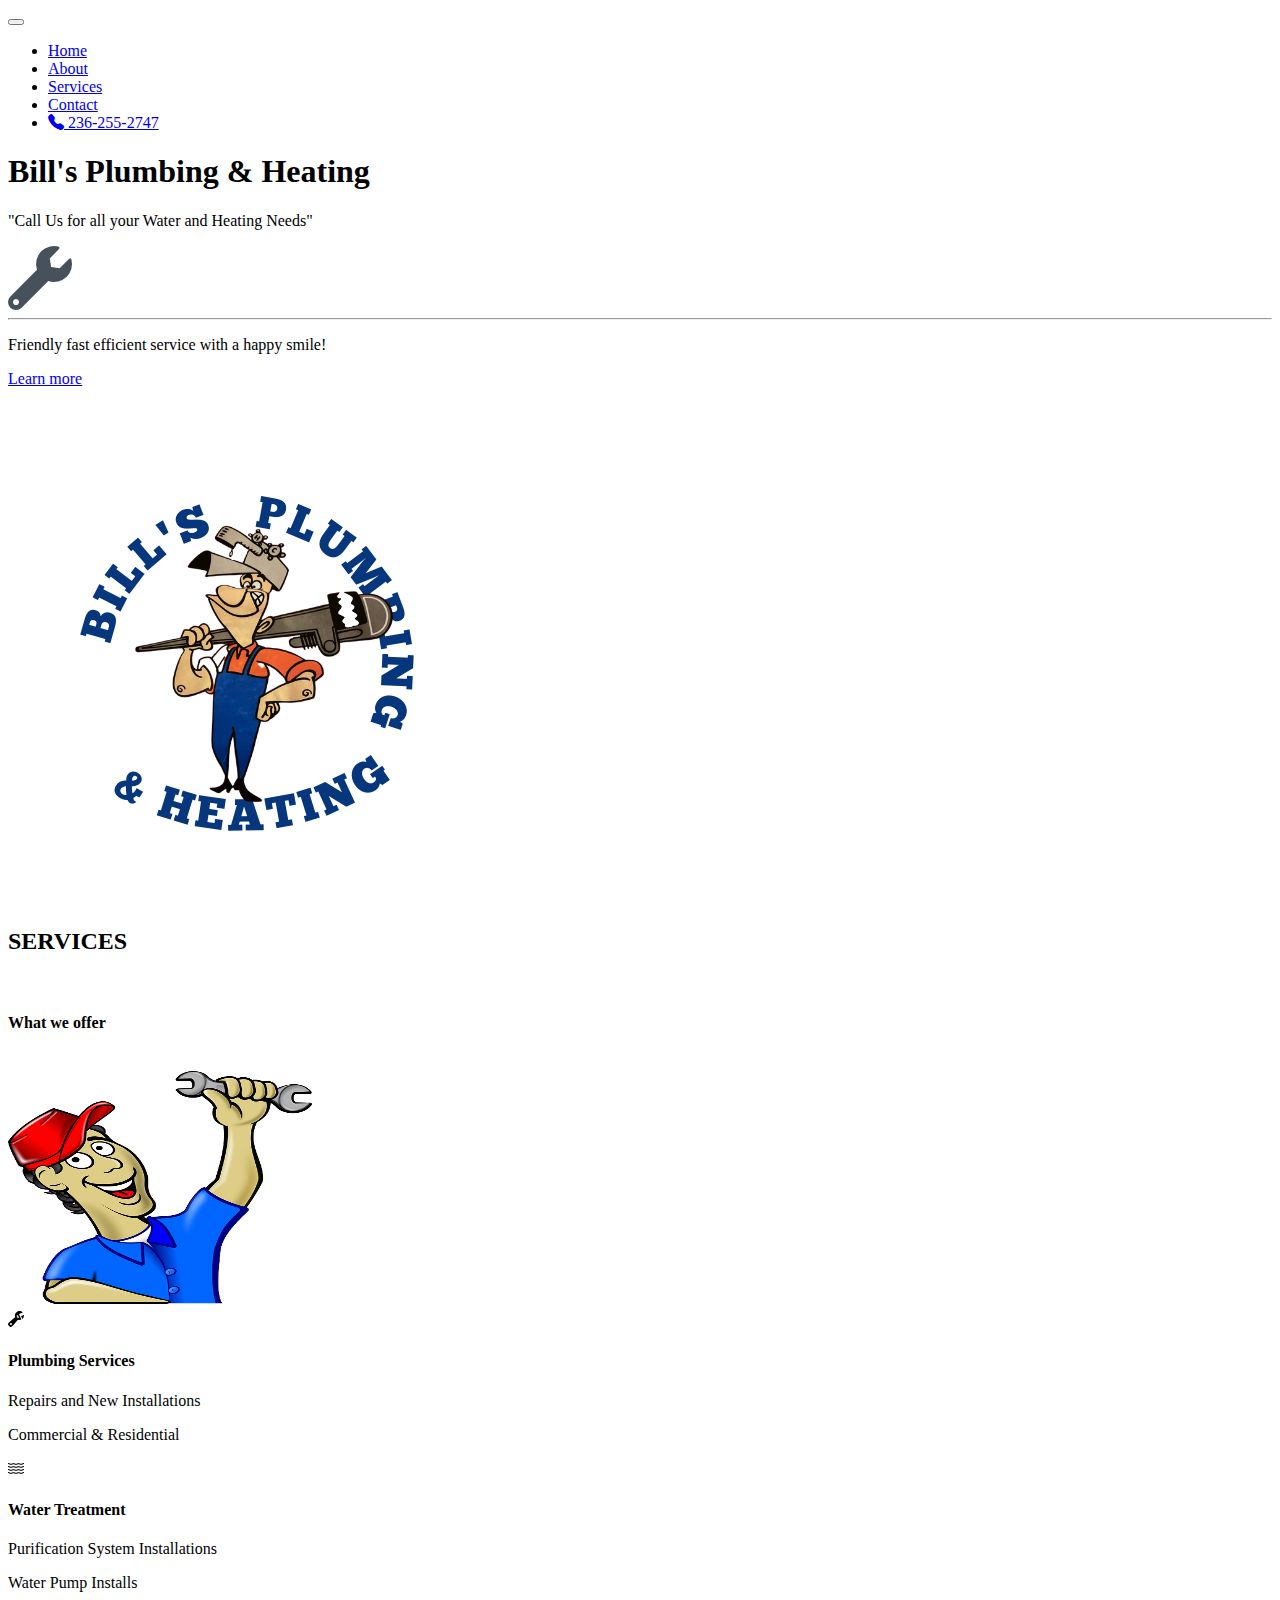
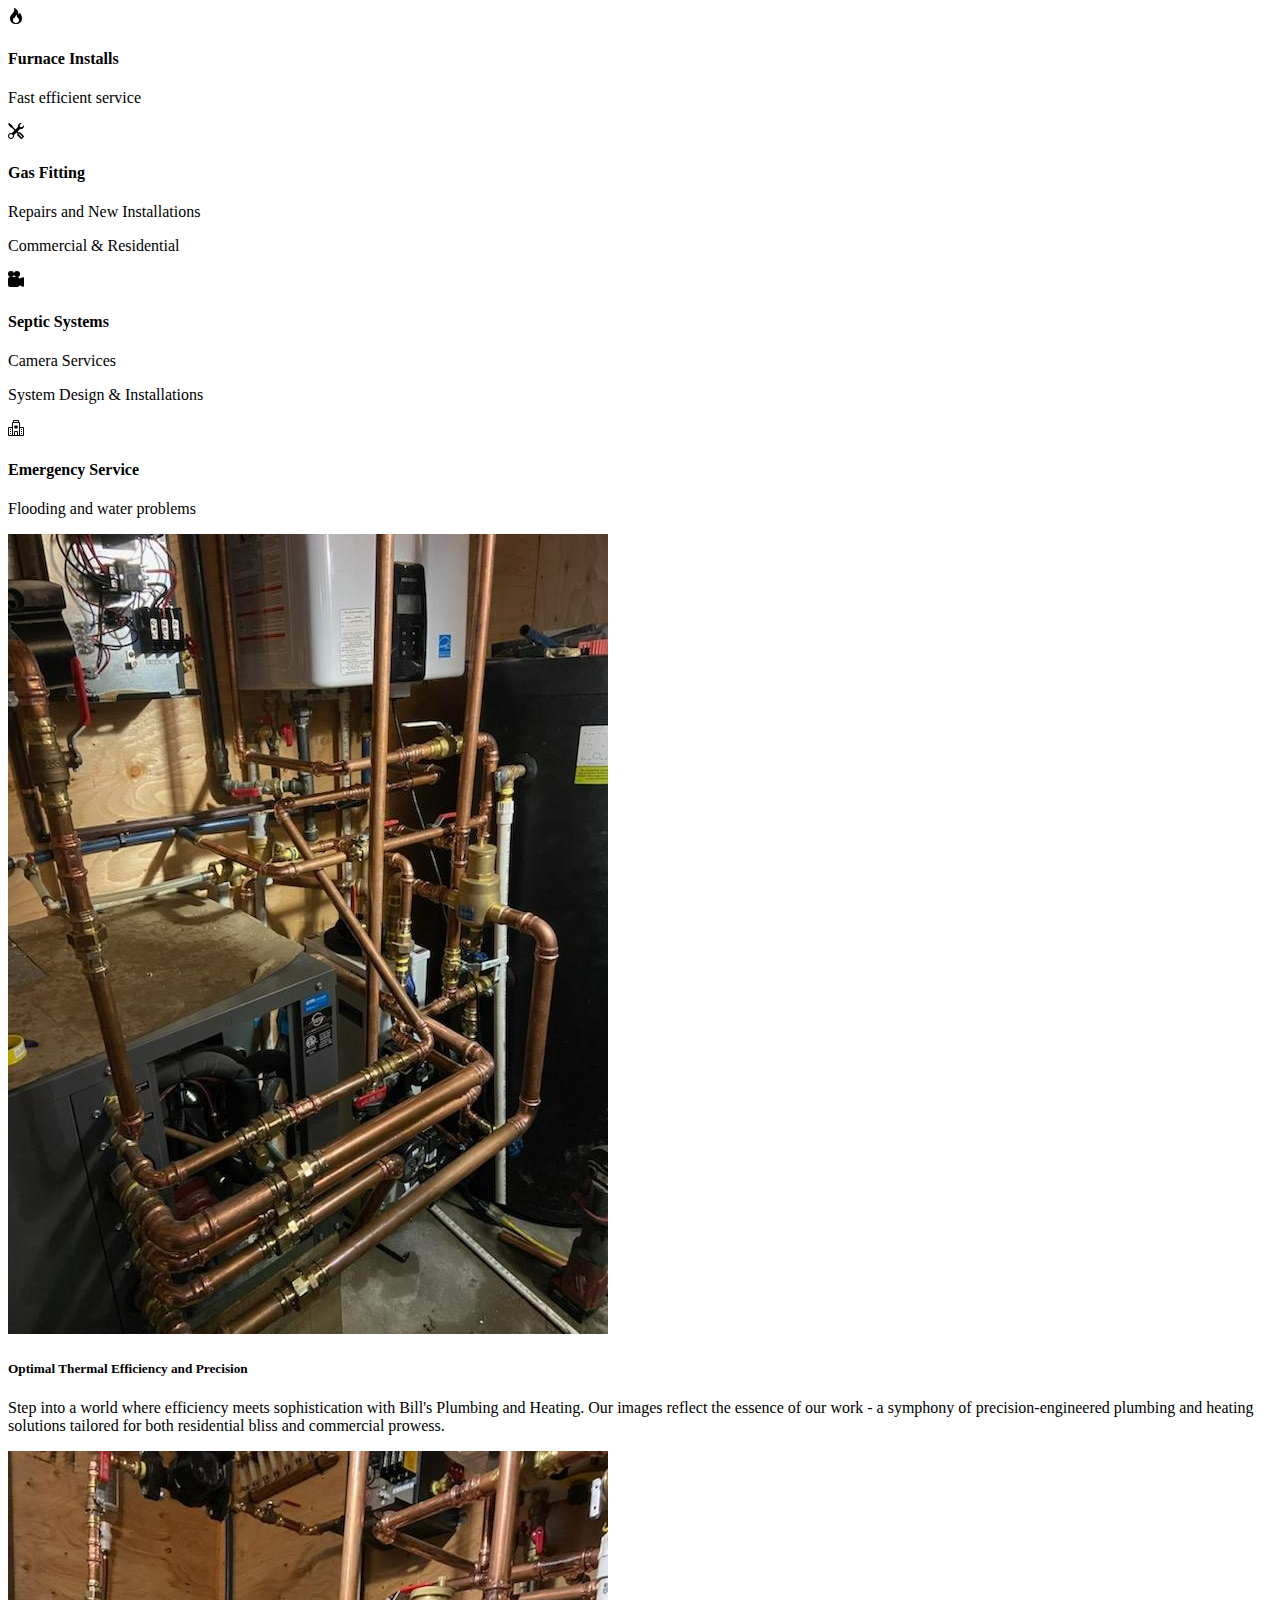
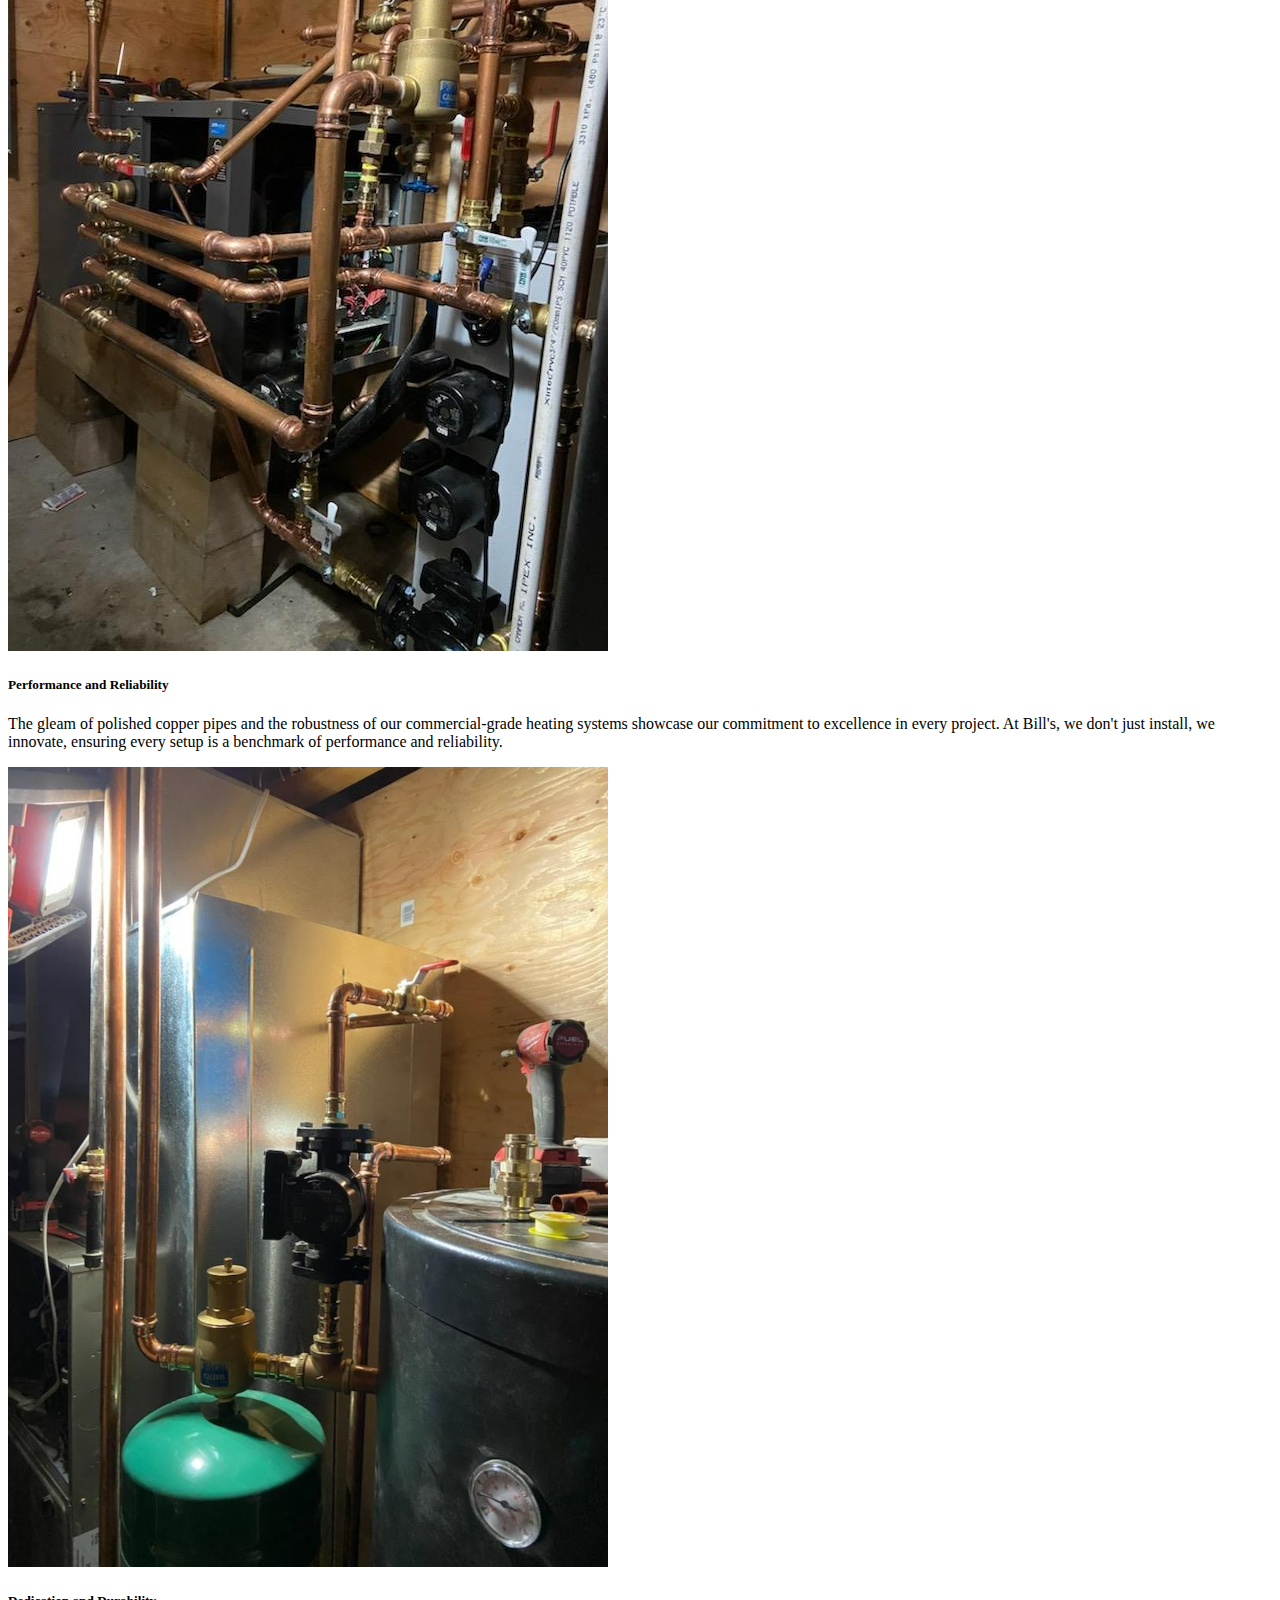
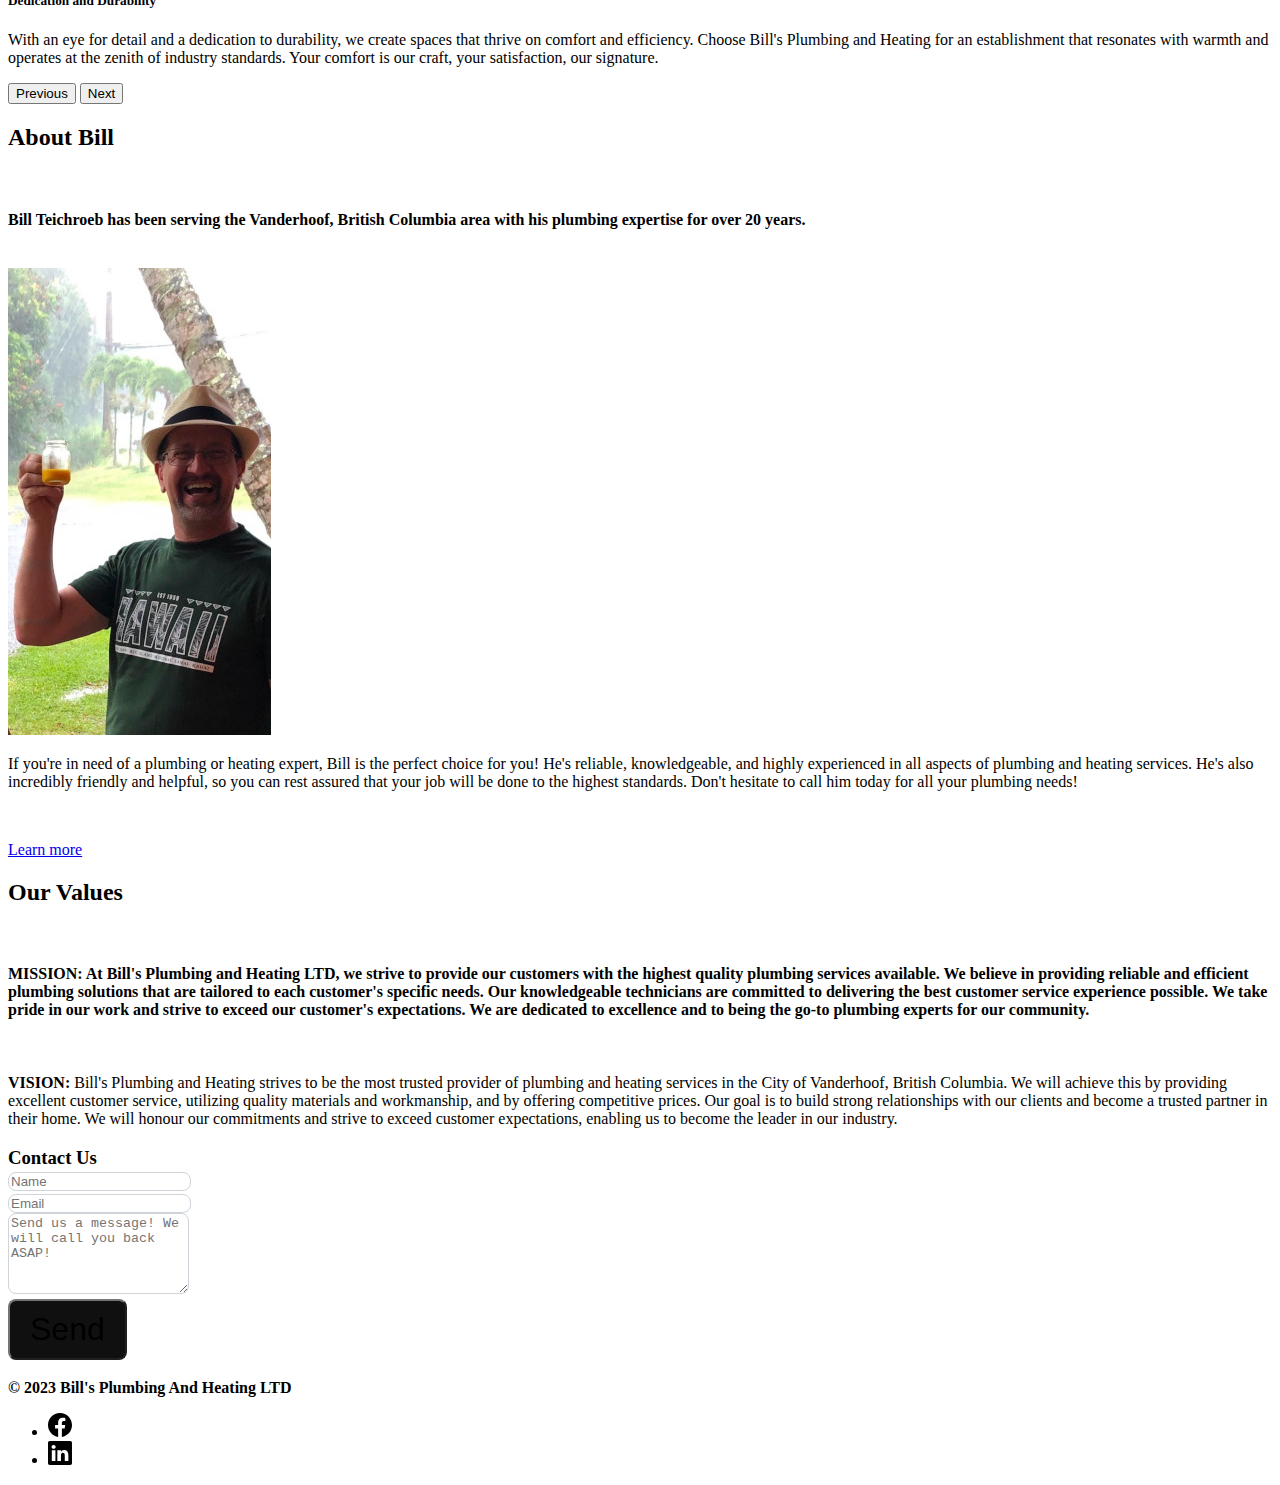
==== index.html @ f5935a3f "changed text added resized images" ====
<!doctype html>
<html lang="en">
  <head>
    <!-- Required meta tags -->
    <meta name="google-site-verification" content="blYQe5kClhHNsCLpT3EsxIN8tRKdFL7WAF-b7ePNeVo" />
    <meta charset="utf-8">
    <meta name="viewport" content="width=device-width, initial-scale=1, shrink-to-fit=no">
    <meta name="description" content="Bill's Plumbing and Heating LTD offers expert plumbing and heating services in Vanderhoof. Our services include water treatment, gas fitting, furnace installation, residential and commercial plumbing, and septic services. Contact us for all your plumbing and heating needs.">

    <!-- Theme Created by Ken McGonigal at Gentoolink Web Services Inc. -->
  
 <link href="https://cdn.jsdelivr.net/npm/bootstrap@5.0.2/dist/css/bootstrap.min.css" rel="stylesheet" integrity="sha384-EVSTQN3/azprG1Anm3QDgpJLIm9Nao0Yz1ztcQTwFspd3yD65VohhpuuCOmLASjC" crossorigin="anonymous">
 <link rel="stylesheet" href="https://cdnjs.cloudflare.com/ajax/libs/font-awesome/5.15.1/css/all.min.css">

<!--
 <link rel="stylesheet" href="css/bootstrap.css">
 <link rel="stylesheet" href="css/bootstrap.min.css"> -->
 <link rel="stylesheet" href="css/custom.css">

 <link rel="stylesheet" href="https://cdn.jsdelivr.net/npm/bootstrap-icons@1.5.0/font/bootstrap-icons.css">
  
  
    <title>Expert Plumbing and Heating Services in Vanderhoof |  | Bill's Plumbing and Heating LTD.</title>

<!--favicon refs-->
<link rel="apple-touch-icon" sizes="180x180" href="images/apple-touch-icon.png">
<link rel="icon" type="image/png" sizes="32x32" href="images/favicon-32x32.png">
<link rel="icon" type="image/png" sizes="16x16" href="images/favicon-16x16.png">
<link rel="manifest" href="images/site.webmanifest">


  </head>

 
<!--Scrolling page start-->

  <body id="myPage" data-spy="scroll" data-target=".navbar" data-offset=""60>


    <svg xmlns="http://www.w3.org/2000/svg" style="display: none;">
      
      <symbol id="facebook" viewBox="0 0 16 16">
        <path d="M16 8.049c0-4.446-3.582-8.05-8-8.05C3.58 0-.002 3.603-.002 8.05c0 4.017 2.926 7.347 6.75 7.951v-5.625h-2.03V8.05H6.75V6.275c0-2.017 1.195-3.131 3.022-3.131.876 0 1.791.157 1.791.157v1.98h-1.009c-.993 0-1.303.621-1.303 1.258v1.51h2.218l-.354 2.326H9.25V16c3.824-.604 6.75-3.934 6.75-7.951z"/>
      </symbol>
      <symbol id="instagram" viewBox="0 0 16 16">
          <path d="M8 0C5.829 0 5.556.01 4.703.048 3.85.088 3.269.222 2.76.42a3.917 3.917 0 0 0-1.417.923A3.927 3.927 0 0 0 .42 2.76C.222 3.268.087 3.85.048 4.7.01 5.555 0 5.827 0 8.001c0 2.172.01 2.444.048 3.297.04.852.174 1.433.372 1.942.205.526.478.972.923 1.417.444.445.89.719 1.416.923.51.198 1.09.333 1.942.372C5.555 15.99 5.827 16 8 16s2.444-.01 3.298-.048c.851-.04 1.434-.174 1.943-.372a3.916 3.916 0 0 0 1.416-.923c.445-.445.718-.891.923-1.417.197-.509.332-1.09.372-1.942C15.99 10.445 16 10.173 16 8s-.01-2.445-.048-3.299c-.04-.851-.175-1.433-.372-1.941a3.926 3.926 0 0 0-.923-1.417A3.911 3.911 0 0 0 13.24.42c-.51-.198-1.092-.333-1.943-.372C10.443.01 10.172 0 7.998 0h.003zm-.717 1.442h.718c2.136 0 2.389.007 3.232.046.78.035 1.204.166 1.486.275.373.145.64.319.92.599.28.28.453.546.598.92.11.281.24.705.275 1.485.039.843.047 1.096.047 3.231s-.008 2.389-.047 3.232c-.035.78-.166 1.203-.275 1.485a2.47 2.47 0 0 1-.599.919c-.28.28-.546.453-.92.598-.28.11-.704.24-1.485.276-.843.038-1.096.047-3.232.047s-2.39-.009-3.233-.047c-.78-.036-1.203-.166-1.485-.276a2.478 2.478 0 0 1-.92-.598 2.48 2.48 0 0 1-.6-.92c-.109-.281-.24-.705-.275-1.485-.038-.843-.046-1.096-.046-3.233 0-2.136.008-2.388.046-3.231.036-.78.166-1.204.276-1.486.145-.373.319-.64.599-.92.28-.28.546-.453.92-.598.282-.11.705-.24 1.485-.276.738-.034 1.024-.044 2.515-.045v.002zm4.988 1.328a.96.96 0 1 0 0 1.92.96.96 0 0 0 0-1.92zm-4.27 1.122a4.109 4.109 0 1 0 0 8.217 4.109 4.109 0 0 0 0-8.217zm0 1.441a2.667 2.667 0 1 1 0 5.334 2.667 2.667 0 0 1 0-5.334z"/>
      </symbol>
      <symbol id="twitter" viewBox="0 0 16 16">
        <path d="M5.026 15c6.038 0 9.341-5.003 9.341-9.334 0-.14 0-.282-.006-.422A6.685 6.685 0 0 0 16 3.542a6.658 6.658 0 0 1-1.889.518 3.301 3.301 0 0 0 1.447-1.817 6.533 6.533 0 0 1-2.087.793A3.286 3.286 0 0 0 7.875 6.03a9.325 9.325 0 0 1-6.767-3.429 3.289 3.289 0 0 0 1.018 4.382A3.323 3.323 0 0 1 .64 6.575v.045a3.288 3.288 0 0 0 2.632 3.218 3.203 3.203 0 0 1-.865.115 3.23 3.23 0 0 1-.614-.057 3.283 3.283 0 0 0 3.067 2.277A6.588 6.588 0 0 1 .78 13.58a6.32 6.32 0 0 1-.78-.045A9.344 9.344 0 0 0 5.026 15z"/>
      </symbol>
      <symbol id="linkedin" viewBox="0 0 16 16">
        <path d="M0 1.146C0 .513.526 0 1.175 0h13.65C15.474 0 16 .513 16 1.146v13.708c0 .633-.526 1.146-1.175 1.146H1.175C.526 16 0 15.487 0 14.854V1.146zm4.943 12.248V6.169H2.542v7.225h2.401zm-1.2-8.212c.837 0 1.358-.554 1.358-1.248-.015-.709-.52-1.248-1.342-1.248-.822 0-1.359.54-1.359 1.248 0 .694.521 1.248 1.327 1.248h.016zm4.908 8.212V9.359c0-.216.016-.432.08-.586.173-.431.568-.878 1.232-.878.869 0 1.216.662 1.216 1.634v3.865h2.401V9.25c0-2.22-1.184-3.252-2.764-3.252-1.274 0-1.845.7-2.165 1.193v.025h-.016a5.54 5.54 0 0 1 .016-.025V6.169h-2.4c.03.678 0 7.225 0 7.225h2.4z"/>
      </symbol>
    </svg>








<!--Nav bar start-->
<nav class="navbar sticky-top navbar-expand-lg navbar-dark bg-primary">
  <div class="container-fluid">
    <a class="navbar-brand" href="#">
      <!--logo goes here on this line-->
      
    </a> 
    
    <button class="navbar-toggler" type="button" data-bs-toggle="collapse" data-bs-target="#navbartoggler" aria-controls="navbartoggler" aria-expanded="false" aria-label="Toggle navigation">
      <span class="navbar-toggler-icon"></span>
    </button>
    <div class="collapse navbar-collapse" id="navbartoggler">
      <ul class="navbar-nav ms-auto text-center">
        <li class="nav-item">
          <a class="nav-link active" aria-current="page" href="#">Home</a>
        </li>
        <li class="nav-item">
          <a class="nav-link" href="#about">About</a>
        </li>
        <li class="nav-item">
          <a class="nav-link" href="#services">Services</a>
        </li>
        <li class="nav-item">
          <a class="nav-link" href="#contact">Contact</a>
        </li>
        <li class="nav-item">
          <a class="nav-link bi-telephone-fill btn-info" href="tel:236-255-2747"> 236-255-2747</a><!--Place for phone num-->

        </li>
        
      </ul>
      
      
    </div>
  </div>
</nav>
<!--Nav bar end-->



<div id="home" class="container-fluid mt-3 text-center">

  <div class="mt-4 p-5 bg-primary text-white rounded">
   
  
  <h1 class="display-3">Bill's Plumbing & Heating</h1>
  <p class="lead">"Call Us for all your Water and Heating Needs"</p>
  <!--Spinning wrench effect-->
  <i class="fas fa-wrench" id="spinningWrench"></i>

  
  <hr class="my-4">
  <p>Friendly fast efficient service with a happy smile!</p>
  <p class="lead">
    <a class="btn btn-primary btn-lg" href="#contact" role="button">Learn more</a>
  </p>
  <img src="images/BillsPlumbingLogo2.png" class="img-fluid" alt="Bills Plumbing and Heating Logo">
</div>







<!-- Container (Services Section) -->
<div id="services" class="container-fluid text-center pt-5">
  
  <h2>SERVICES</h2>
  <br>
  <h4>What we offer</h4>
  <br>
  <img src="images/clipart plumber.png" class="rounded-circle" alt="Bill's Plumbing and Heating Logo" width="304" height="236">
  <div class="row slideanim">
    <div class="col-sm-4">
      <svg xmlns="http://www.w3.org/2000/svg" width="16" height="16" fill="currentColor" class="bi bi-wrench-adjustable" viewBox="0 0 16 16">
        <path d="M16 4.5a4.492 4.492 0 0 1-1.703 3.526L13 5l2.959-1.11c.027.2.041.403.041.61Z"/>
        <path d="M11.5 9c.653 0 1.273-.139 1.833-.39L12 5.5 11 3l3.826-1.53A4.5 4.5 0 0 0 7.29 6.092l-6.116 5.096a2.583 2.583 0 1 0 3.638 3.638L9.908 8.71A4.49 4.49 0 0 0 11.5 9Zm-1.292-4.361-.596.893.809-.27a.25.25 0 0 1 .287.377l-.596.893.809-.27.158.475-1.5.5a.25.25 0 0 1-.287-.376l.596-.893-.809.27a.25.25 0 0 1-.287-.377l.596-.893-.809.27-.158-.475 1.5-.5a.25.25 0 0 1 .287.376ZM3 14a1 1 0 1 1 0-2 1 1 0 0 1 0 2Z"/>
      </svg>
      
      <h4>Plumbing Services</h4>
      <p>Repairs and New Installations</p>
      <p>Commercial & Residential</p>
    </div>
    <div class="col-sm-4">
      <svg xmlns="http://www.w3.org/2000/svg" width="16" height="16" fill="currentColor" class="bi bi-water" viewBox="0 0 16 16">
        <path d="M.036 3.314a.5.5 0 0 1 .65-.278l1.757.703a1.5 1.5 0 0 0 1.114 0l1.014-.406a2.5 2.5 0 0 1 1.857 0l1.015.406a1.5 1.5 0 0 0 1.114 0l1.014-.406a2.5 2.5 0 0 1 1.857 0l1.015.406a1.5 1.5 0 0 0 1.114 0l1.757-.703a.5.5 0 1 1 .372.928l-1.758.703a2.5 2.5 0 0 1-1.857 0l-1.014-.406a1.5 1.5 0 0 0-1.114 0l-1.015.406a2.5 2.5 0 0 1-1.857 0l-1.014-.406a1.5 1.5 0 0 0-1.114 0l-1.015.406a2.5 2.5 0 0 1-1.857 0L.314 3.964a.5.5 0 0 1-.278-.65zm0 3a.5.5 0 0 1 .65-.278l1.757.703a1.5 1.5 0 0 0 1.114 0l1.014-.406a2.5 2.5 0 0 1 1.857 0l1.015.406a1.5 1.5 0 0 0 1.114 0l1.014-.406a2.5 2.5 0 0 1 1.857 0l1.015.406a1.5 1.5 0 0 0 1.114 0l1.757-.703a.5.5 0 1 1 .372.928l-1.758.703a2.5 2.5 0 0 1-1.857 0l-1.014-.406a1.5 1.5 0 0 0-1.114 0l-1.015.406a2.5 2.5 0 0 1-1.857 0l-1.014-.406a1.5 1.5 0 0 0-1.114 0l-1.015.406a2.5 2.5 0 0 1-1.857 0L.314 6.964a.5.5 0 0 1-.278-.65zm0 3a.5.5 0 0 1 .65-.278l1.757.703a1.5 1.5 0 0 0 1.114 0l1.014-.406a2.5 2.5 0 0 1 1.857 0l1.015.406a1.5 1.5 0 0 0 1.114 0l1.014-.406a2.5 2.5 0 0 1 1.857 0l1.015.406a1.5 1.5 0 0 0 1.114 0l1.757-.703a.5.5 0 1 1 .372.928l-1.758.703a2.5 2.5 0 0 1-1.857 0l-1.014-.406a1.5 1.5 0 0 0-1.114 0l-1.015.406a2.5 2.5 0 0 1-1.857 0l-1.014-.406a1.5 1.5 0 0 0-1.114 0l-1.015.406a2.5 2.5 0 0 1-1.857 0L.314 9.964a.5.5 0 0 1-.278-.65zm0 3a.5.5 0 0 1 .65-.278l1.757.703a1.5 1.5 0 0 0 1.114 0l1.014-.406a2.5 2.5 0 0 1 1.857 0l1.015.406a1.5 1.5 0 0 0 1.114 0l1.014-.406a2.5 2.5 0 0 1 1.857 0l1.015.406a1.5 1.5 0 0 0 1.114 0l1.757-.703a.5.5 0 1 1 .372.928l-1.758.703a2.5 2.5 0 0 1-1.857 0l-1.014-.406a1.5 1.5 0 0 0-1.114 0l-1.015.406a2.5 2.5 0 0 1-1.857 0l-1.014-.406a1.5 1.5 0 0 0-1.114 0l-1.015.406a2.5 2.5 0 0 1-1.857 0l-1.757-.703a.5.5 0 0 1-.278-.65z"/>
      </svg>
      <h4>Water Treatment</h4>
      <p>Purification System Installations</p>
      <p>Water Pump Installs</p>
    </div>
    <div class="col-sm-4">
      <svg xmlns="http://www.w3.org/2000/svg" width="16" height="16" fill="currentColor" class="bi bi-fire" viewBox="0 0 16 16">
        <path d="M8 16c3.314 0 6-2 6-5.5 0-1.5-.5-4-2.5-6 .25 1.5-1.25 2-1.25 2C11 4 9 .5 6 0c.357 2 .5 4-2 6-1.25 1-2 2.729-2 4.5C2 14 4.686 16 8 16Zm0-1c-1.657 0-3-1-3-2.75 0-.75.25-2 1.25-3C6.125 10 7 10.5 7 10.5c-.375-1.25.5-3.25 2-3.5-.179 1-.25 2 1 3 .625.5 1 1.364 1 2.25C11 14 9.657 15 8 15Z"/>
      </svg>
      <h4>Furnace Installs</h4>
      <p>Fast efficient service</p>
    </div>
  </div>

  
  <div class="row slideanim">
    <div class="col-sm-4">
      <svg xmlns="http://www.w3.org/2000/svg" width="16" height="16" fill="currentColor" class="bi bi-tools" viewBox="0 0 16 16">
        <path d="M1 0 0 1l2.2 3.081a1 1 0 0 0 .815.419h.07a1 1 0 0 1 .708.293l2.675 2.675-2.617 2.654A3.003 3.003 0 0 0 0 13a3 3 0 1 0 5.878-.851l2.654-2.617.968.968-.305.914a1 1 0 0 0 .242 1.023l3.27 3.27a.997.997 0 0 0 1.414 0l1.586-1.586a.997.997 0 0 0 0-1.414l-3.27-3.27a1 1 0 0 0-1.023-.242L10.5 9.5l-.96-.96 2.68-2.643A3.005 3.005 0 0 0 16 3c0-.269-.035-.53-.102-.777l-2.14 2.141L12 4l-.364-1.757L13.777.102a3 3 0 0 0-3.675 3.68L7.462 6.46 4.793 3.793a1 1 0 0 1-.293-.707v-.071a1 1 0 0 0-.419-.814L1 0Zm9.646 10.646a.5.5 0 0 1 .708 0l2.914 2.915a.5.5 0 0 1-.707.707l-2.915-2.914a.5.5 0 0 1 0-.708ZM3 11l.471.242.529.026.287.445.445.287.026.529L5 13l-.242.471-.026.529-.445.287-.287.445-.529.026L3 15l-.471-.242L2 14.732l-.287-.445L1.268 14l-.026-.529L1 13l.242-.471.026-.529.445-.287.287-.445.529-.026L3 11Z"/>
      </svg>
      <h4>Gas Fitting</h4>
      <p>Repairs and New Installations</p>
      <p>Commercial & Residential</p>
    </div>
    <div class="col-sm-4">
      <svg xmlns="http://www.w3.org/2000/svg" width="16" height="16" fill="currentColor" class="bi bi-camera-reels-fill" viewBox="0 0 16 16">
        <path d="M6 3a3 3 0 1 1-6 0 3 3 0 0 1 6 0z"/>
        <path d="M9 6a3 3 0 1 1 0-6 3 3 0 0 1 0 6z"/>
        <path d="M9 6h.5a2 2 0 0 1 1.983 1.738l3.11-1.382A1 1 0 0 1 16 7.269v7.462a1 1 0 0 1-1.406.913l-3.111-1.382A2 2 0 0 1 9.5 16H2a2 2 0 0 1-2-2V8a2 2 0 0 1 2-2h7z"/>
      </svg>
      <h4>Septic Systems</h4>
      <p>Camera Services</p>
      <p>System Design & Installations</p>
    </div>
    <div class="col-sm-4">
      <svg xmlns="http://www.w3.org/2000/svg" width="16" height="16" fill="currentColor" class="bi bi-hospital" viewBox="0 0 16 16">
        <path d="M8.5 5.034v1.1l.953-.55.5.867L9 7l.953.55-.5.866-.953-.55v1.1h-1v-1.1l-.953.55-.5-.866L7 7l-.953-.55.5-.866.953.55v-1.1h1ZM13.25 9a.25.25 0 0 0-.25.25v.5c0 .138.112.25.25.25h.5a.25.25 0 0 0 .25-.25v-.5a.25.25 0 0 0-.25-.25h-.5ZM13 11.25a.25.25 0 0 1 .25-.25h.5a.25.25 0 0 1 .25.25v.5a.25.25 0 0 1-.25.25h-.5a.25.25 0 0 1-.25-.25v-.5Zm.25 1.75a.25.25 0 0 0-.25.25v.5c0 .138.112.25.25.25h.5a.25.25 0 0 0 .25-.25v-.5a.25.25 0 0 0-.25-.25h-.5Zm-11-4a.25.25 0 0 0-.25.25v.5c0 .138.112.25.25.25h.5A.25.25 0 0 0 3 9.75v-.5A.25.25 0 0 0 2.75 9h-.5Zm0 2a.25.25 0 0 0-.25.25v.5c0 .138.112.25.25.25h.5a.25.25 0 0 0 .25-.25v-.5a.25.25 0 0 0-.25-.25h-.5ZM2 13.25a.25.25 0 0 1 .25-.25h.5a.25.25 0 0 1 .25.25v.5a.25.25 0 0 1-.25.25h-.5a.25.25 0 0 1-.25-.25v-.5Z"/>
        <path d="M5 1a1 1 0 0 1 1-1h4a1 1 0 0 1 1 1v1a1 1 0 0 1 1 1v4h3a1 1 0 0 1 1 1v7a1 1 0 0 1-1 1H1a1 1 0 0 1-1-1V8a1 1 0 0 1 1-1h3V3a1 1 0 0 1 1-1V1Zm2 14h2v-3H7v3Zm3 0h1V3H5v12h1v-3a1 1 0 0 1 1-1h2a1 1 0 0 1 1 1v3Zm0-14H6v1h4V1Zm2 7v7h3V8h-3Zm-8 7V8H1v7h3Z"/>
      </svg>
      <h4>Emergency Service</h4>
      <p>Flooding and water problems</p>
    </div>
  </div>
</div>
<!--Start of commercial services carousel container-->
<div id="carouselControl" class="carousel slide" data-bs-ride="carousel">
  <div class="carousel-inner">
    <div class="carousel-item active">
      <div class="aspect-ratio-box">
      <img src="images/copperpipes1.png" class="img-fluid" alt="Thermal copper pipes installation">
      </div>
      <h5>Optimal Thermal Efficiency and Precision</h5>
      <p>Step into a world where efficiency meets sophistication with Bill's Plumbing and Heating. Our images reflect the essence of our work - a symphony of precision-engineered plumbing and heating solutions tailored for both residential bliss and commercial prowess. </p>
    </div>
    <div class="carousel-item">
      <div class="aspect-ratio-box">
      <img src="images/copperpipes2.png" class="img-fluid" alt="Copper pipes installation">
      </div>
      <h5>Performance and Reliability</h5>
      <p>The gleam of polished copper pipes and the robustness of our commercial-grade heating systems showcase our commitment to excellence in every project. At Bill's, we don't just install, we innovate, ensuring every setup is a benchmark of performance and reliability. </p>
    </div>
    <div class="carousel-item">
      <div class="aspect-ratio-box">
      <img src="images/heatingsystem2.png" class="img-fluid" alt="Thermal Pipe heating">
      </div>
      <h5>Dedication and Durability</h5>
      <p>With an eye for detail and a dedication to durability, we create spaces that thrive on comfort and efficiency. Choose Bill's Plumbing and Heating for an establishment that resonates with warmth and operates at the zenith of industry standards. Your comfort is our craft, your satisfaction, our signature.</p>
    </div>
  </div>
  <button class="carousel-control-prev" type="button" data-bs-target="#carouselControl" data-bs-slide="prev">
    <span class="carousel-control-prev-icon" aria-hidden="true"></span>
    <span class="visually-hidden">Previous</span>
  </button>
  <button class="carousel-control-next" type="button" data-bs-target="#carouselControl" data-bs-slide="next">
    <span class="carousel-control-next-icon" aria-hidden="true"></span>
    <span class="visually-hidden">Next</span>
  </button>
</div>
 
  
<!--End of commercial services container-->

 <!--Start of about page container-->

 <div id="about" class="container-fluid pt-5 bg-light">

  <div class="row">
    <div class="col-sm-8">
      <h2 id="about">About Bill</h2><br>
      
      <h4>Bill Teichroeb has been serving the Vanderhoof, British Columbia area with his plumbing expertise for over 20 years.</h4><br>
      <img src="images/bill-small.jpeg" class="img-fluid" alt="Bill Teichroeb">
      <p>If you're in need of a plumbing or heating expert, Bill is the perfect choice for you! He's reliable, knowledgeable, and highly experienced in all aspects of plumbing and heating services. He's also incredibly friendly and helpful, so you can rest assured that your job will be done to the highest standards. Don't hesitate to call him today for all your plumbing needs!</p>
      <br>
      <p class="lead">
        <a class="btn btn-primary btn-lg" href="#contact" role="button">Learn more</a>
      </p>
    </div>
    <div class="col-sm-4">
      
    </div>
  </div>
</div>
<!--End of About-->

<div class="container-fluid pt-5">
  <div class="row">
    <div class="col-sm-4">
      <span class="glyphicon glyphicon-globe logo slideanim"></span>
    </div>
    <div class="col-sm-8">
      <h2>Our Values</h2><br>
      <h4><strong>MISSION:</strong> At Bill's Plumbing and Heating LTD, we strive to provide our customers with the highest quality plumbing services available. We believe in providing reliable and efficient plumbing solutions that are tailored to each customer's specific needs. Our knowledgeable technicians are committed to delivering the best customer service experience possible. We take pride in our work and strive to exceed our customer's expectations. We are dedicated to excellence and to being the go-to plumbing experts for our community.</h4><br>
      <p><strong>VISION:</strong> Bill's Plumbing and Heating strives to be the most trusted provider of plumbing and heating services in the City of Vanderhoof, British Columbia. We will achieve this by providing excellent customer service, utilizing quality materials and workmanship, and by offering competitive prices. Our goal is to build strong relationships with our clients and become a trusted partner in their home. We will honour our commitments and strive to exceed customer expectations, enabling us to become the leader in our industry.</p>
    </div>
  </div>
</div>
<!--End of Mission page-->

<div id="contact" class="container-fluid pt-5 bg-secondary"></div>

    <div class="col-sm-12 slideanim">
      <H3><strong>Contact Us</strong</H3>
      <div class="form-row">
        <div class="col-sm-6 form-group">
        
          <form target="_blank" action="https://formsubmit.co/f33bdb8f75b4d4e6c2ca3098950e14b7" method="POST">
    

          <input class="form-control" id="name" name="name" placeholder="Name" type="text" required>
        </div>
        <div class="col-sm-6 form-group">
          <input class="form-control" id="email" name="email" placeholder="Email" type="email" required>
        </div>
      </div>
      <textarea class="form-control" id="comments" name="comments" placeholder="Send us a message! We will call you back ASAP!" rows="5"></textarea><br>
      <div class="row">
        <div class="col-sm-12 form-group">
          <button class="btn btn-lg pull-right bg-primary" type="submit">Send</button>

        </form>


        </div>
      </div>
    </div>
  </div>



<!--Contact ends-->

<!--Footer begins here-->




<div class="container-fluid bg-secondary">
  <footer class="d-flex flex-wrap justify-content-between align-items-center py-3 my-4 border-top">
    <div class="col-md-4 d-flex align-items-center">
      <a href="/" class="mb-3 me-2 mb-md-0 text-muted text-decoration-none lh-1">
        <!--
        This website was designed by Ken McGonigal at Gentoolink Web Services Inc.
        -->
        
      </a>
      <span class="text-muted">&copy; 2023 Bill's Plumbing And Heating LTD</span>
    </div>

    <ul class="nav col-md-4 justify-content-end list-unstyled d-flex">
      
      <li class="ms-3"><a class="text-muted" href="https://www.facebook.com/100089593513567"><svg class="bi" width="24" height="24"><use xlink:href="#facebook"/></svg></a></li>
      <li class="ms-3"><a class="text-muted" href="https://ca.linkedin.com/in/william-teichroeb-4a1b8230"><svg class="bi" width="24" height="24"><use xlink:href="#linkedin"/></svg></a></li>
    
     

      
      
    </ul>
  </footer>
</div>
<!--Need to add social accounts when available-->

<!--Footer ends-->


<!--Smooth scrolling script-->
<script>
  $(document).ready(function(){
    
    $(".navbar a, footer a[href='#myPage']").on('click', function(event) {
      
      if (this.hash !== ""){
        
        event.preventDefault();
  
        
        var hash = this.hash;
  
        
        $('html, body').animate({
          scrollTop: $(hash).offset().top
        }, 900, function(){
     
        
          window.location.hash = hash;
        });
      } // End if
    });
  })
  </script>




<!--
<script src="https://cdn.jsdelivr.net/npm/bootstrap@5.2.3/dist/js/bootstrap.bundle.min.js" integrity="sha384-kenU1KFdBIe4zVF0s0G1M5b4hcpxyD9F7jL+jjXkk+Q2h455rYXK/7HAuoJl+0I4" crossorigin="anonymous"></script>
-->
<script src="https://cdn.jsdelivr.net/npm/bootstrap@5.0.2/dist/js/bootstrap.bundle.min.js" integrity="sha384-MrcW6ZMFYlzcLA8Nl+NtUVF0sA7MsXsP1UyJoMp4YLEuNSfAP+JcXn/tWtIaxVXM" crossorigin="anonymous"></script>

</body>

</html>
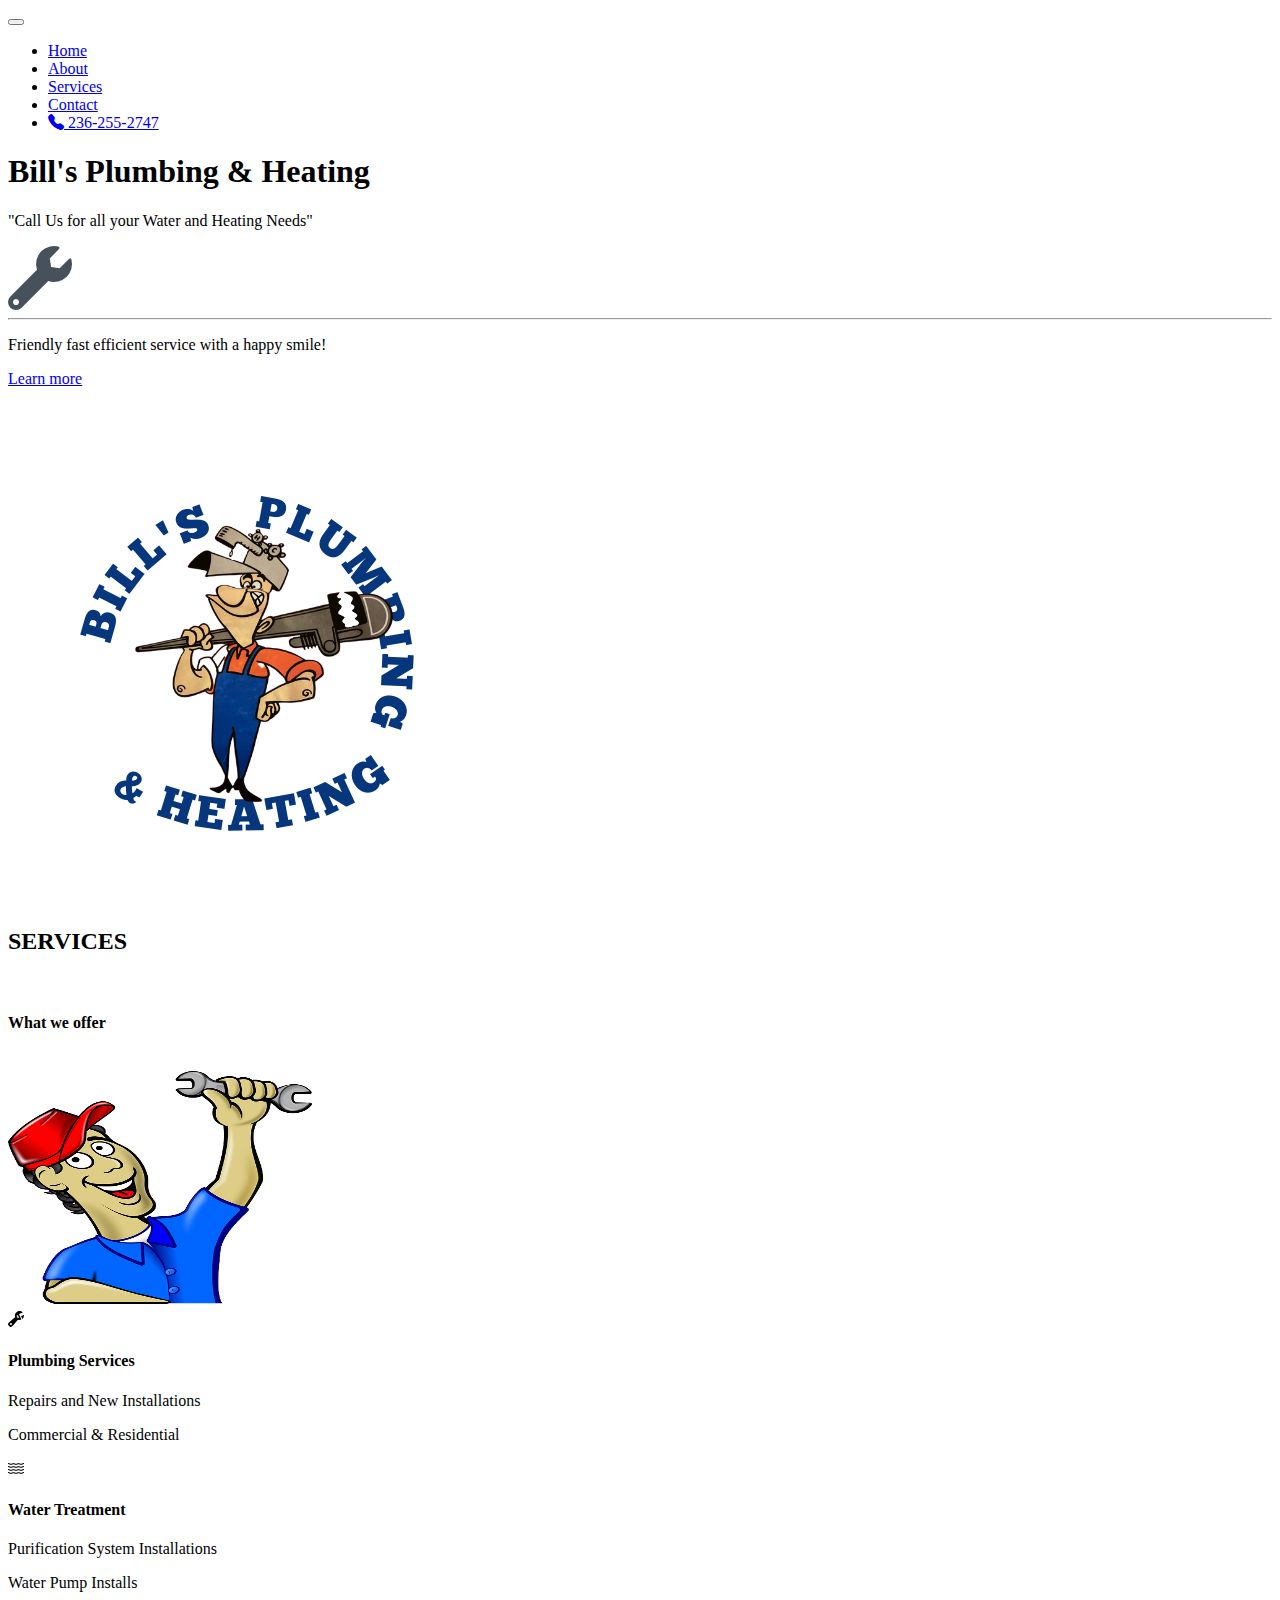
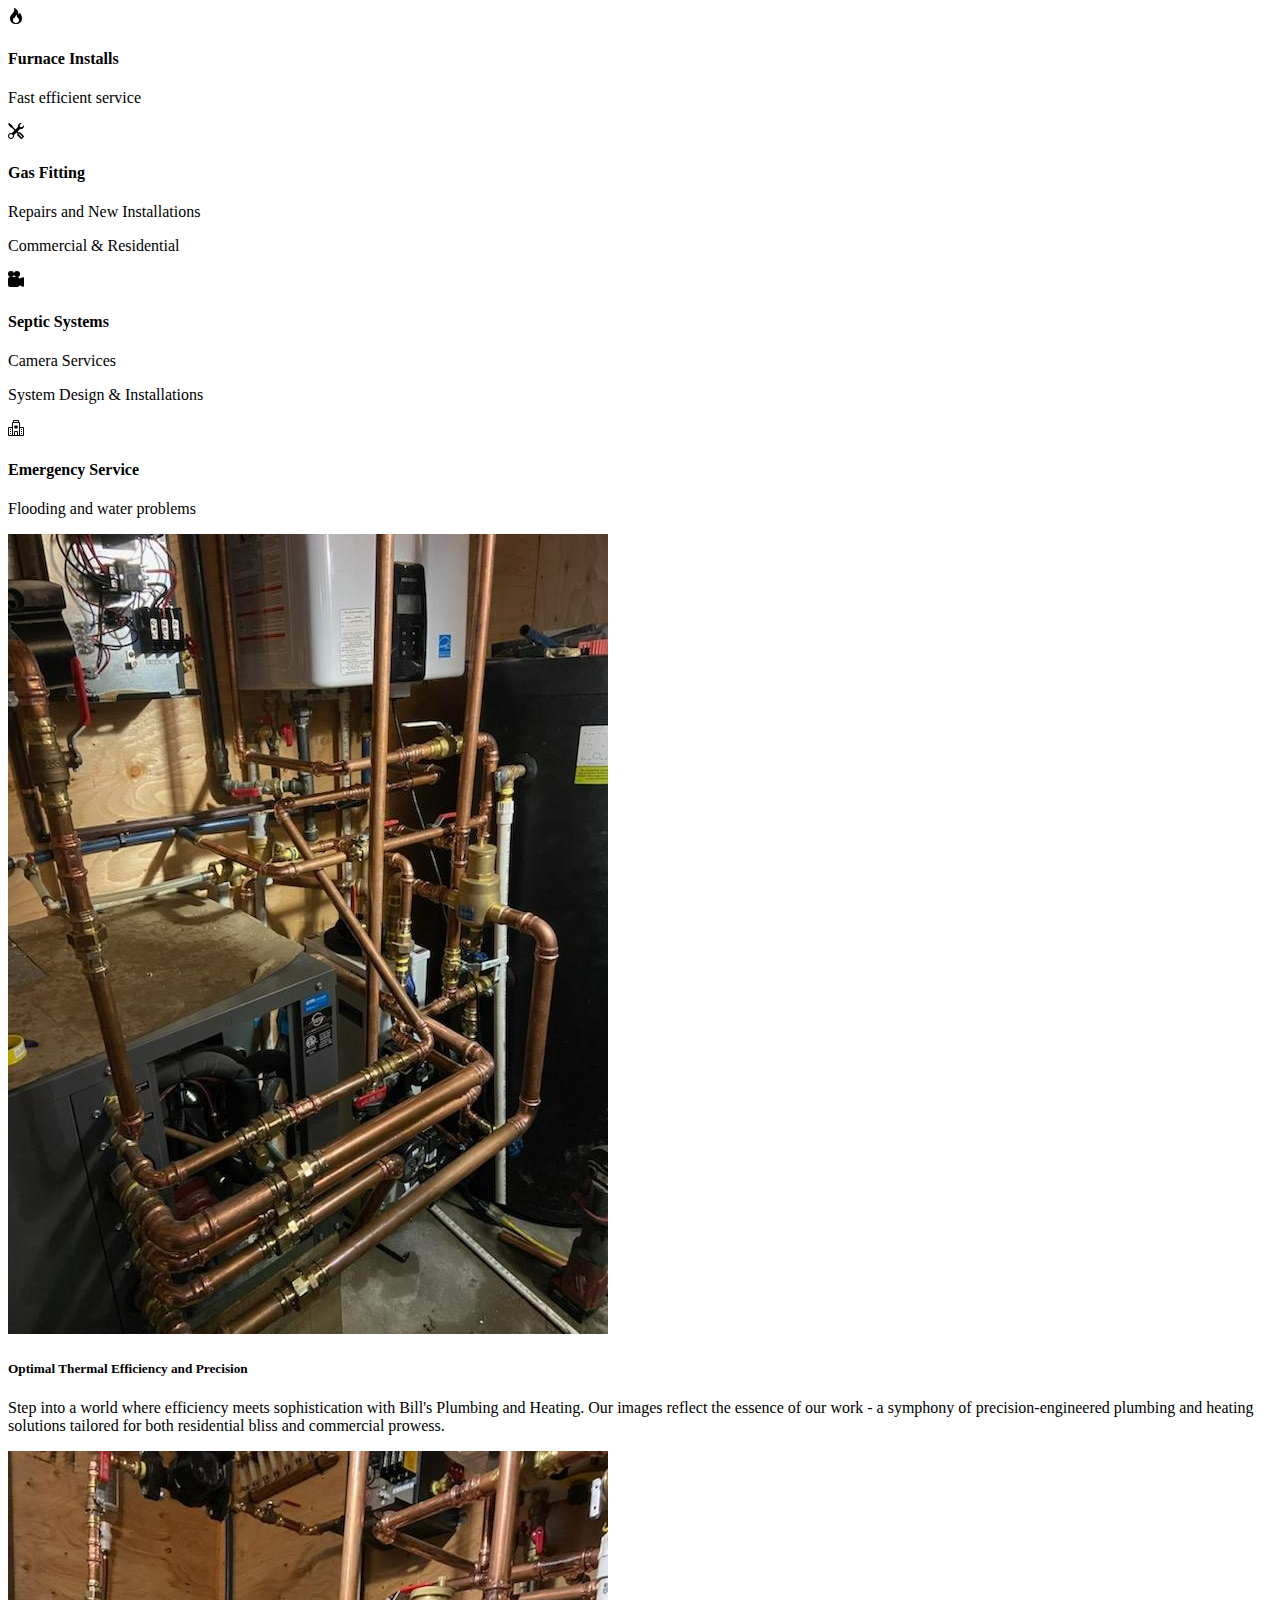
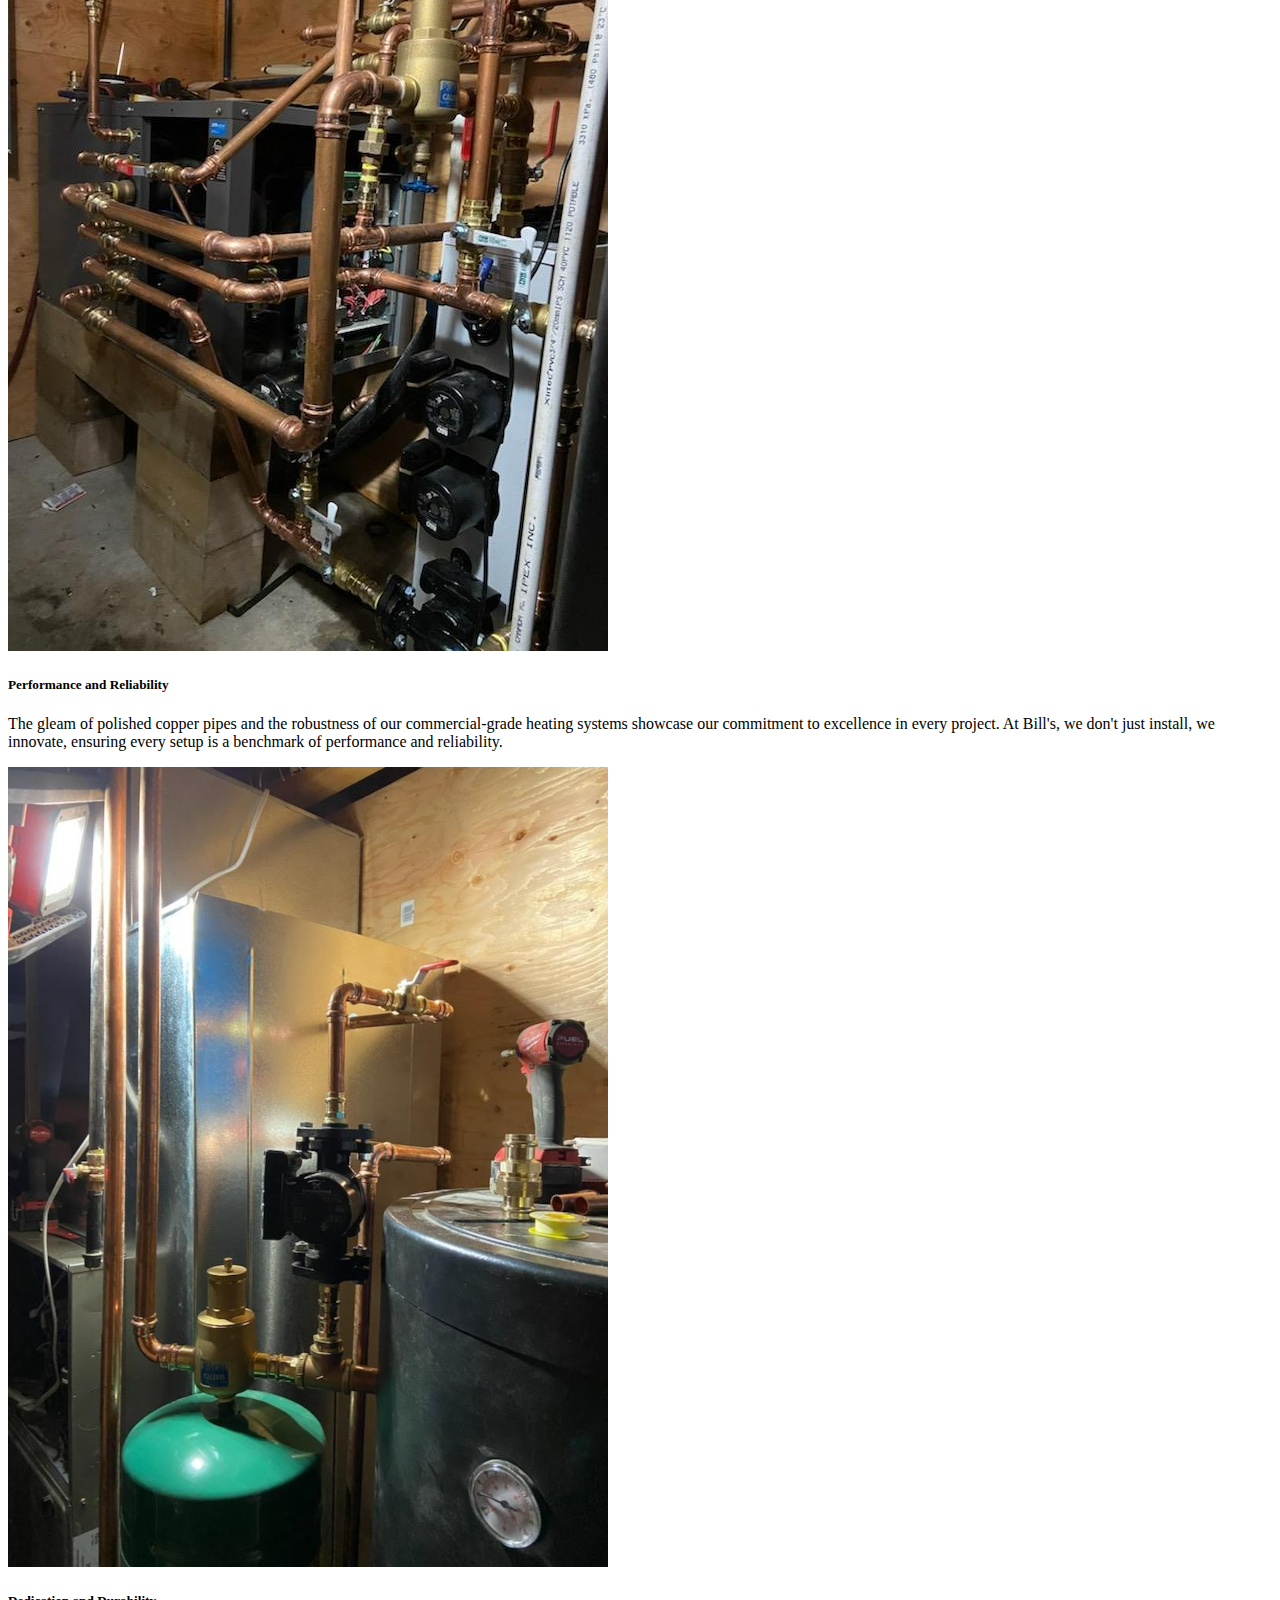
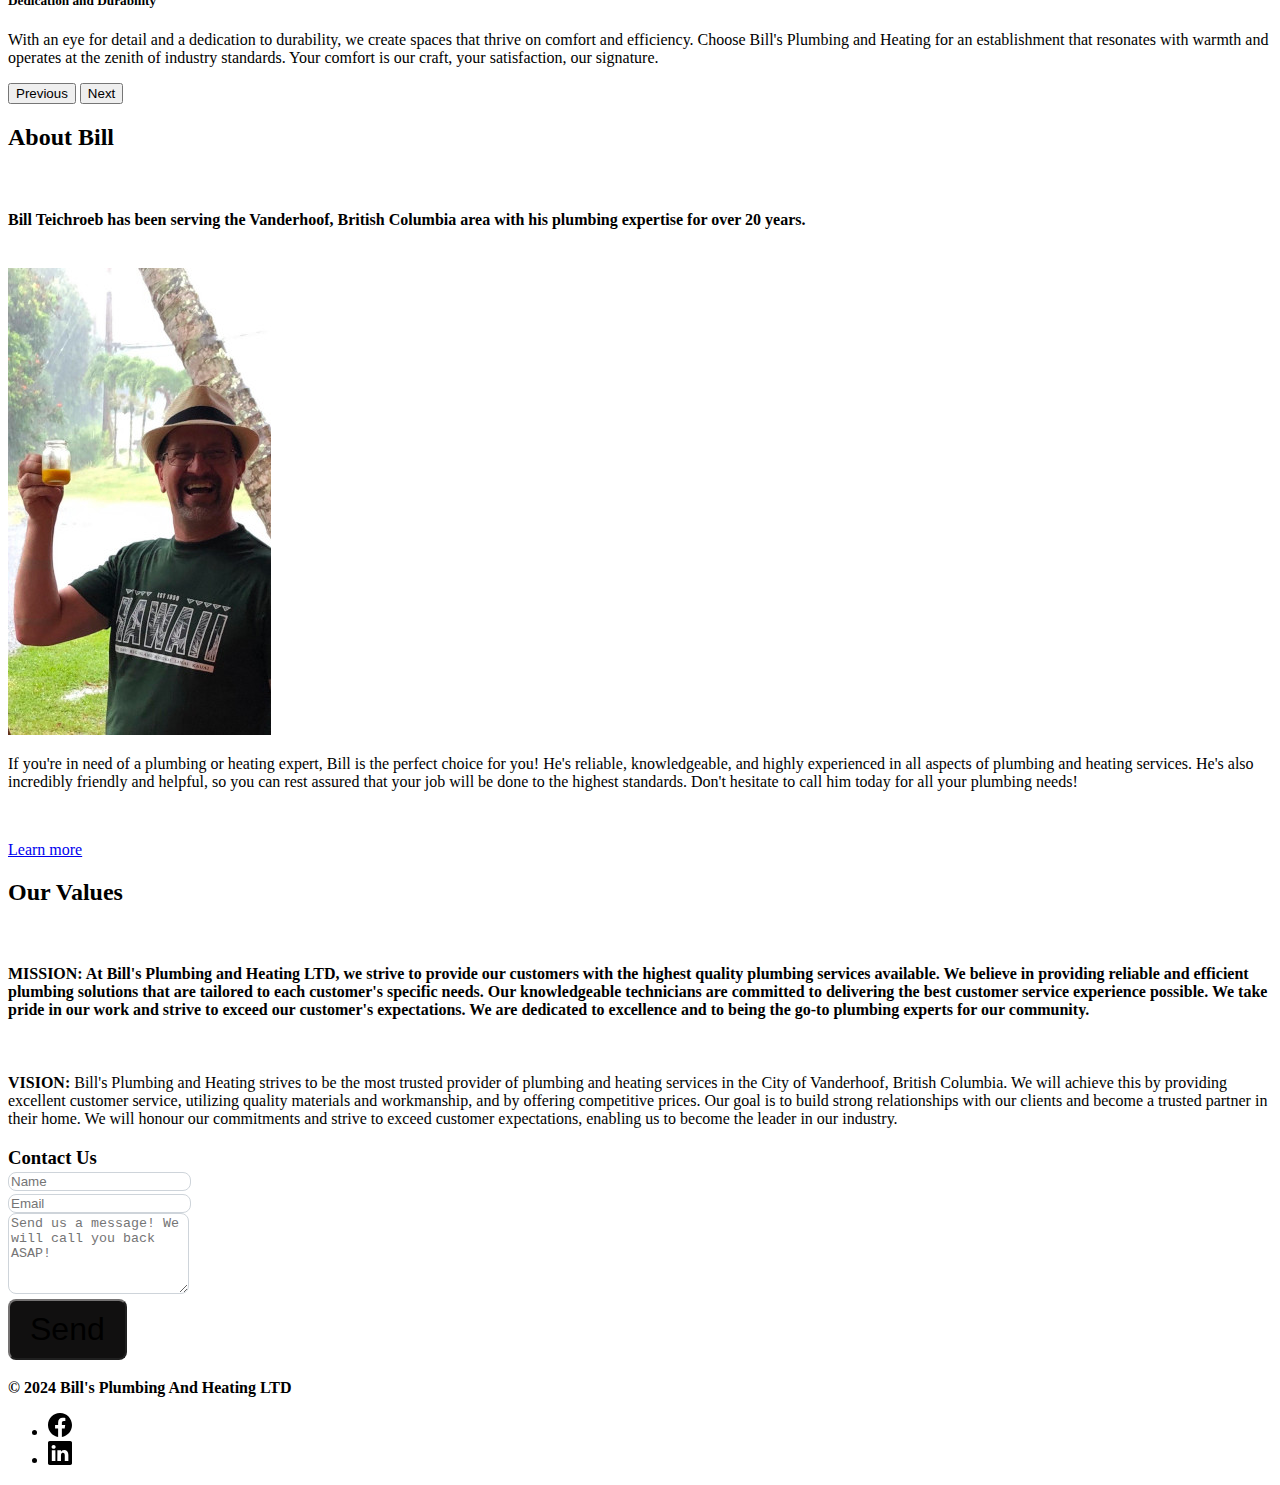
==== commit 63cb10f0: "changed footer bg to light" ====
--- a/index.html
+++ b/index.html
@@ -304,7 +304,7 @@
 
 
 
-<div class="container-fluid bg-secondary">
+<div class="container-fluid bg-light">
   <footer class="d-flex flex-wrap justify-content-between align-items-center py-3 my-4 border-top">
     <div class="col-md-4 d-flex align-items-center">
       <a href="/" class="mb-3 me-2 mb-md-0 text-muted text-decoration-none lh-1">
@@ -313,7 +313,7 @@
         -->
         
       </a>
-      <span class="text-muted">&copy; 2023 Bill's Plumbing And Heating LTD</span>
+      <span class="text-muted">&copy; 2024 Bill's Plumbing And Heating LTD</span>
     </div>
 
     <ul class="nav col-md-4 justify-content-end list-unstyled d-flex">
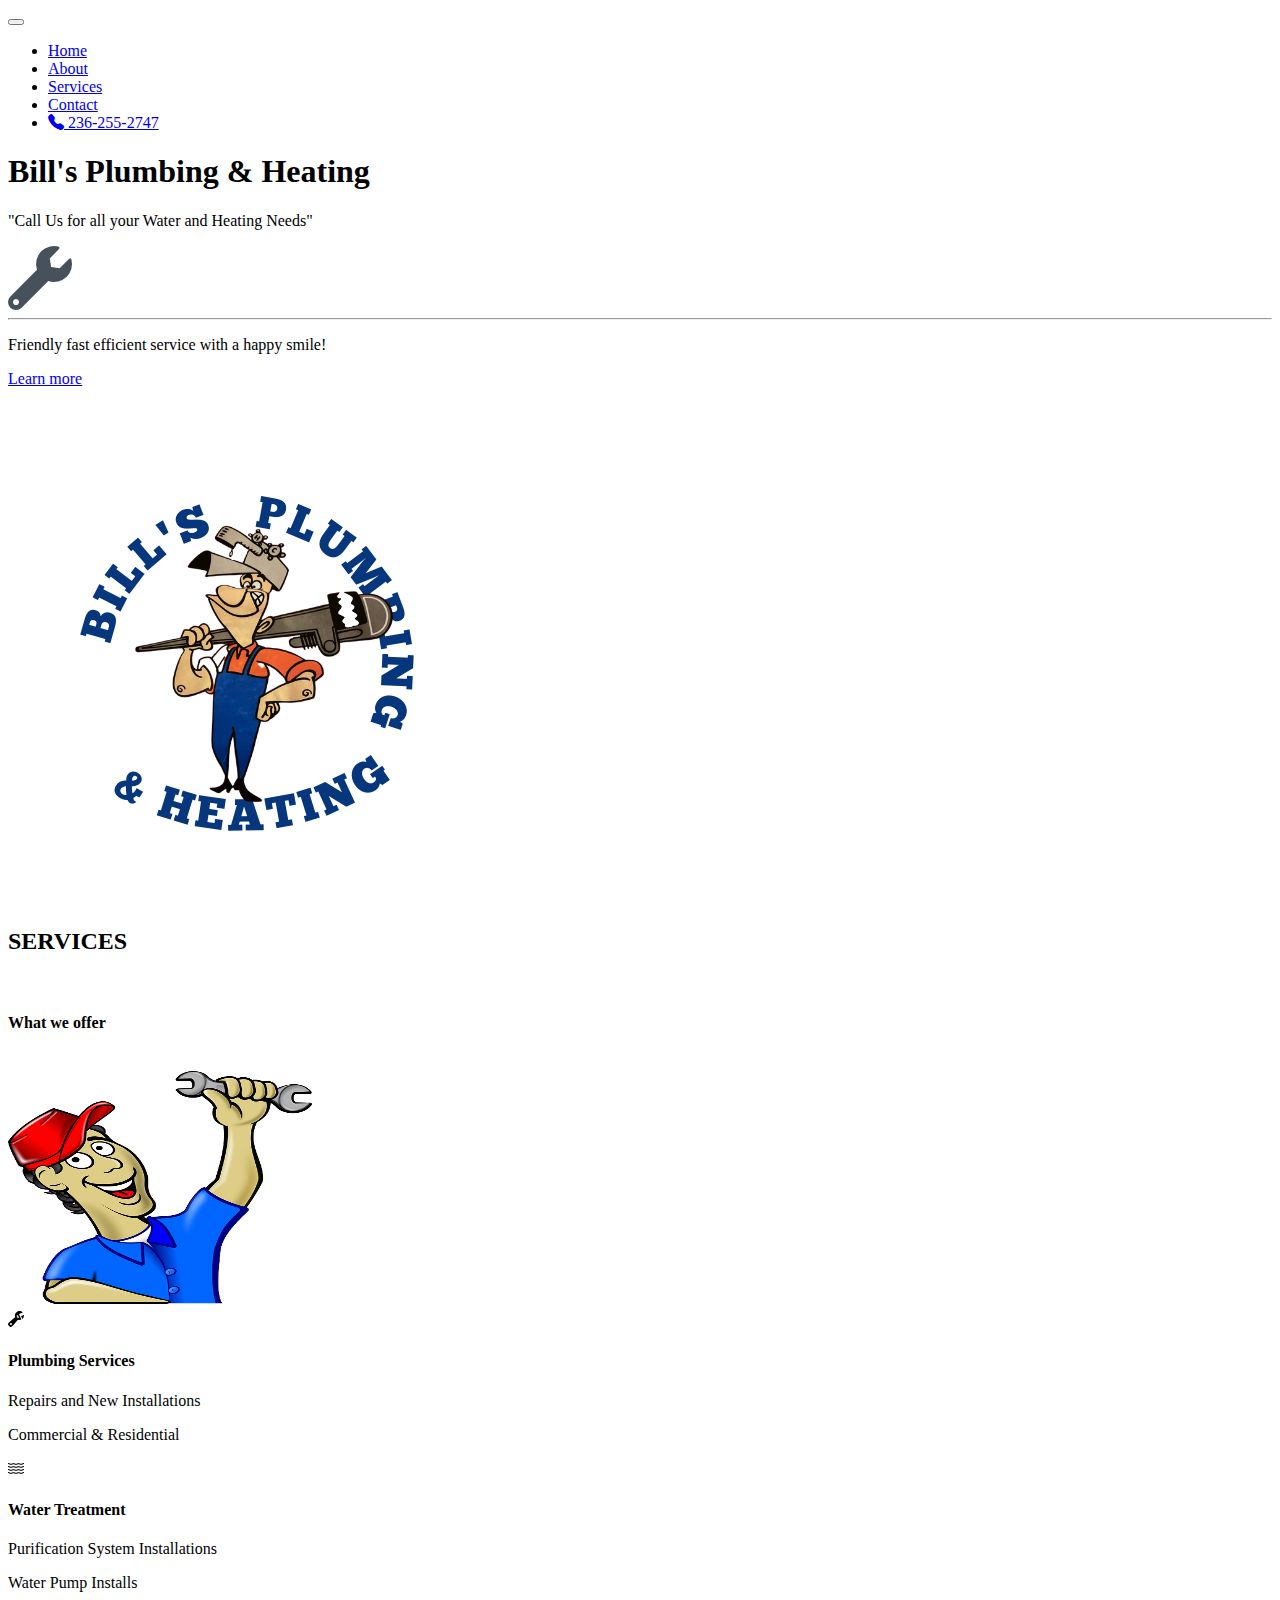
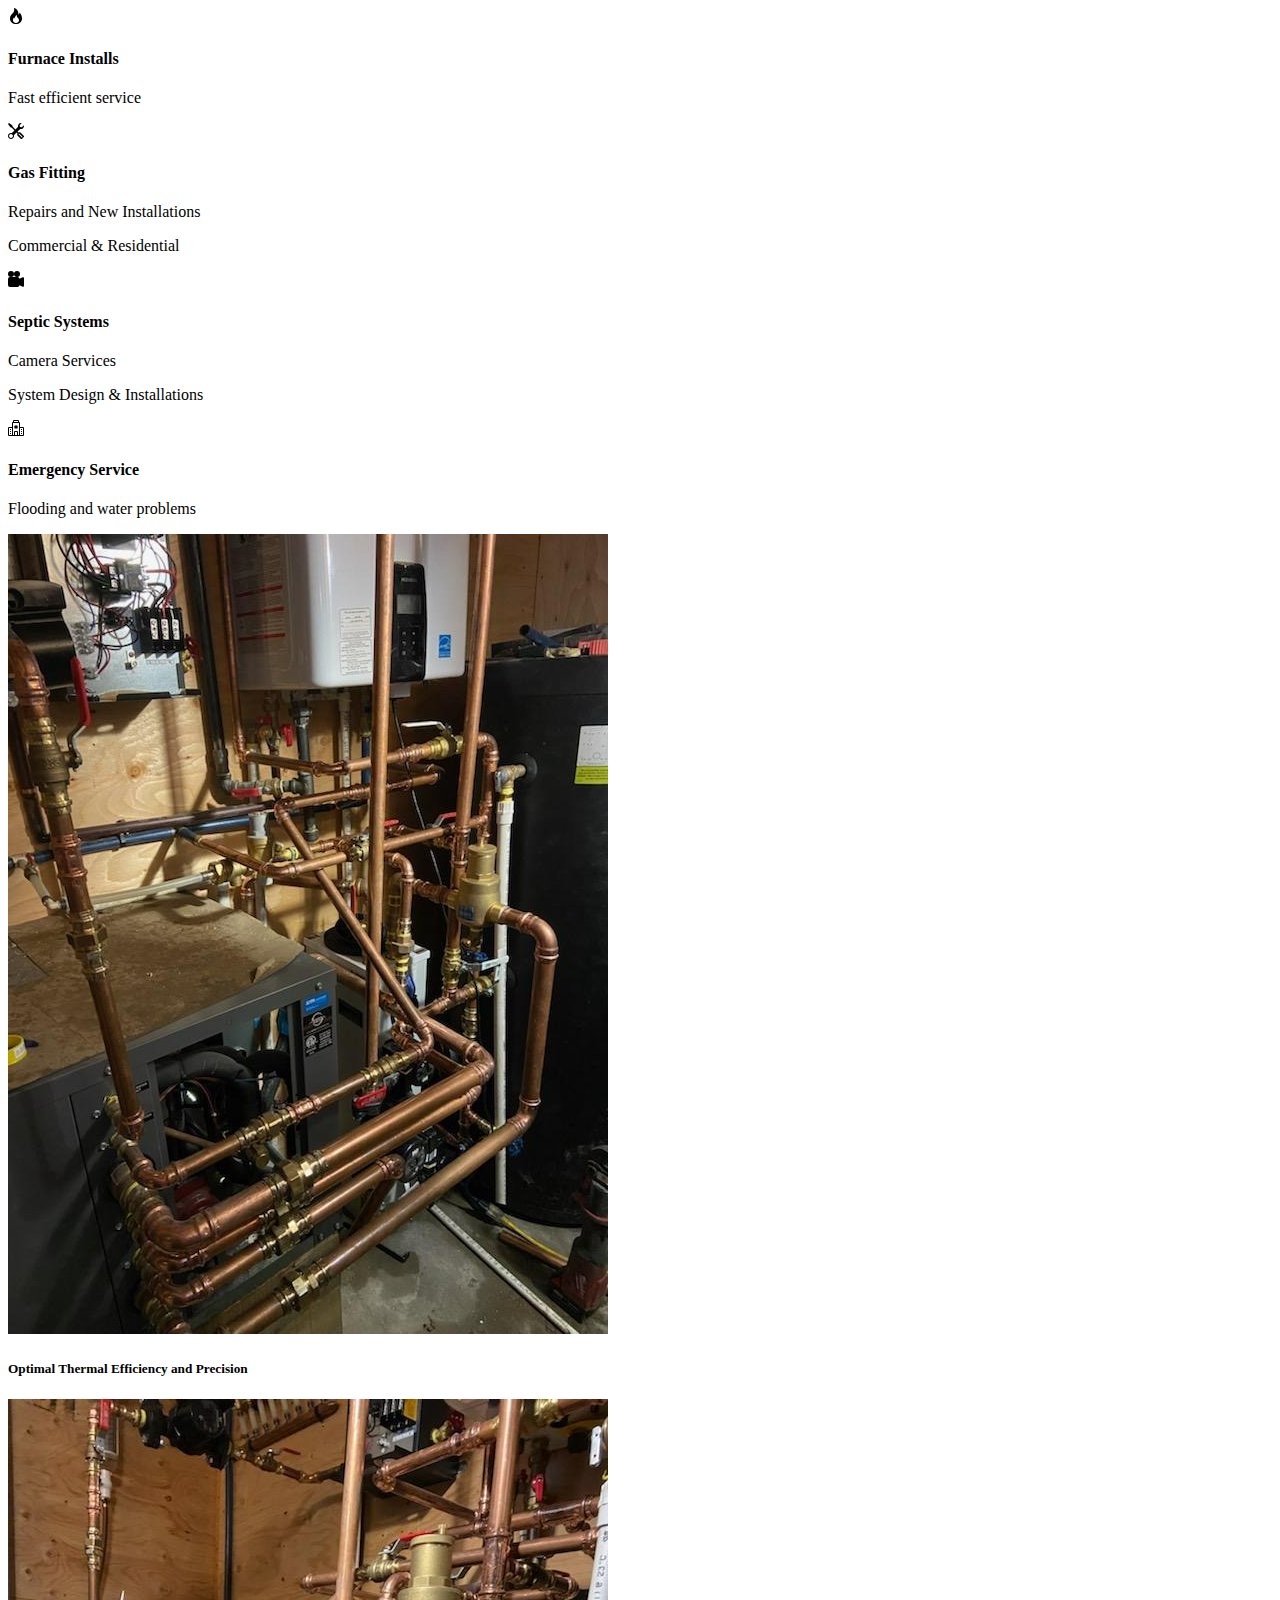
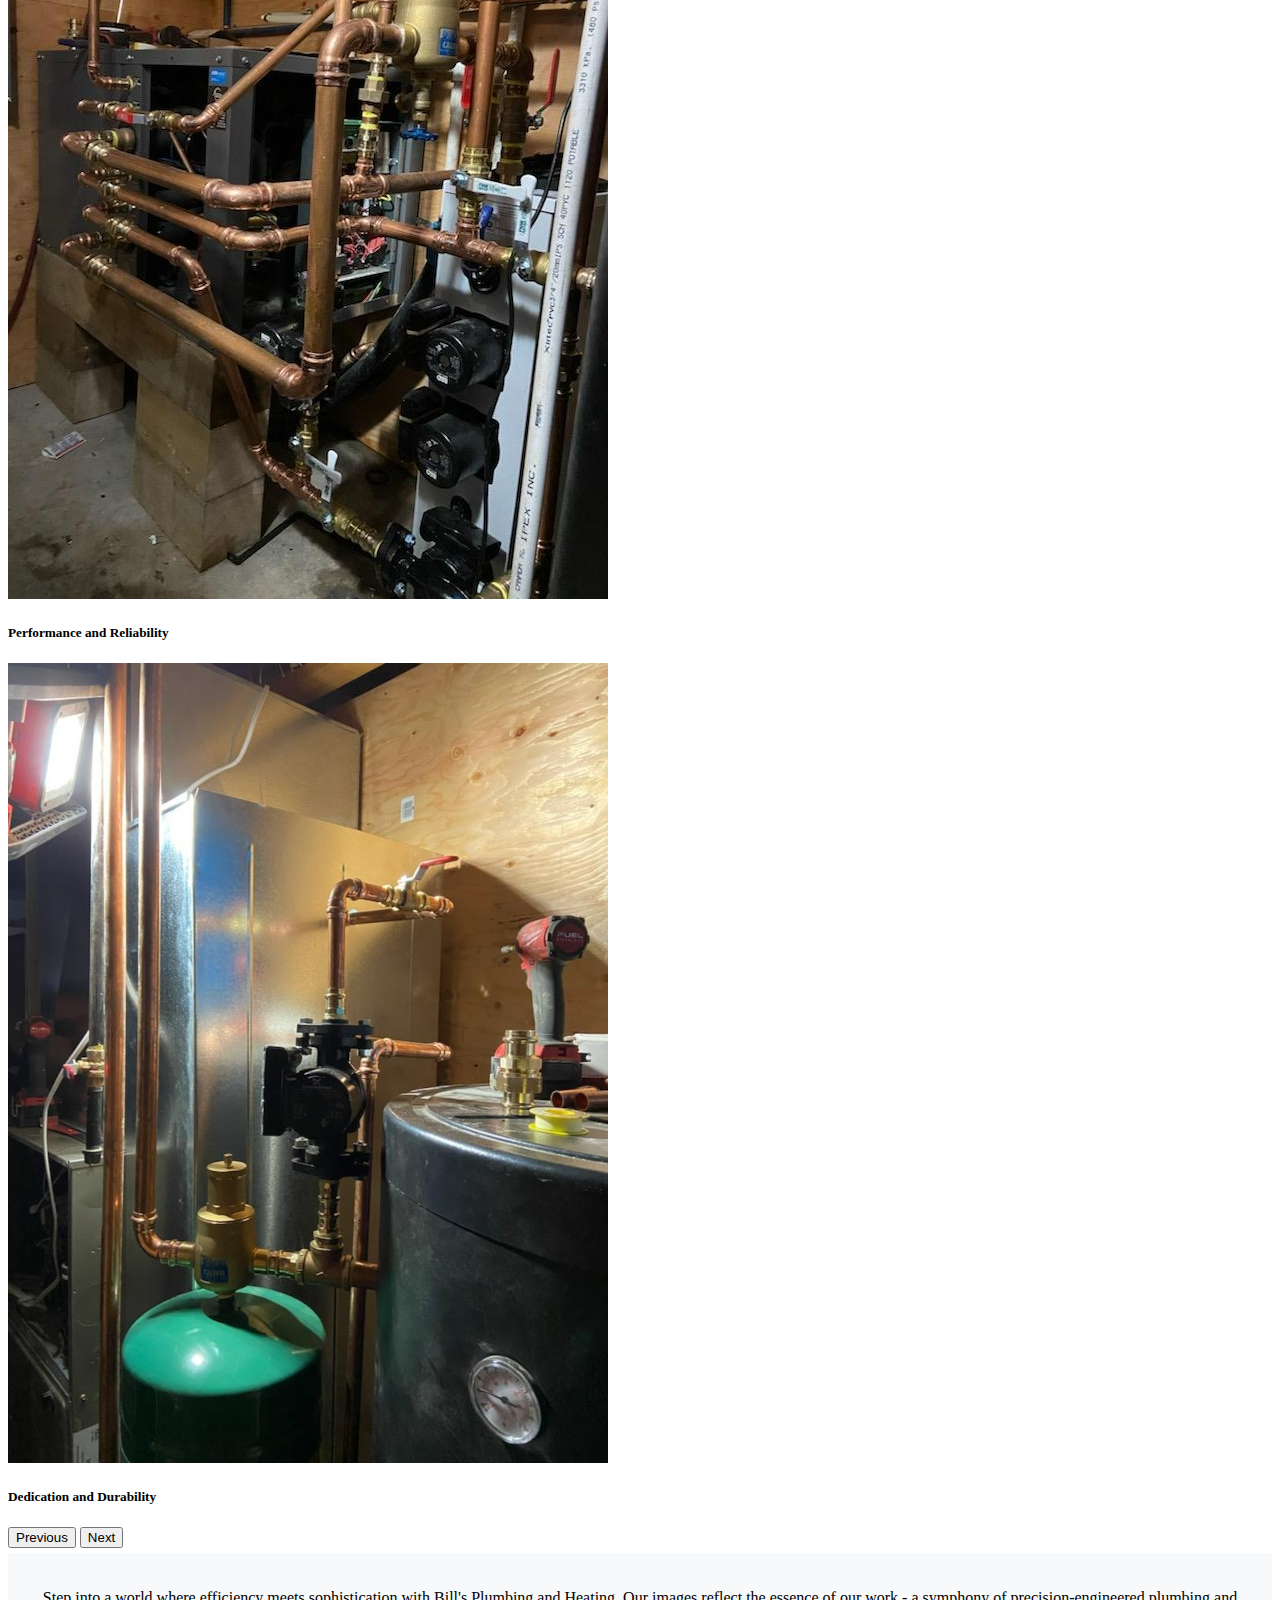
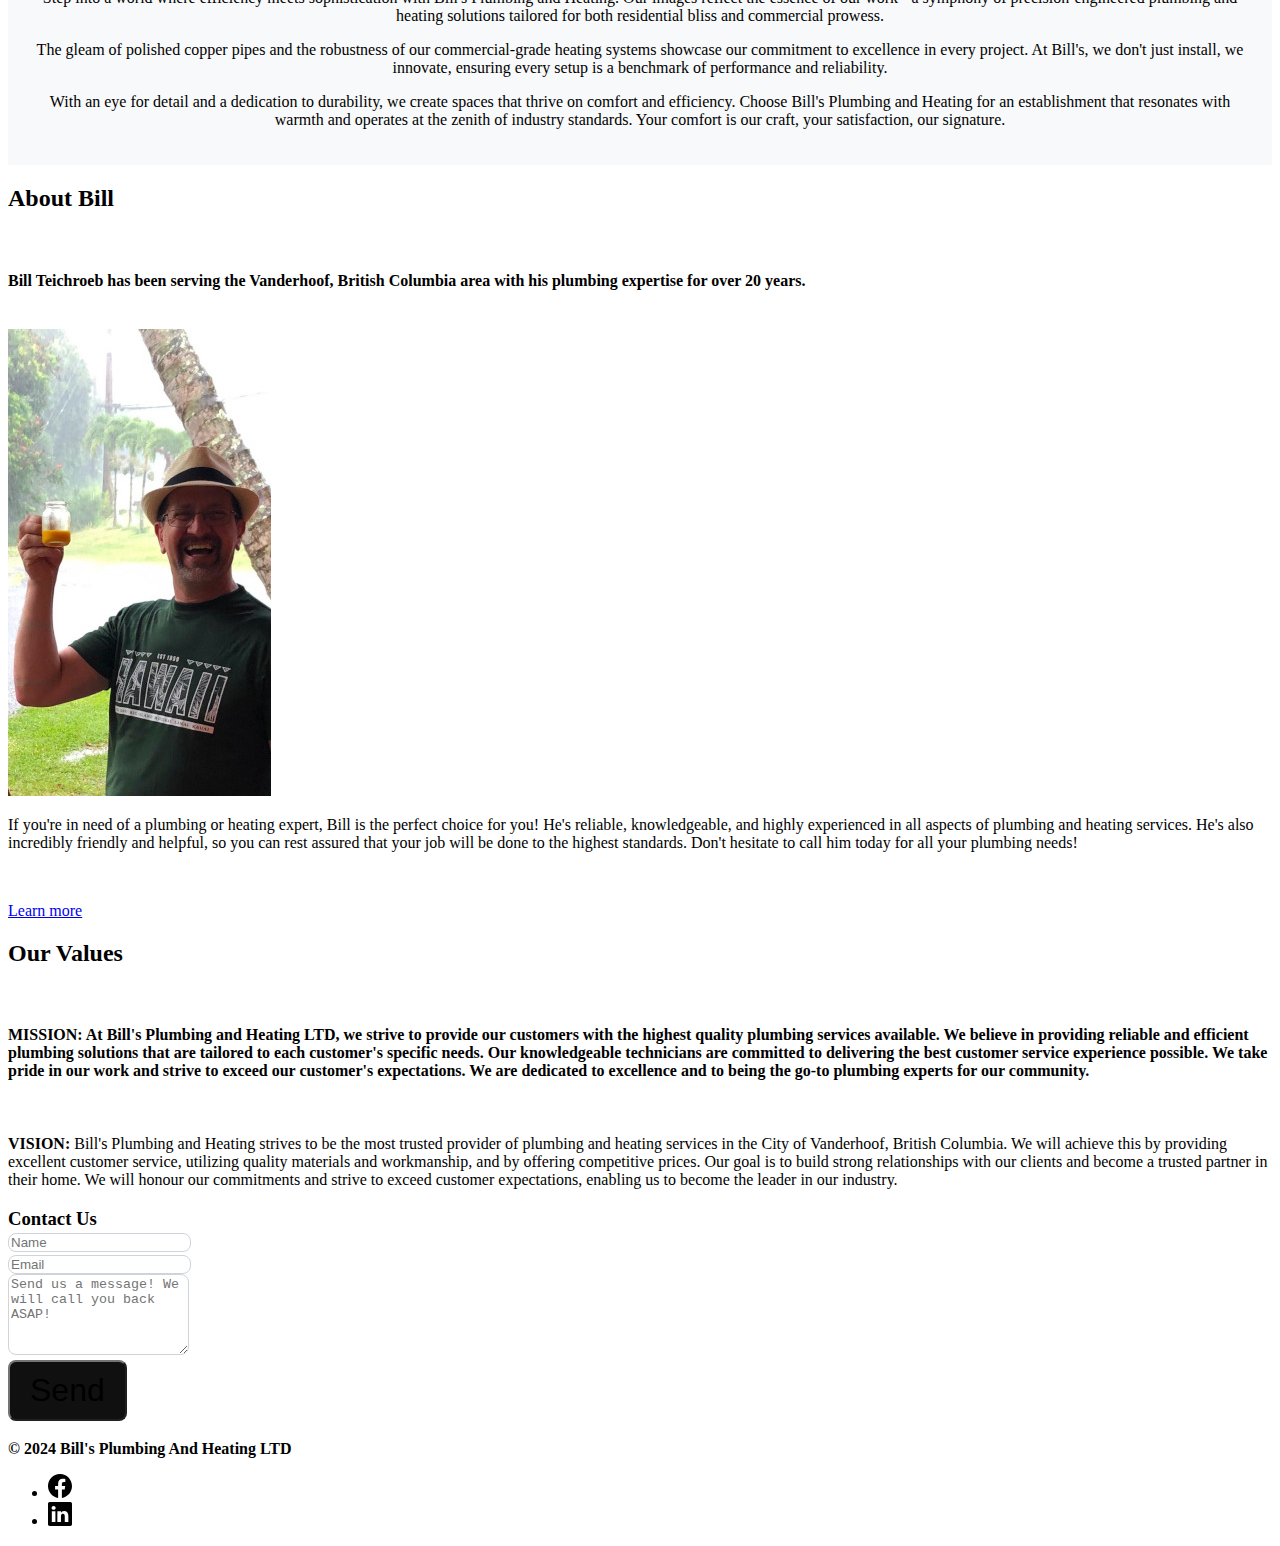
==== commit fc91fcf6: "fixed text under carousel issue" ====
--- a/index.html
+++ b/index.html
@@ -199,21 +199,21 @@
       <img src="images/copperpipes1.png" class="img-fluid" alt="Thermal copper pipes installation">
       </div>
       <h5>Optimal Thermal Efficiency and Precision</h5>
-      <p>Step into a world where efficiency meets sophistication with Bill's Plumbing and Heating. Our images reflect the essence of our work - a symphony of precision-engineered plumbing and heating solutions tailored for both residential bliss and commercial prowess. </p>
+      
     </div>
     <div class="carousel-item">
       <div class="aspect-ratio-box">
       <img src="images/copperpipes2.png" class="img-fluid" alt="Copper pipes installation">
       </div>
       <h5>Performance and Reliability</h5>
-      <p>The gleam of polished copper pipes and the robustness of our commercial-grade heating systems showcase our commitment to excellence in every project. At Bill's, we don't just install, we innovate, ensuring every setup is a benchmark of performance and reliability. </p>
+      
     </div>
     <div class="carousel-item">
       <div class="aspect-ratio-box">
       <img src="images/heatingsystem2.png" class="img-fluid" alt="Thermal Pipe heating">
       </div>
       <h5>Dedication and Durability</h5>
-      <p>With an eye for detail and a dedication to durability, we create spaces that thrive on comfort and efficiency. Choose Bill's Plumbing and Heating for an establishment that resonates with warmth and operates at the zenith of industry standards. Your comfort is our craft, your satisfaction, our signature.</p>
+      
     </div>
   </div>
   <button class="carousel-control-prev" type="button" data-bs-target="#carouselControl" data-bs-slide="prev">
@@ -225,7 +225,11 @@
     <span class="visually-hidden">Next</span>
   </button>
 </div>
- 
+<div class="text-under-carousel">
+  <p>Step into a world where efficiency meets sophistication with Bill's Plumbing and Heating. Our images reflect the essence of our work - a symphony of precision-engineered plumbing and heating solutions tailored for both residential bliss and commercial prowess. </p>
+  <p>The gleam of polished copper pipes and the robustness of our commercial-grade heating systems showcase our commitment to excellence in every project. At Bill's, we don't just install, we innovate, ensuring every setup is a benchmark of performance and reliability. </p>
+  <p>With an eye for detail and a dedication to durability, we create spaces that thrive on comfort and efficiency. Choose Bill's Plumbing and Heating for an establishment that resonates with warmth and operates at the zenith of industry standards. Your comfort is our craft, your satisfaction, our signature.</p>
+</div>
   
 <!--End of commercial services container-->
 
--- a/css/custom.css
+++ b/css/custom.css
@@ -53,3 +53,17 @@
         max-height: 300px; /* Smaller height on small screens */
     }
 }
+
+.text-under-carousel {
+    padding: 20px; /* Add some space around the text */
+    text-align: center; /* Center the text, if that's your design */
+    background-color: #f8f9fa; /* Optional: if you want a different background */
+    margin-top: 5px; /* Optional: to remove any space between carousel and text */
+}
+
+@media (max-width: 768px) {
+    .text-under-carousel {
+        padding: 10px; /* Less padding on smaller screens */
+        font-size: 14px; /* Smaller font size for smaller screens */
+    }
+}
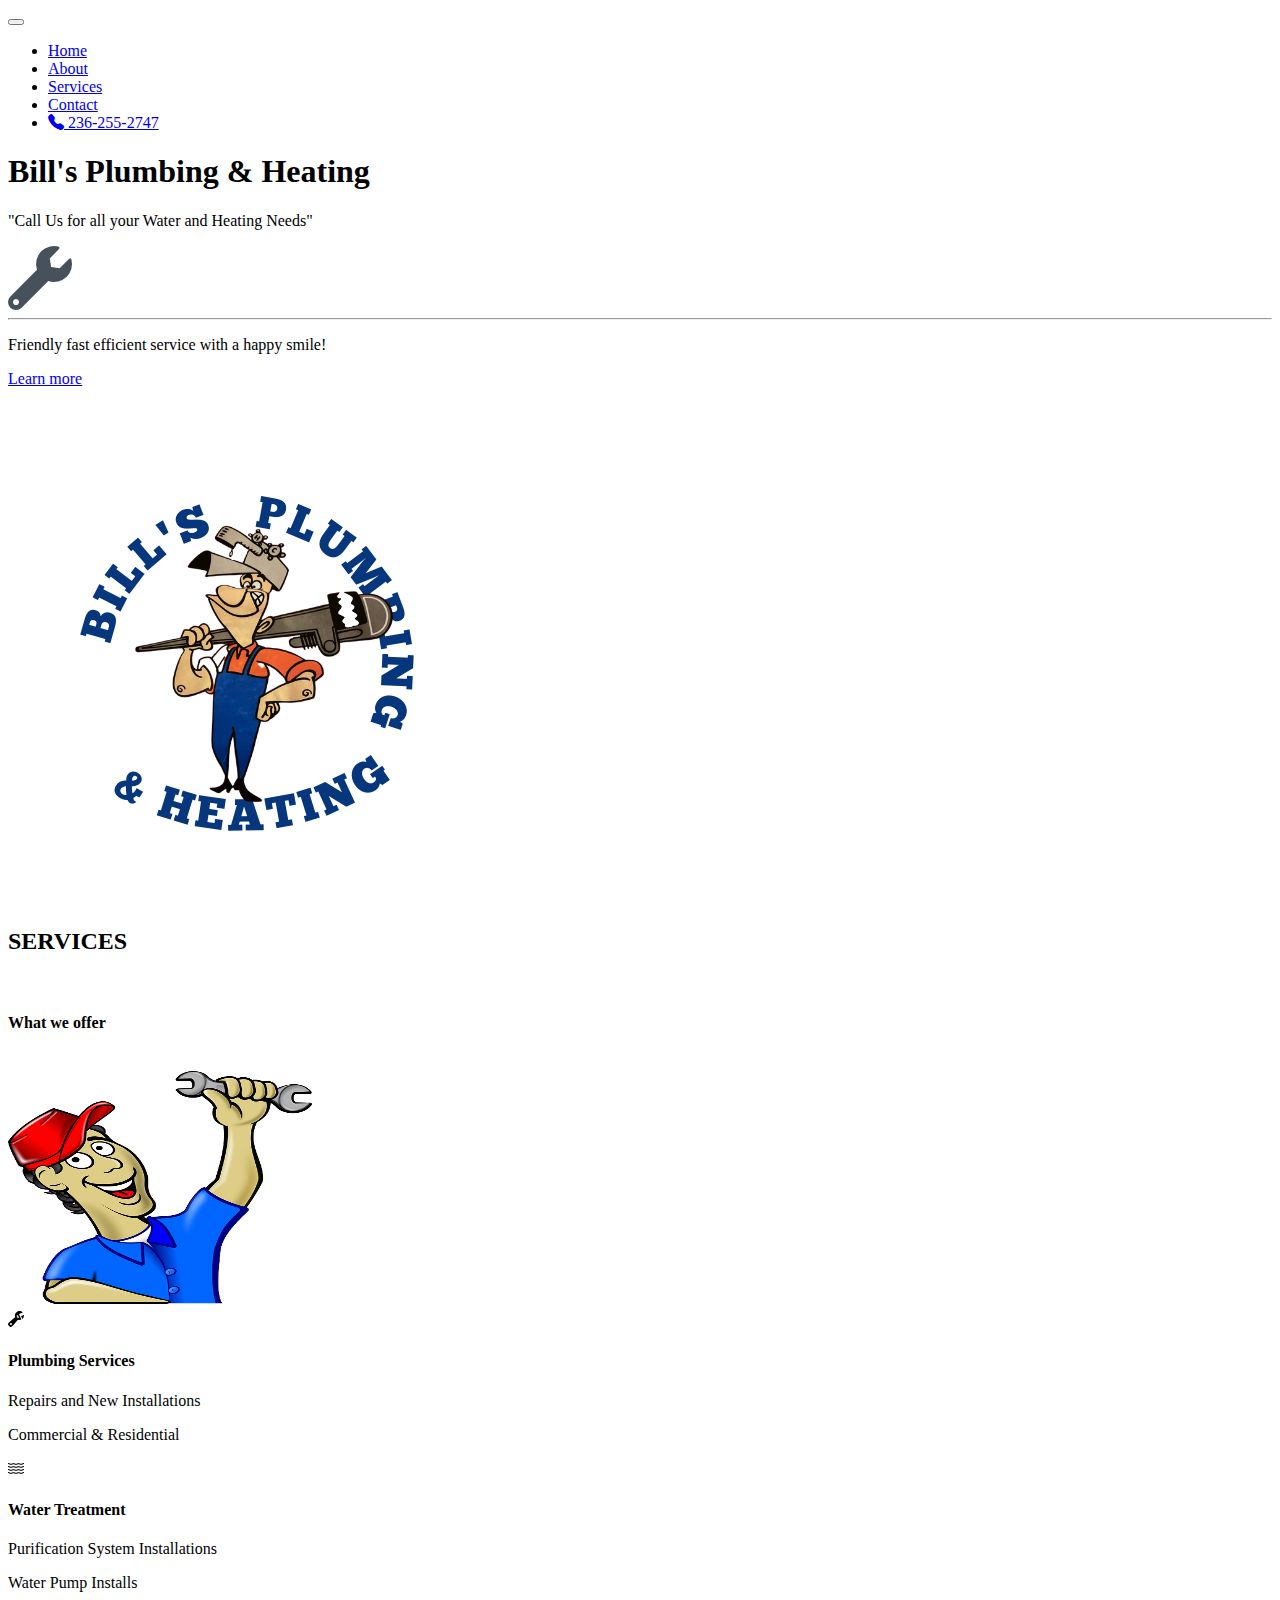
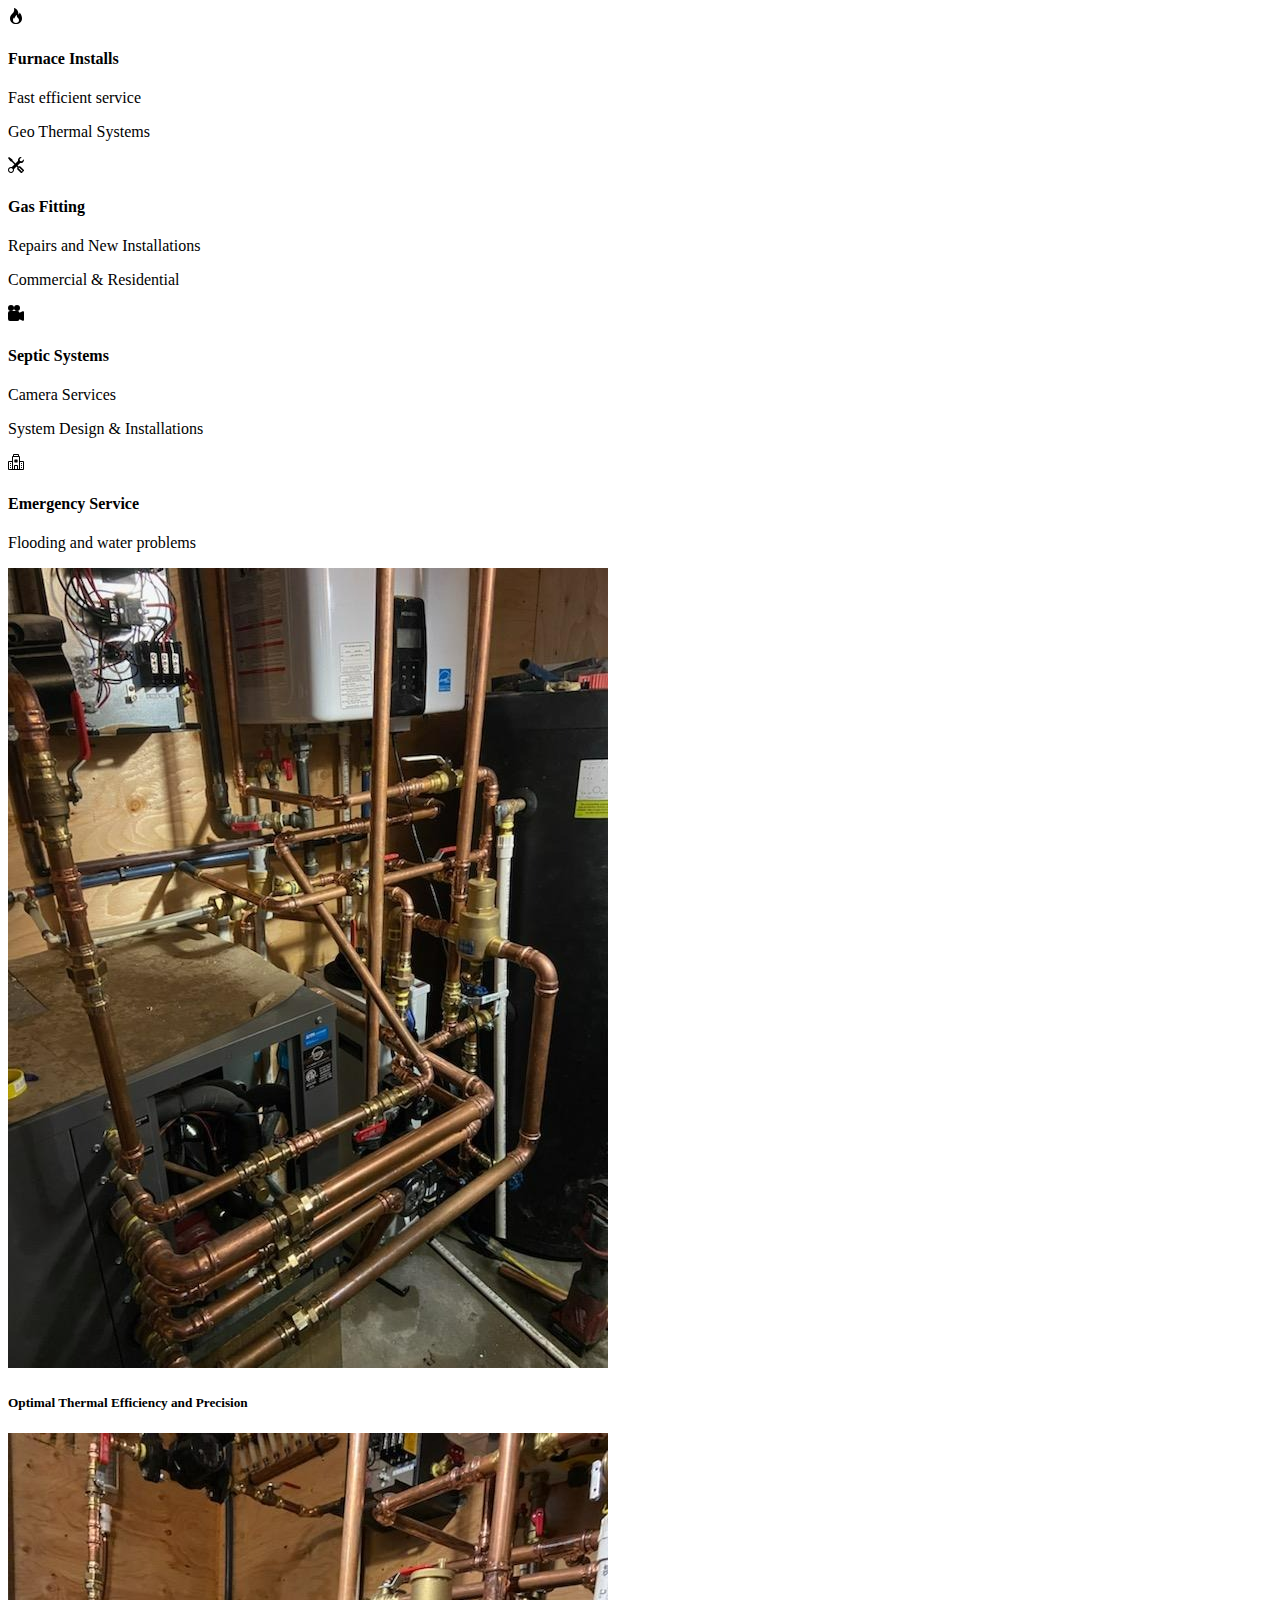
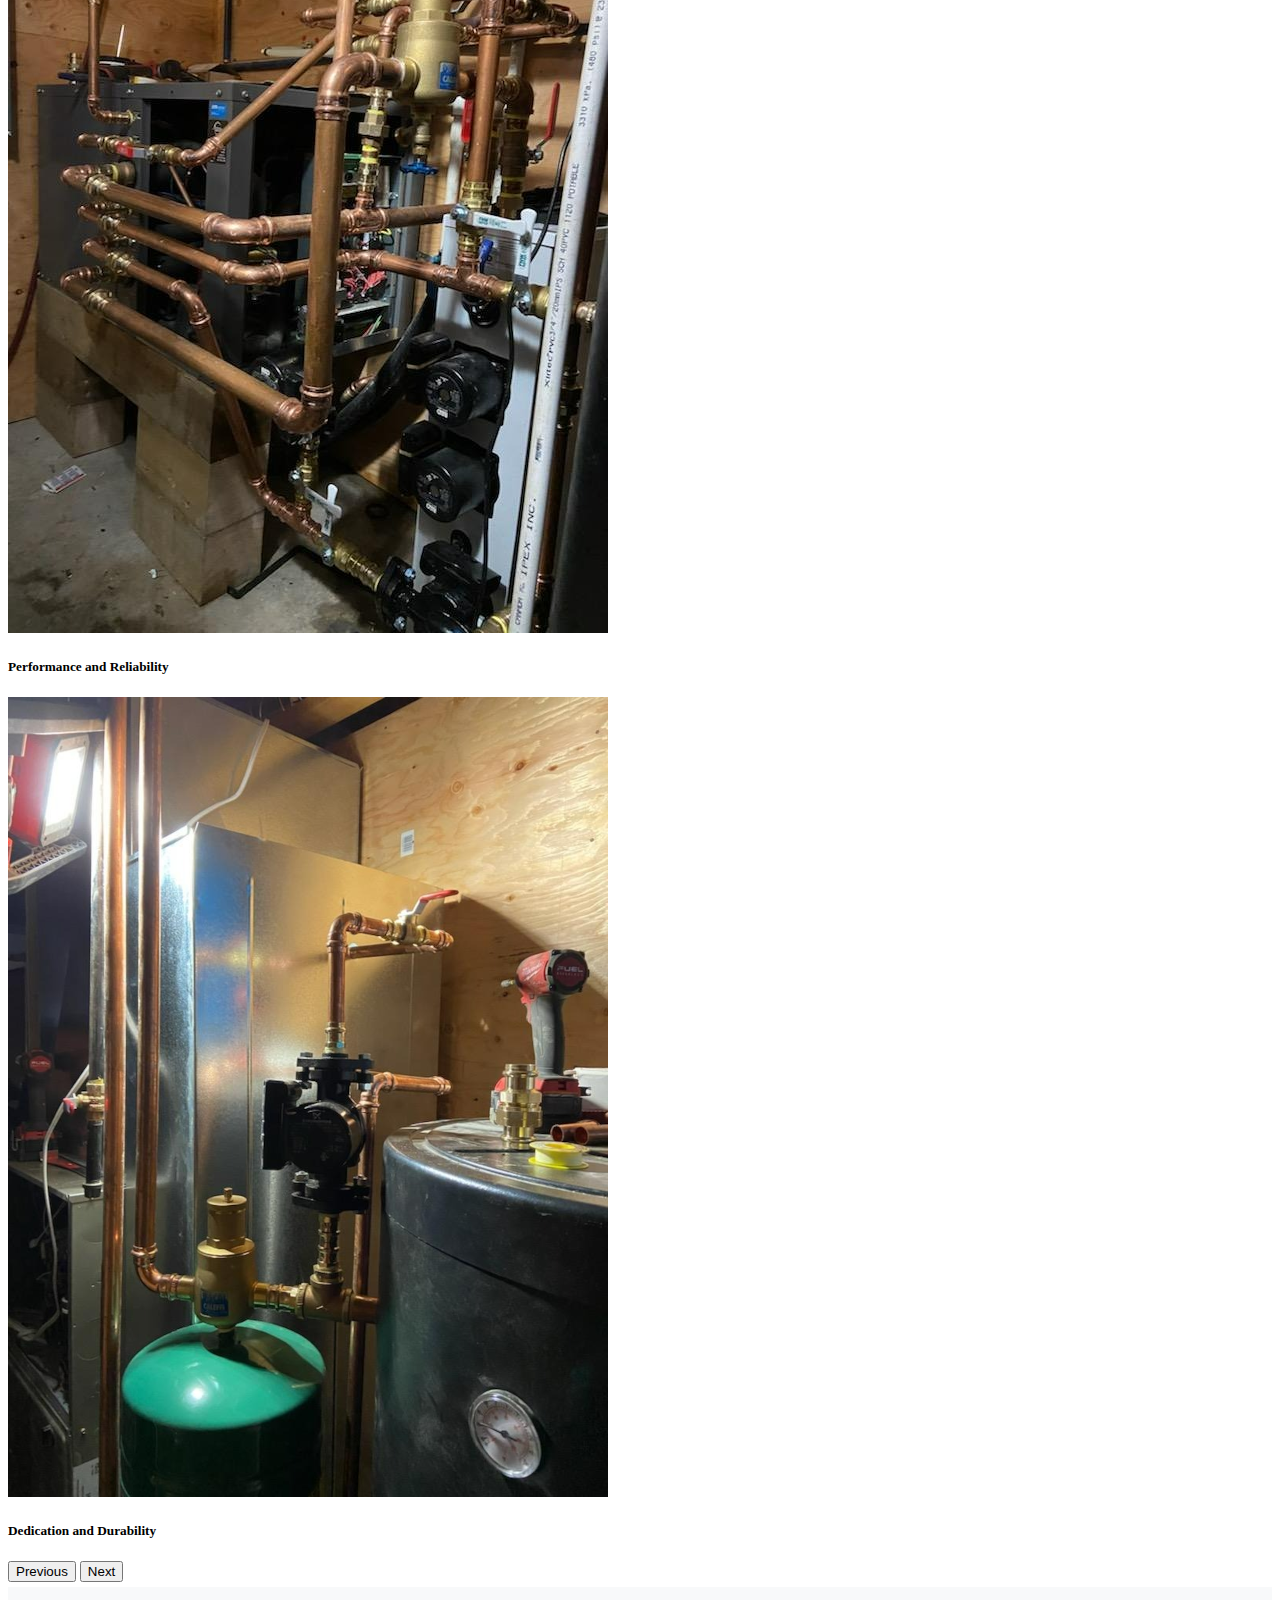
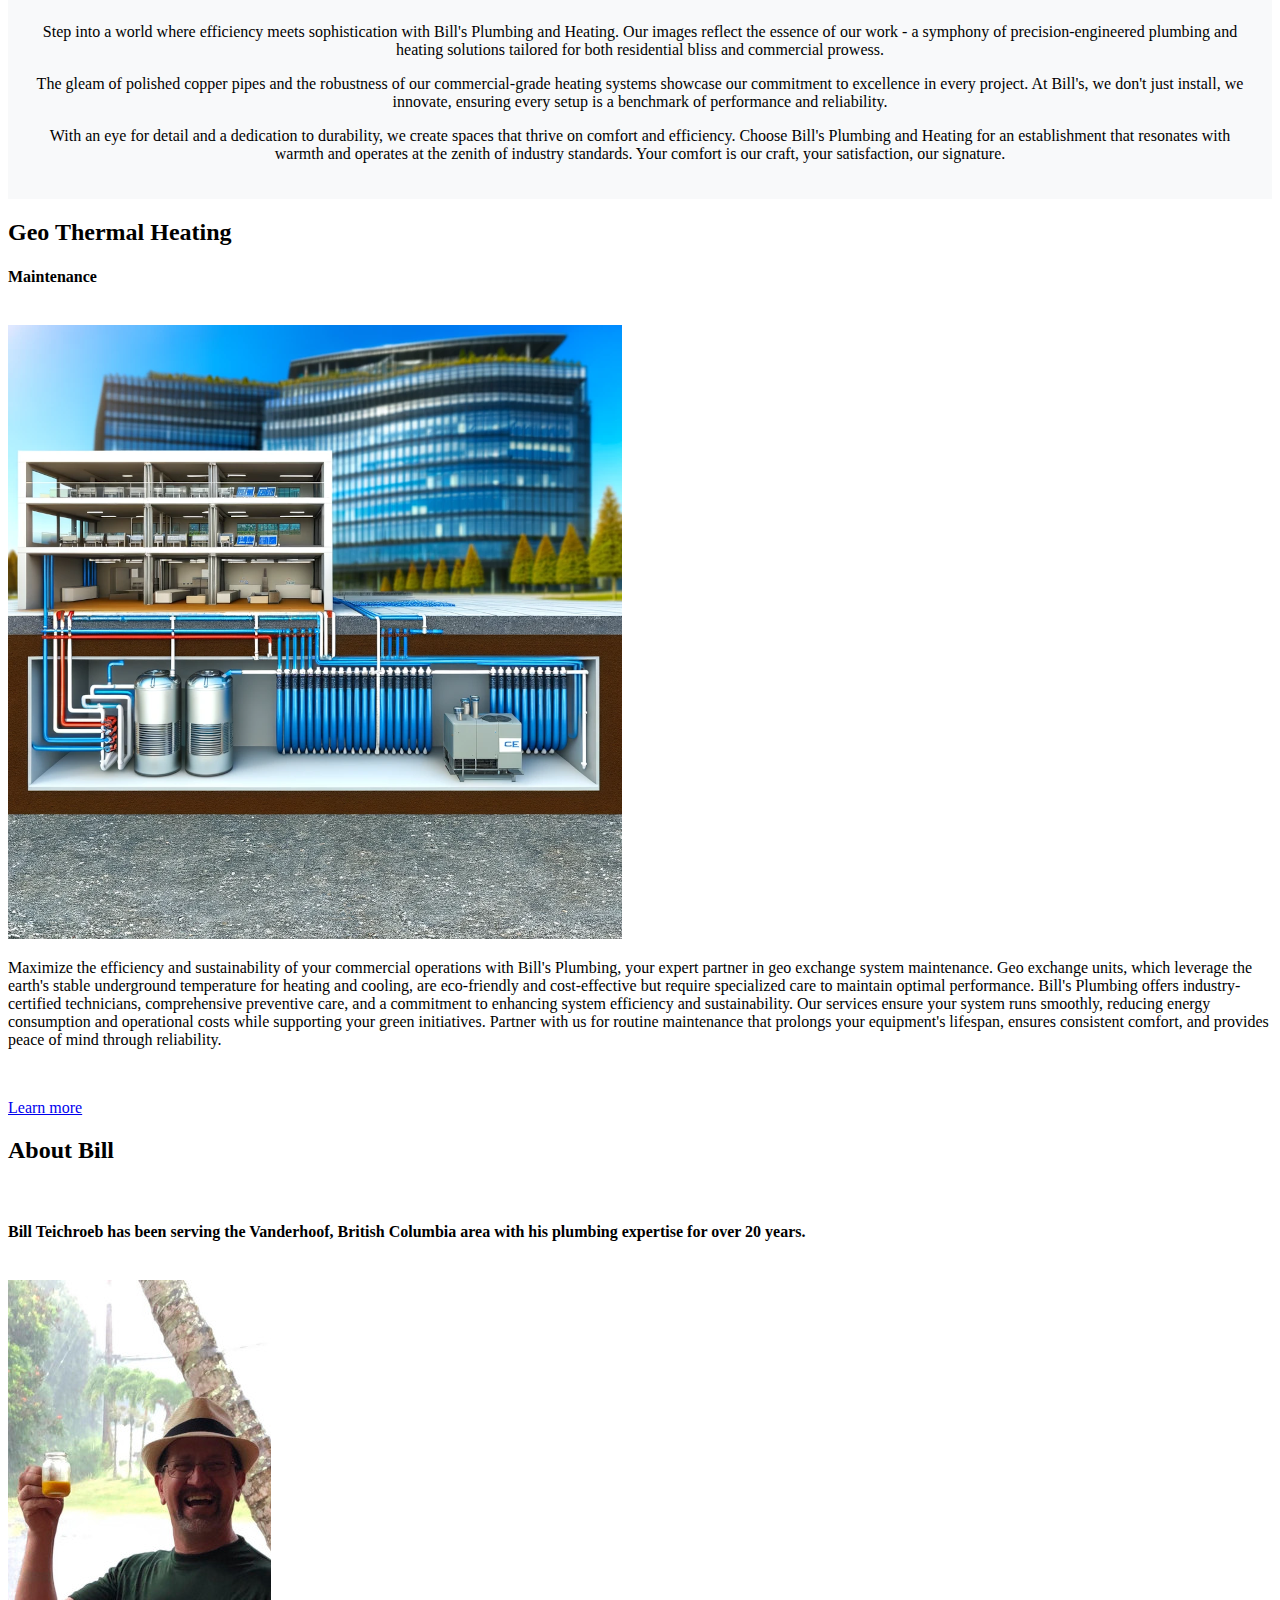
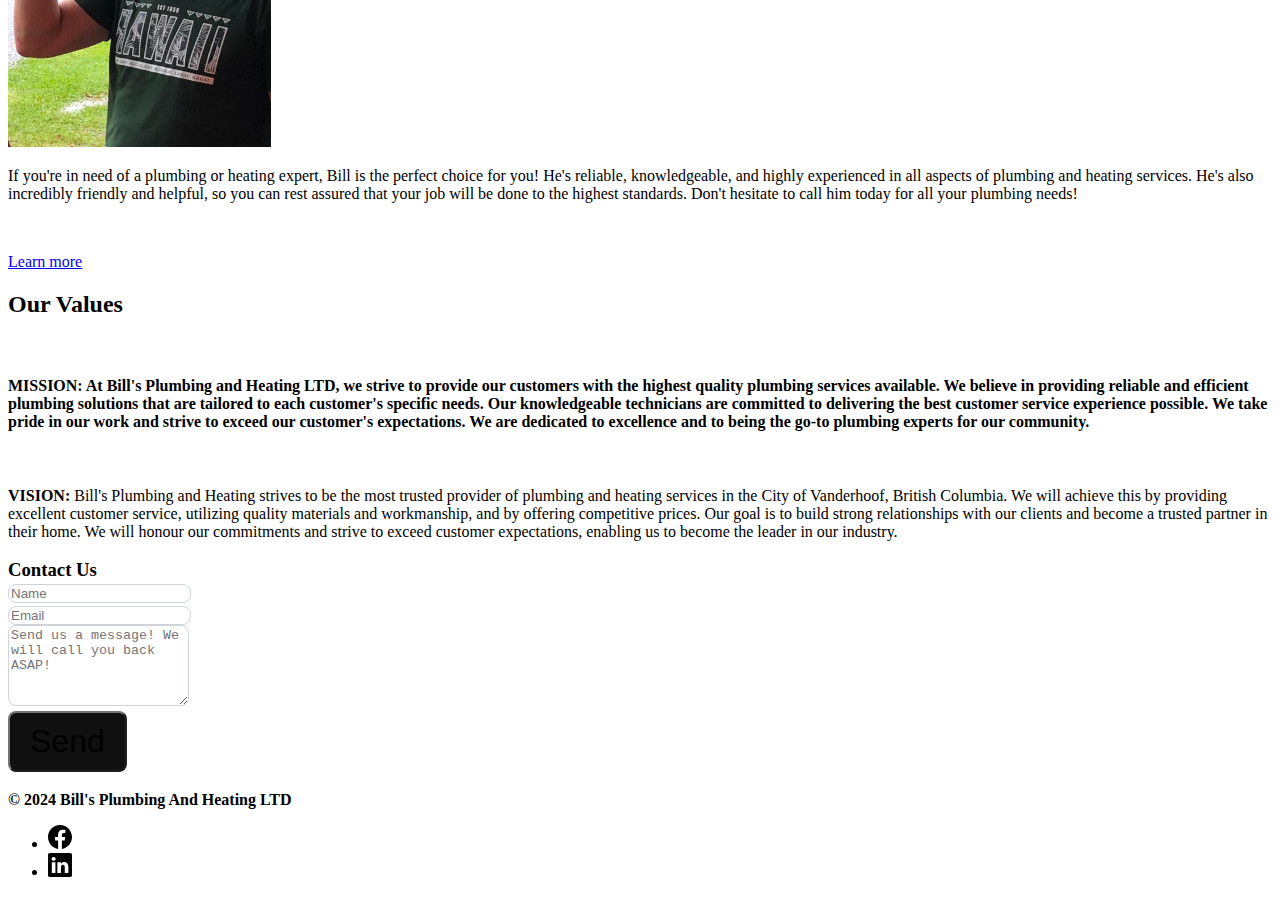
==== commit 20d35737: "added geo thermal also changed color of CTA buttons to red" ====
--- a/index.html
+++ b/index.html
@@ -1,6 +1,7 @@
+
 <!doctype html>
 <html lang="en">
-  <head>
+  <head><script type="text/javascript" src="/___vscode_livepreview_injected_script"></script>
     <!-- Required meta tags -->
     <meta name="google-site-verification" content="blYQe5kClhHNsCLpT3EsxIN8tRKdFL7WAF-b7ePNeVo" />
     <meta charset="utf-8">
@@ -86,7 +87,7 @@
           <a class="nav-link" href="#contact">Contact</a>
         </li>
         <li class="nav-item">
-          <a class="nav-link bi-telephone-fill btn-info" href="tel:236-255-2747"> 236-255-2747</a><!--Place for phone num-->
+          <a class="nav-link bi-telephone-fill btn-danger" href="tel:236-255-2747"> 236-255-2747</a><!--Place for phone num-->
 
         </li>
         
@@ -102,11 +103,11 @@
 
 <div id="home" class="container-fluid mt-3 text-center">
 
-  <div class="mt-4 p-5 bg-primary text-white rounded">
+  <div class="mt-4 p-5 bg-primary text-white">
    
   
-  <h1 class="display-3">Bill's Plumbing & Heating</h1>
-  <p class="lead">"Call Us for all your Water and Heating Needs"</p>
+  <h1 class="display">Bill's Plumbing & Heating</h1>
+  <p class="text-center">"Call Us for all your Water and Heating Needs"</p>
   <!--Spinning wrench effect-->
   <i class="fas fa-wrench" id="spinningWrench"></i>
 
@@ -114,7 +115,7 @@
   <hr class="my-4">
   <p>Friendly fast efficient service with a happy smile!</p>
   <p class="lead">
-    <a class="btn btn-primary btn-lg" href="#contact" role="button">Learn more</a>
+    <a class="btn btn-danger" href="#contact" role="button">Learn more</a>
   </p>
   <img src="images/BillsPlumbingLogo2.png" class="img-fluid" alt="Bills Plumbing and Heating Logo">
 </div>
@@ -158,6 +159,7 @@
       </svg>
       <h4>Furnace Installs</h4>
       <p>Fast efficient service</p>
+      <p>Geo Thermal Systems</p>
     </div>
   </div>
 
@@ -233,6 +235,26 @@
   
 <!--End of commercial services container-->
 
+<!--Start of geo thermal-->
+<div id="geothermal" class="container pt-5 bg-light">
+  <div class="row justify-content-center"> <!-- Ensure row centers its children -->
+    <div class="col-12 col-md-10 col-lg-8 mx-auto"> <!-- Adjust column sizes and auto margins -->
+      <h2 id="geothermal-heading">Geo Thermal Heating</h2> <!-- Updated ID for uniqueness -->
+      
+      <h4>Maintenance</h4><br>
+      
+      <img src="images/geothermalsystem.png" class="img-fluid" alt="Geo Thermal System">
+      
+      <p>Maximize the efficiency and sustainability of your commercial operations with Bill's Plumbing, your expert partner in geo exchange system maintenance. Geo exchange units, which leverage the earth's stable underground temperature for heating and cooling, are eco-friendly and cost-effective but require specialized care to maintain optimal performance. Bill's Plumbing offers industry-certified technicians, comprehensive preventive care, and a commitment to enhancing system efficiency and sustainability. Our services ensure your system runs smoothly, reducing energy consumption and operational costs while supporting your green initiatives. Partner with us for routine maintenance that prolongs your equipment's lifespan, ensures consistent comfort, and provides peace of mind through reliability.</p>
+      <br>
+      <p class="lead">
+        <a class="btn btn-primary btn-lg" href="#contact" role="button">Learn more</a>
+      </p>
+    </div>
+  </div>
+</div>
+<!--End of geo thermal-->
+
  <!--Start of about page container-->
 
  <div id="about" class="container-fluid pt-5 bg-light">
@@ -256,7 +278,7 @@
 </div>
 <!--End of About-->
 
-<div class="container-fluid pt-5">
+<div class="container-fluid pt-5 bg-light">
   <div class="row">
     <div class="col-sm-4">
       <span class="glyphicon glyphicon-globe logo slideanim"></span>
@@ -289,7 +311,7 @@
       <textarea class="form-control" id="comments" name="comments" placeholder="Send us a message! We will call you back ASAP!" rows="5"></textarea><br>
       <div class="row">
         <div class="col-sm-12 form-group">
-          <button class="btn btn-lg pull-right bg-primary" type="submit">Send</button>
+          <button class="btn btn-lg pull-right bg-danger" type="submit">Send</button>
 
         </form>
 
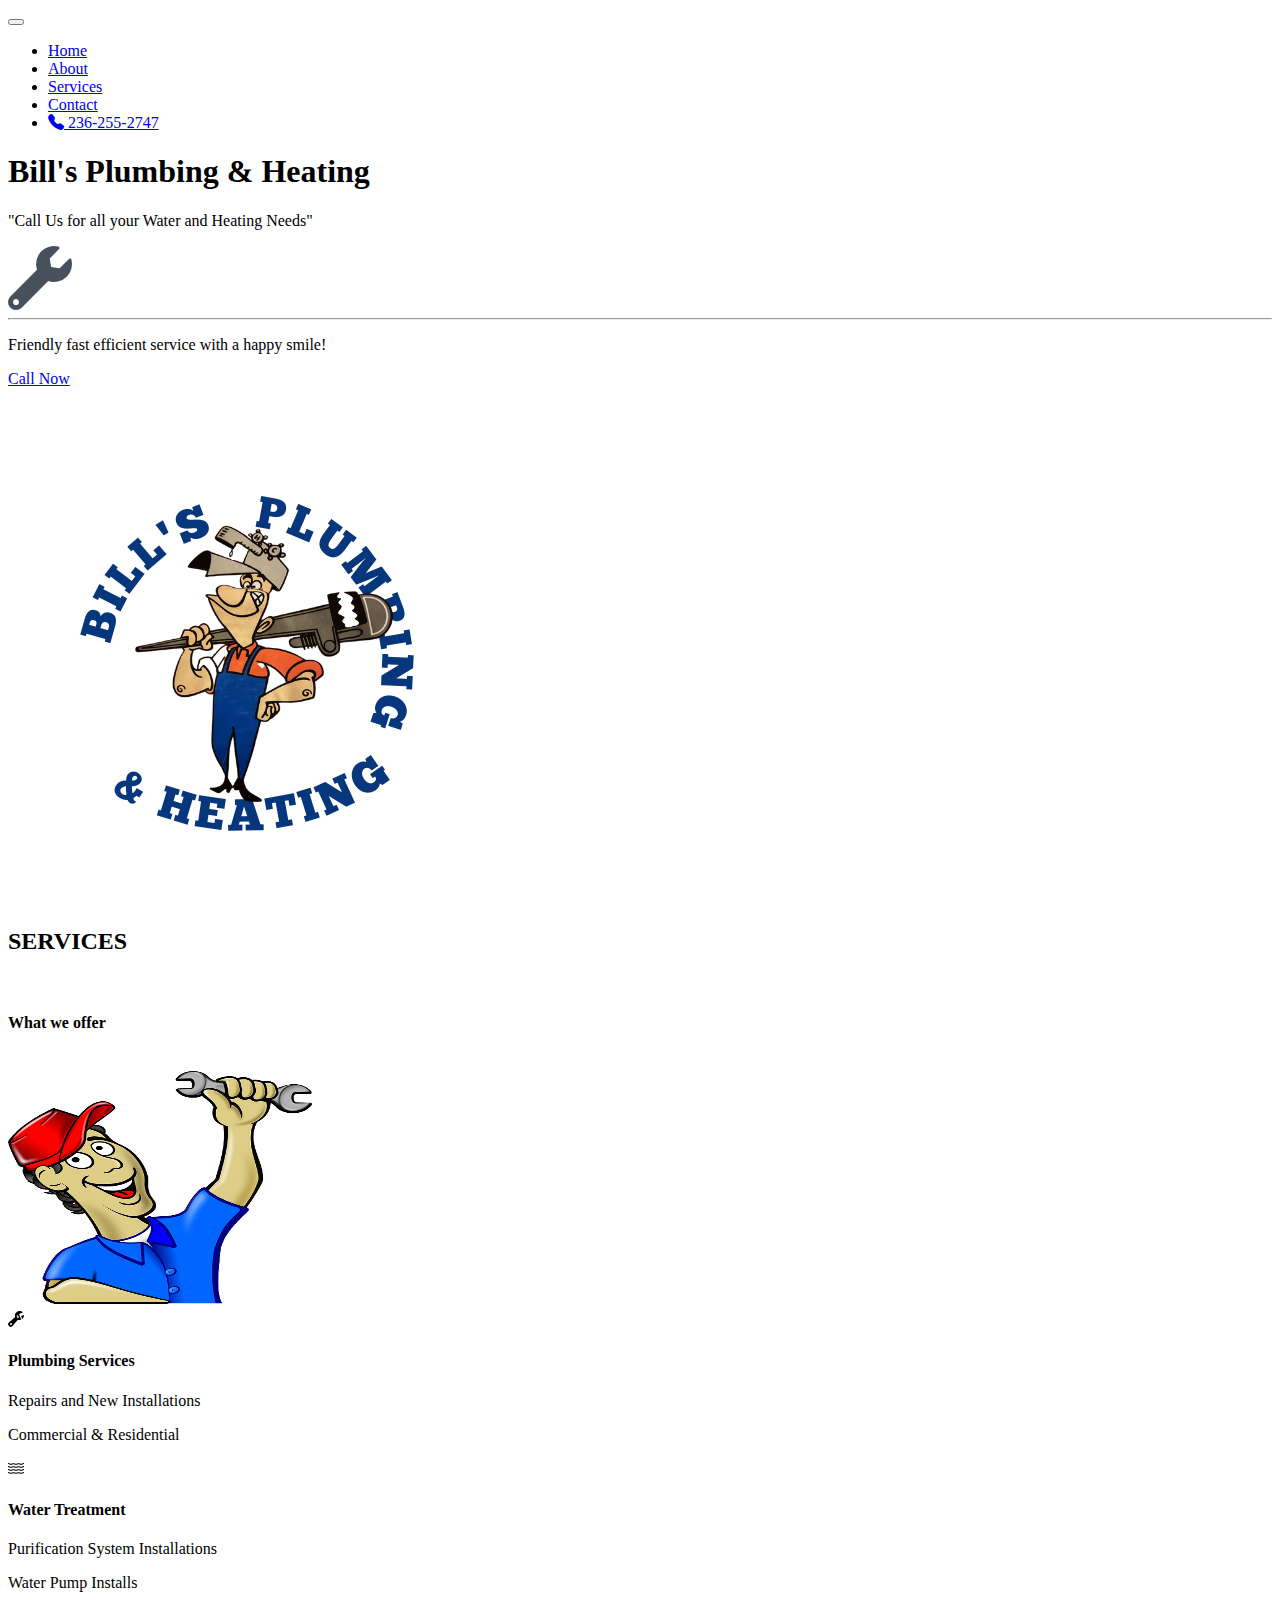
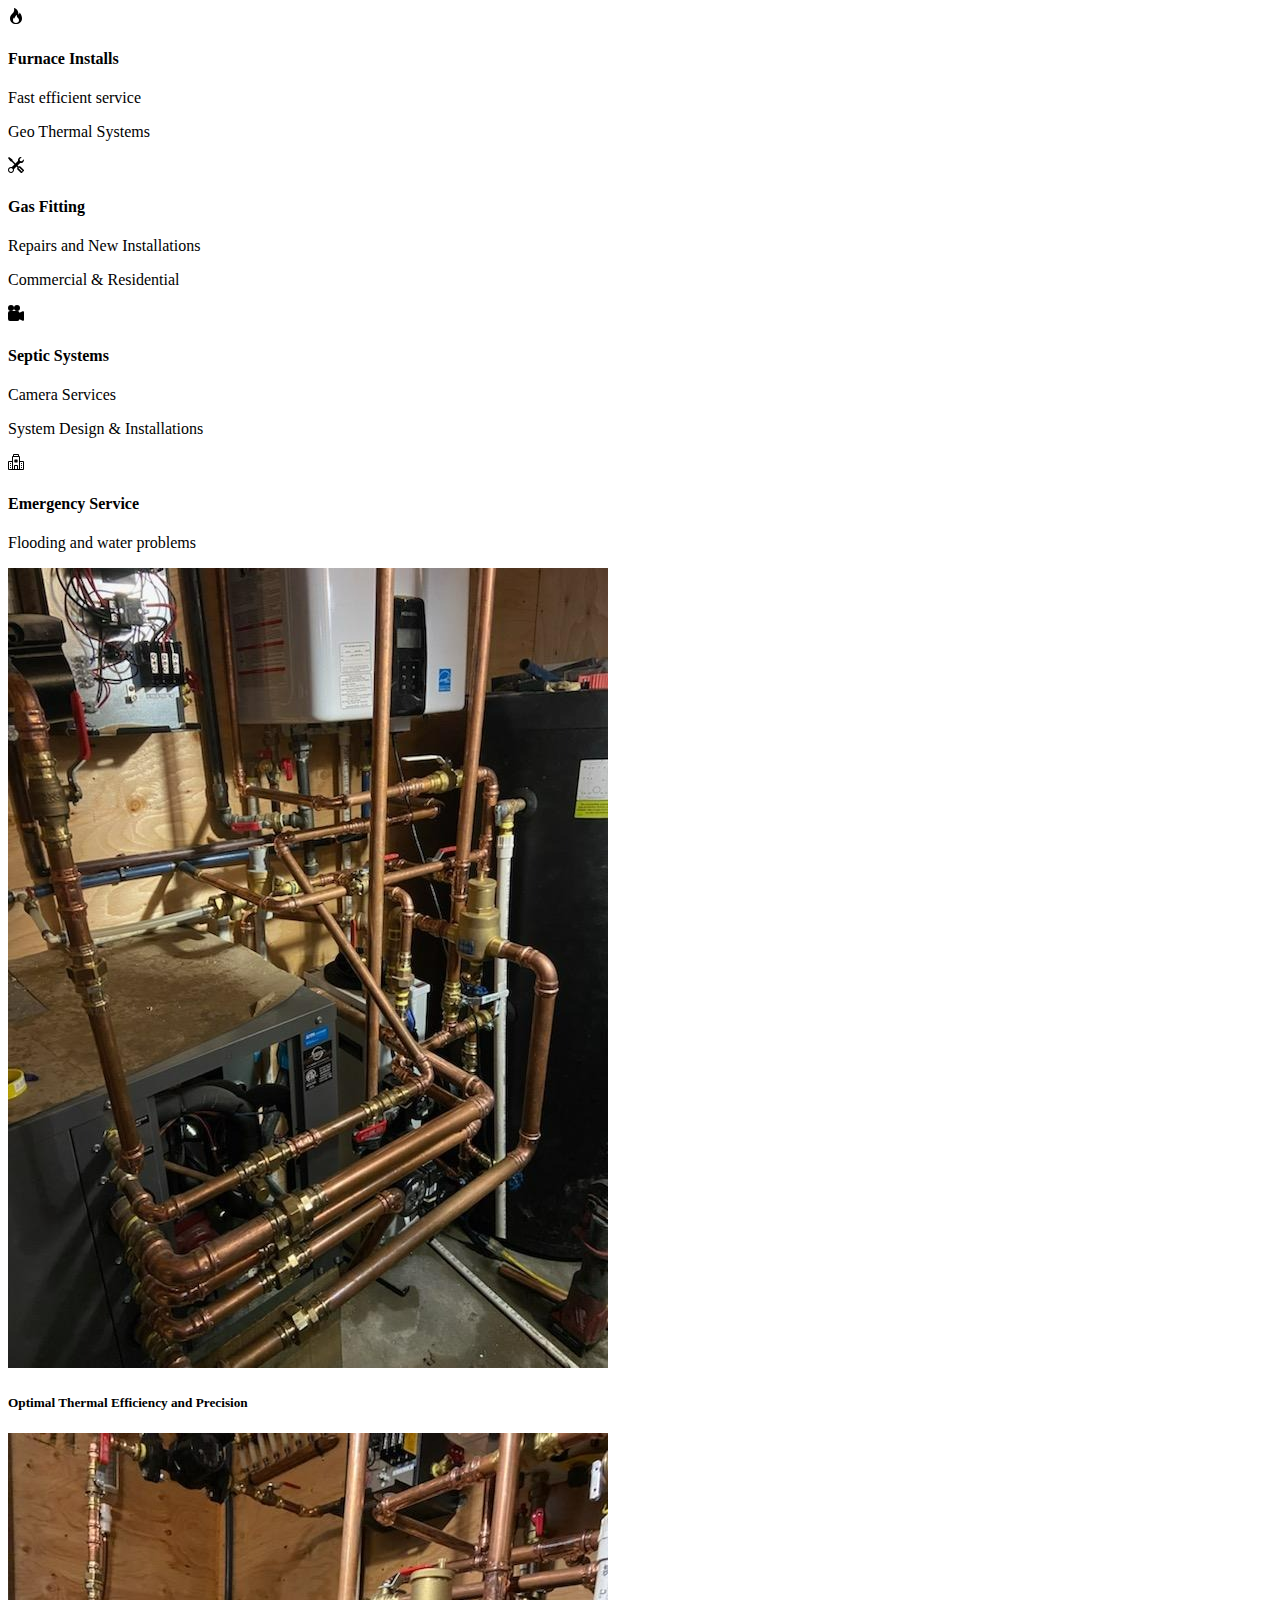
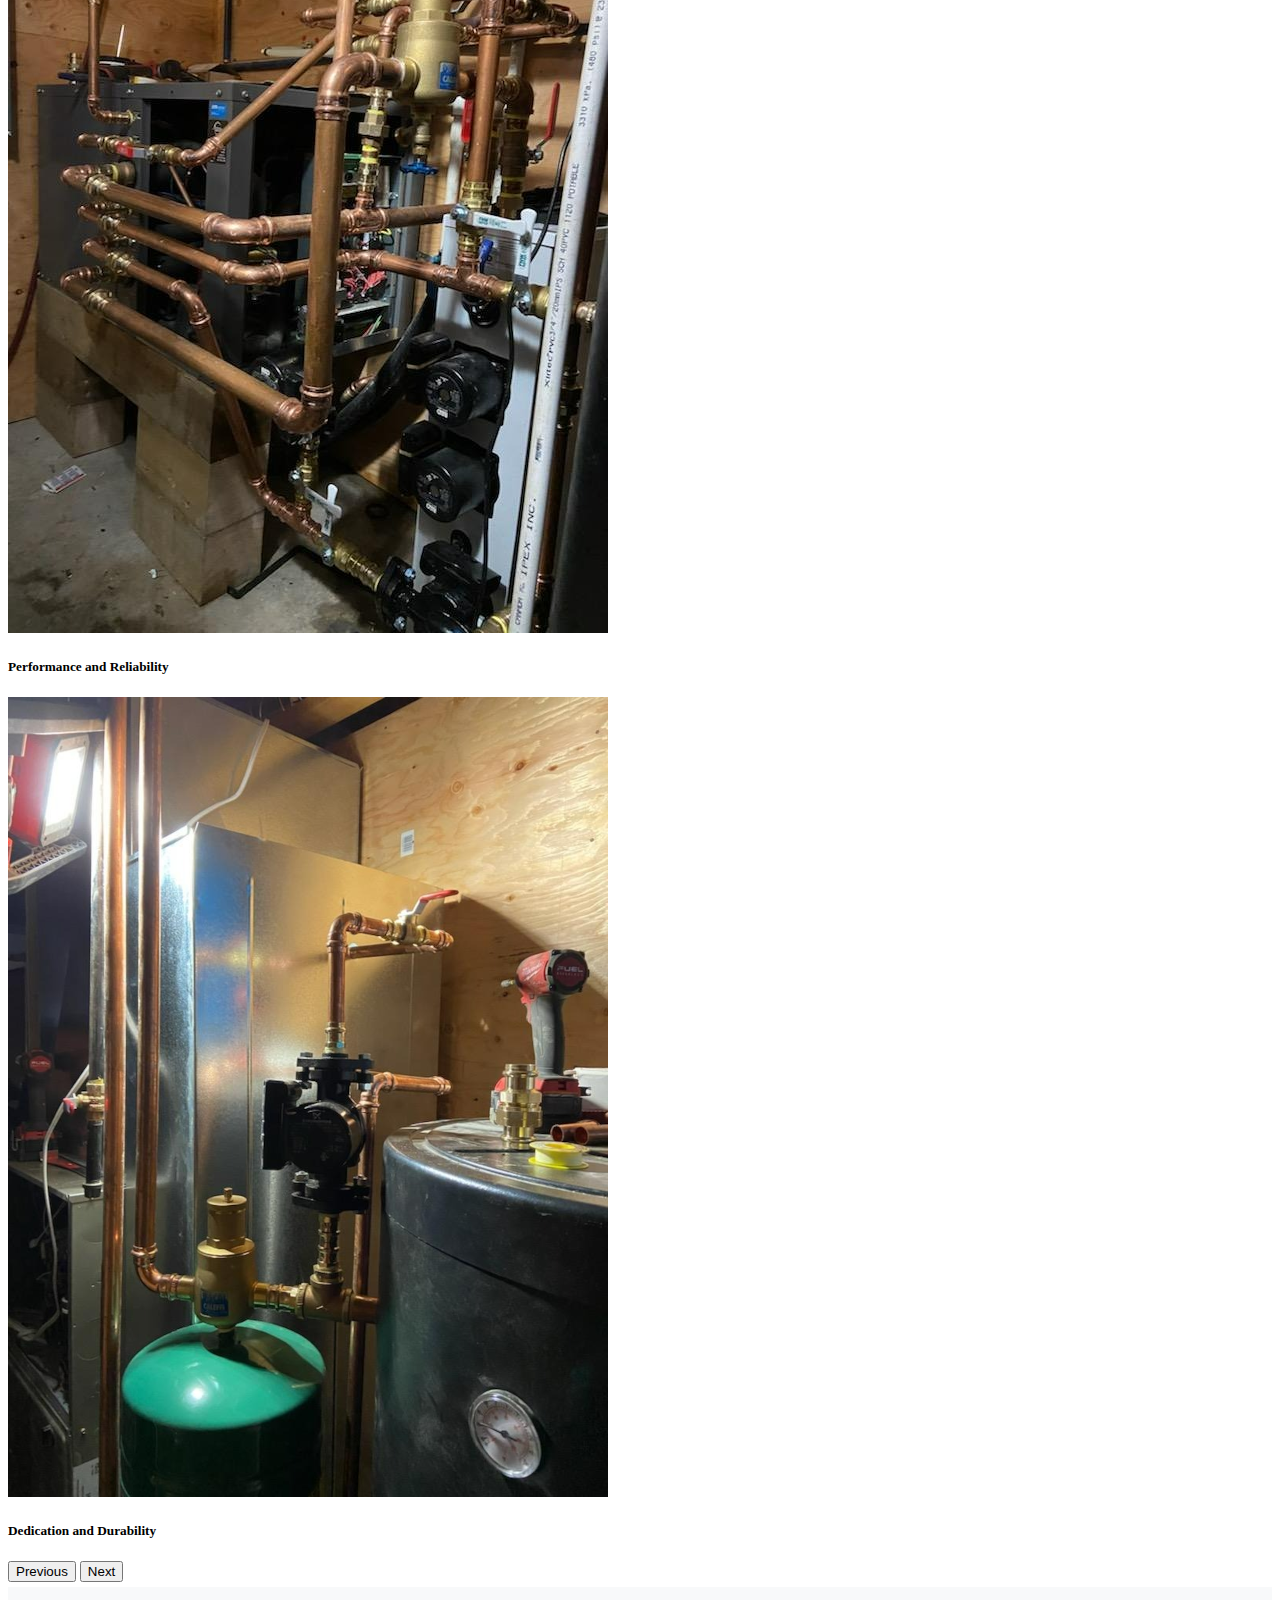
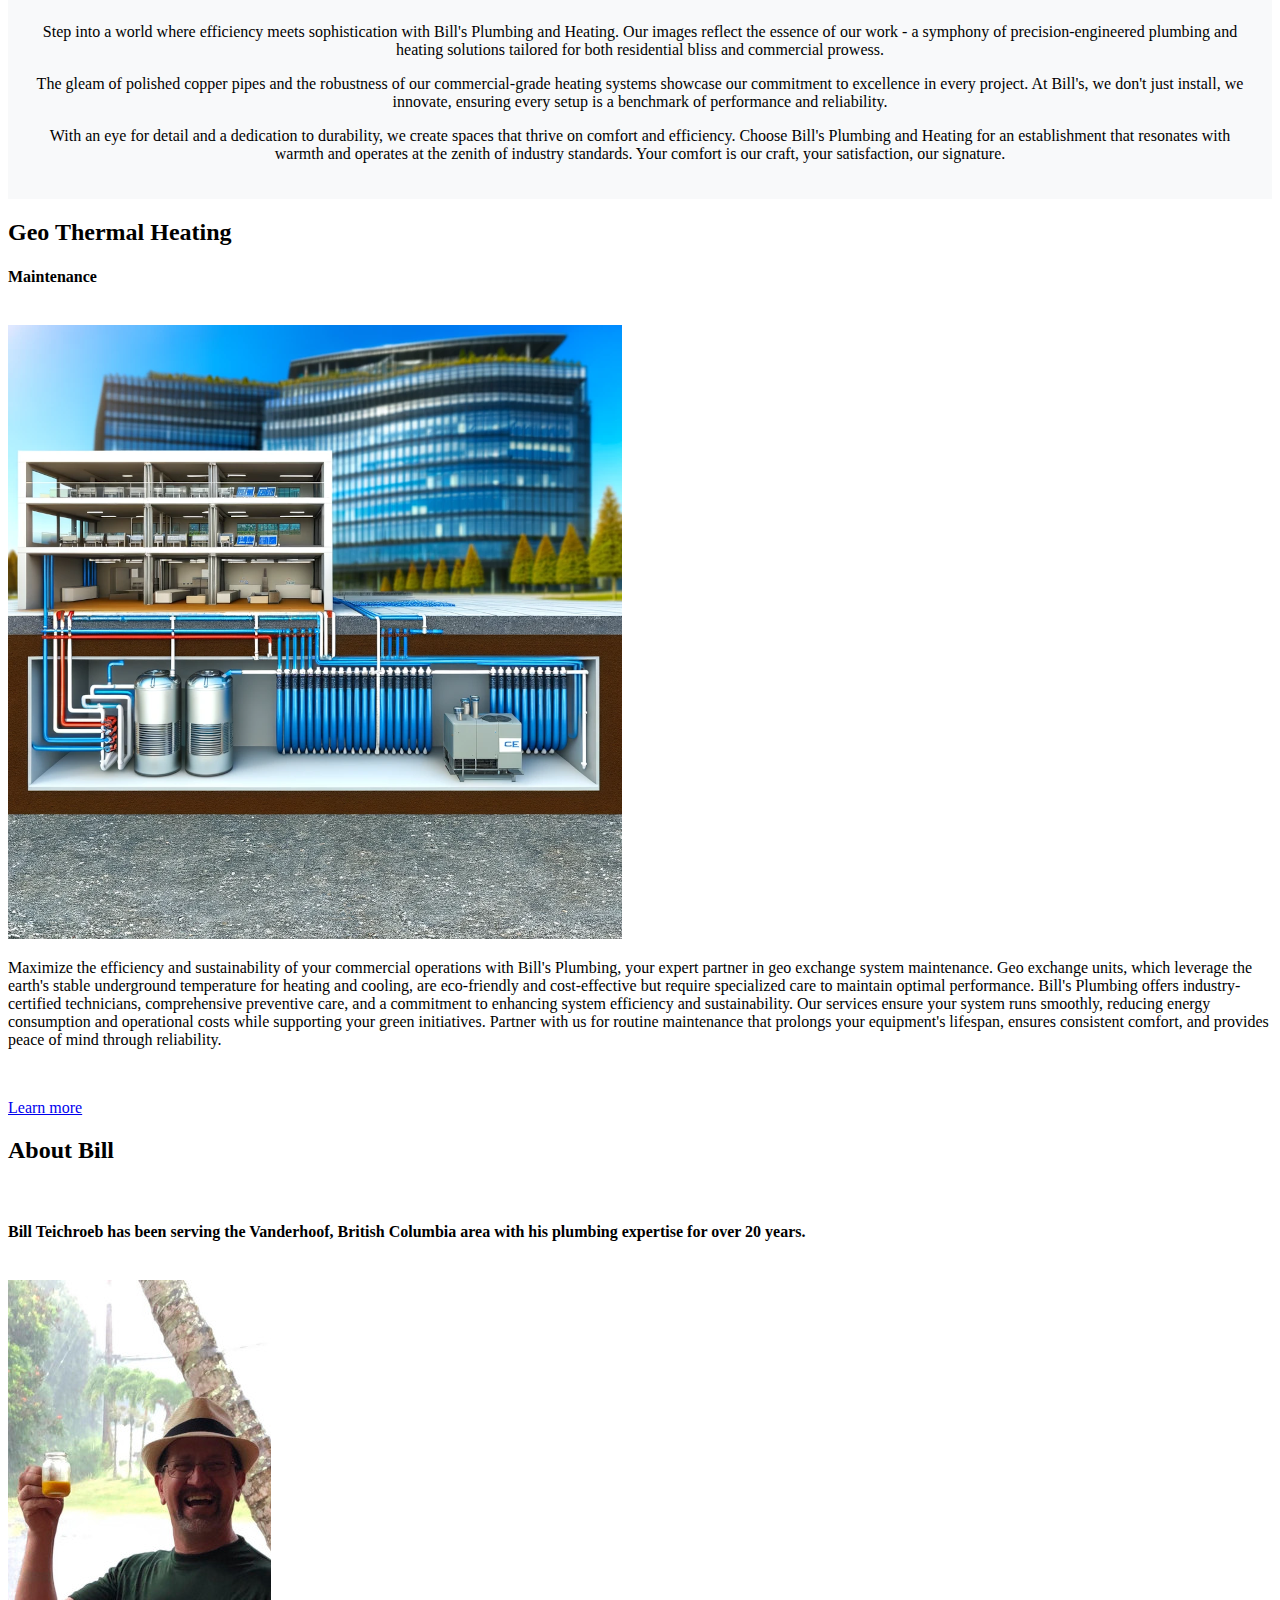
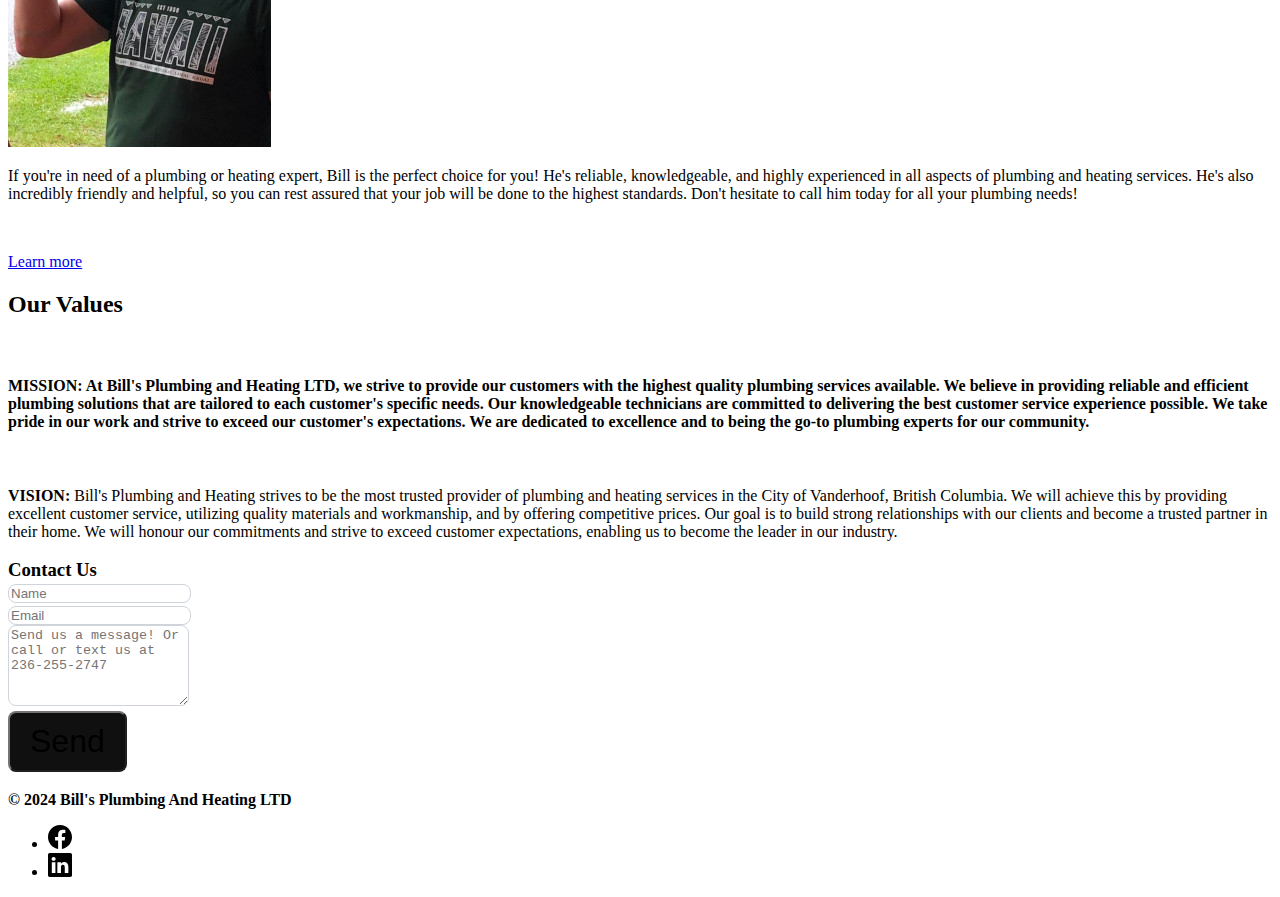
==== commit 3ab7b3b8: "Changed button to "Call Now" with phone number" ====
--- a/index.html
+++ b/index.html
@@ -115,7 +115,7 @@
   <hr class="my-4">
   <p>Friendly fast efficient service with a happy smile!</p>
   <p class="lead">
-    <a class="btn btn-danger" href="#contact" role="button">Learn more</a>
+    <a class="btn btn-danger" href="tel:236-255-2747" role="button">Call Now</a>
   </p>
   <img src="images/BillsPlumbingLogo2.png" class="img-fluid" alt="Bills Plumbing and Heating Logo">
 </div>
@@ -308,7 +308,7 @@
           <input class="form-control" id="email" name="email" placeholder="Email" type="email" required>
         </div>
       </div>
-      <textarea class="form-control" id="comments" name="comments" placeholder="Send us a message! We will call you back ASAP!" rows="5"></textarea><br>
+      <textarea class="form-control" id="comments" name="comments" placeholder="Send us a message! Or call or text us at 236-255-2747" rows="5"></textarea><br>
       <div class="row">
         <div class="col-sm-12 form-group">
           <button class="btn btn-lg pull-right bg-danger" type="submit">Send</button>
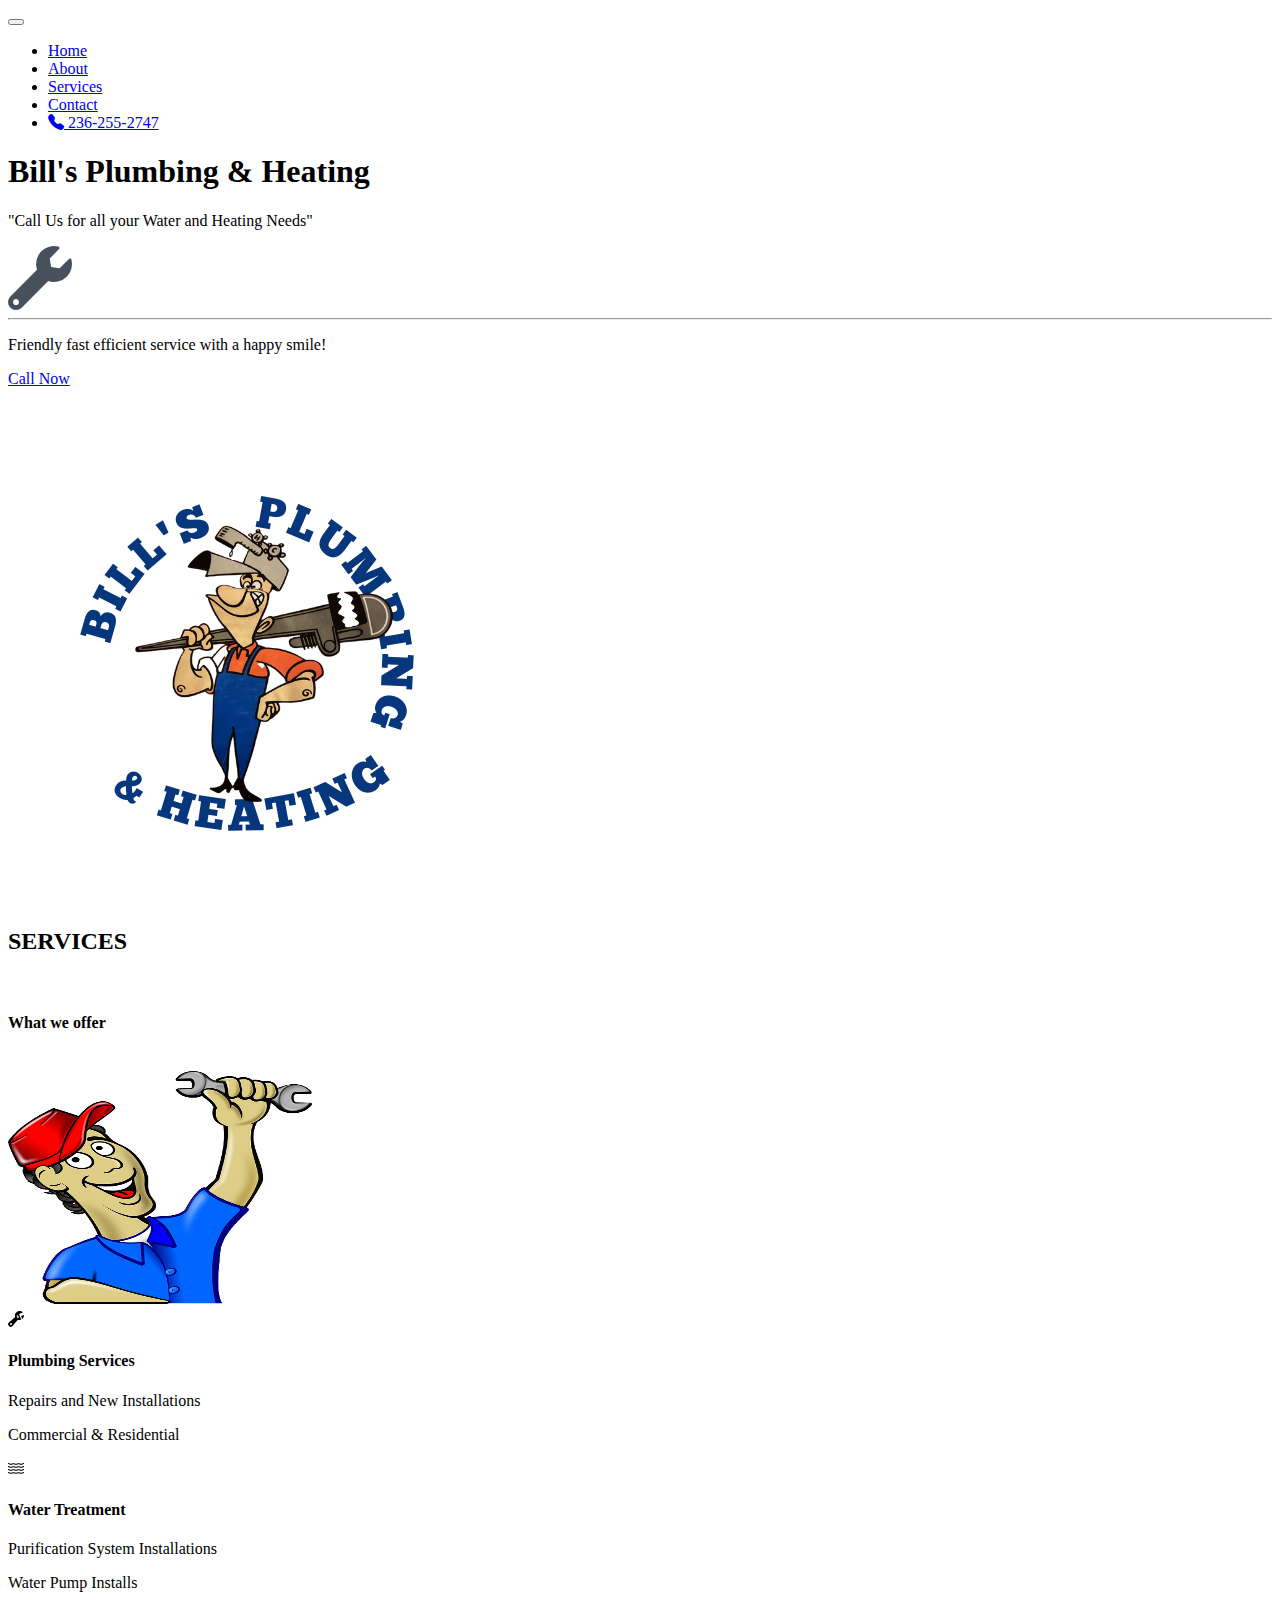
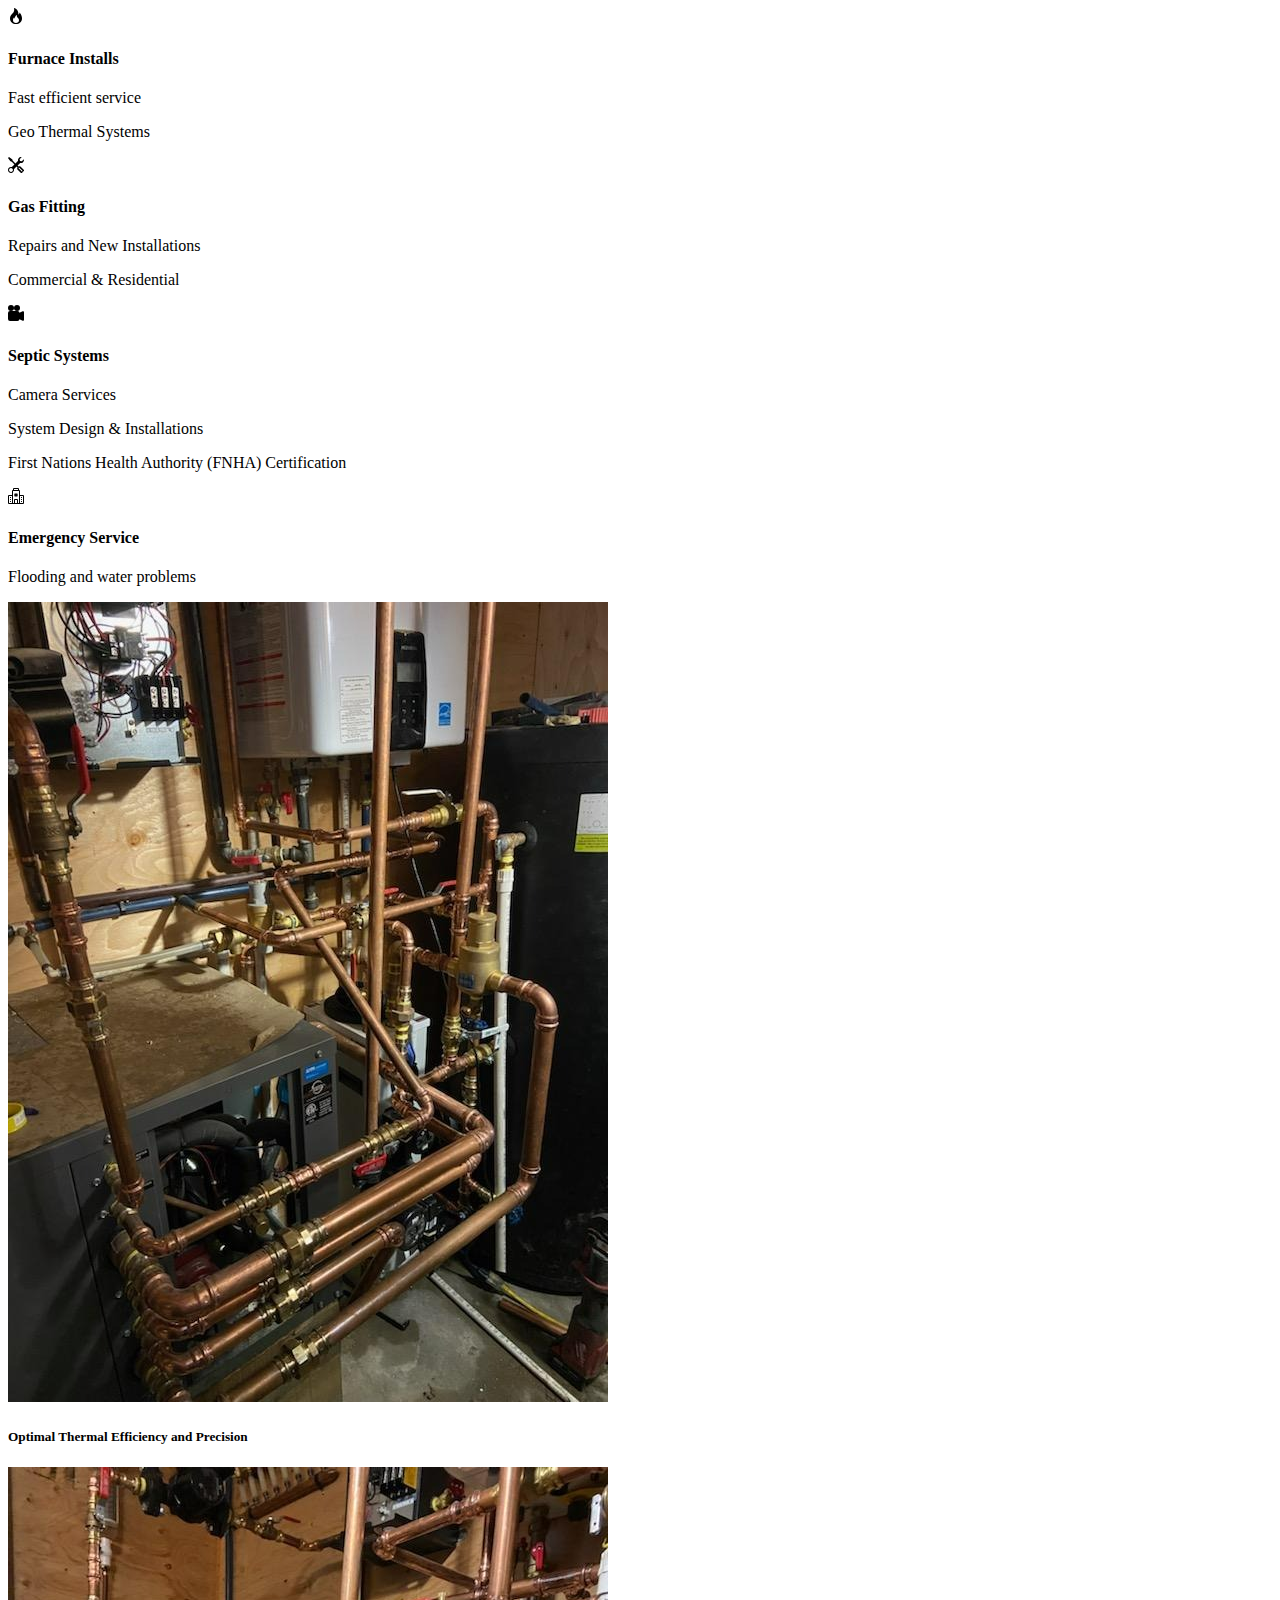
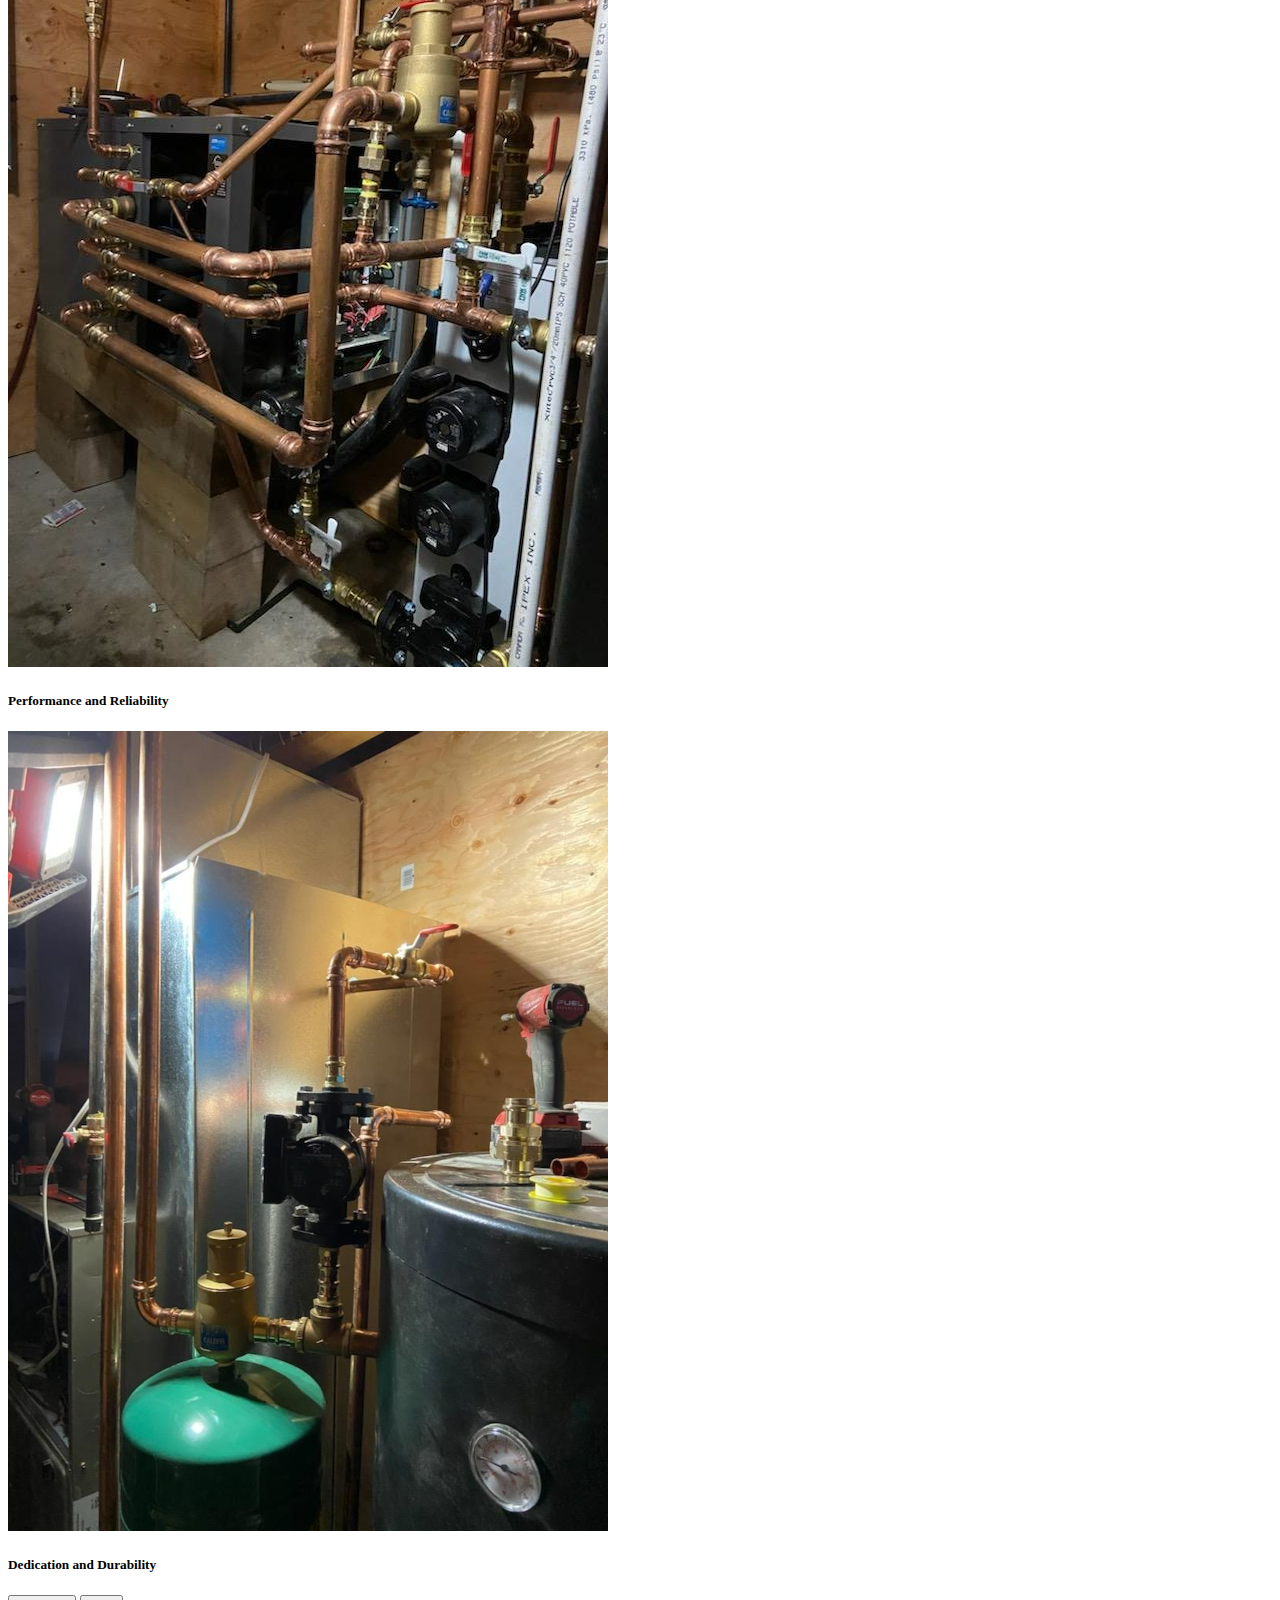
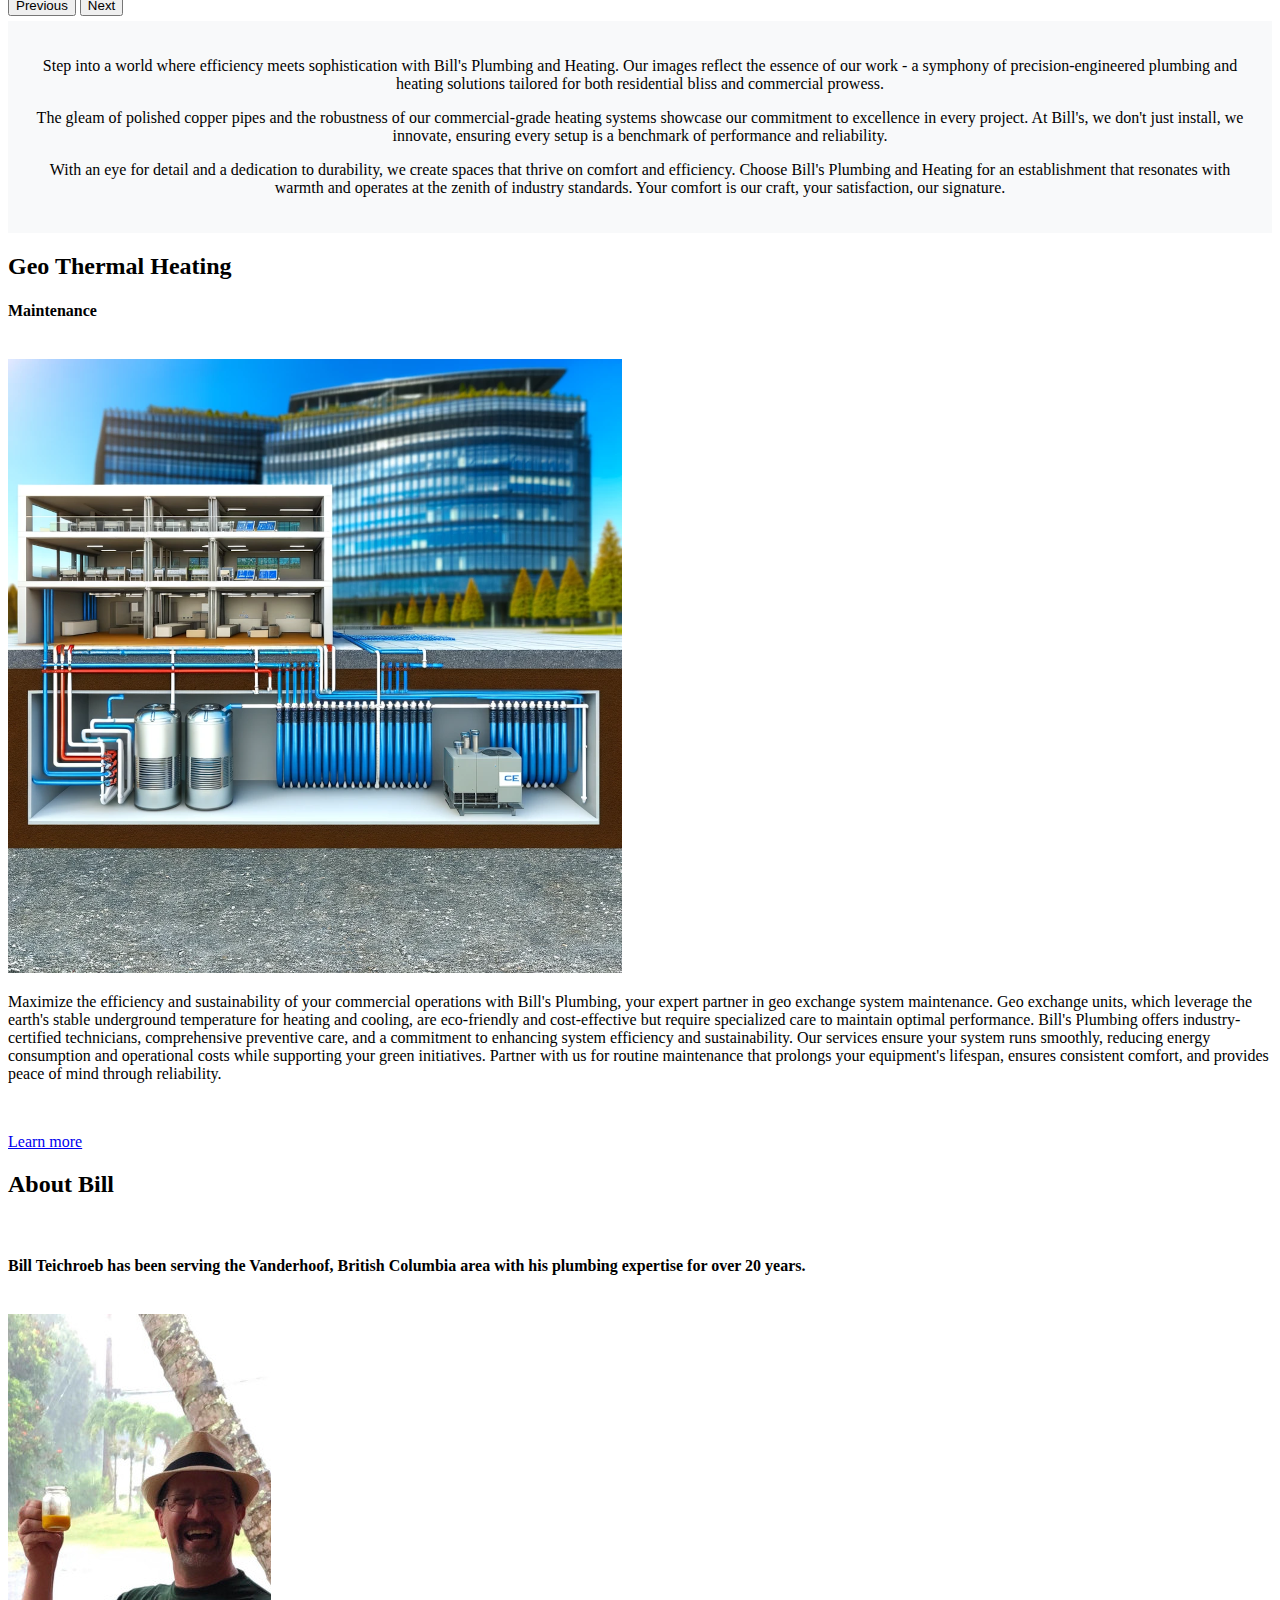
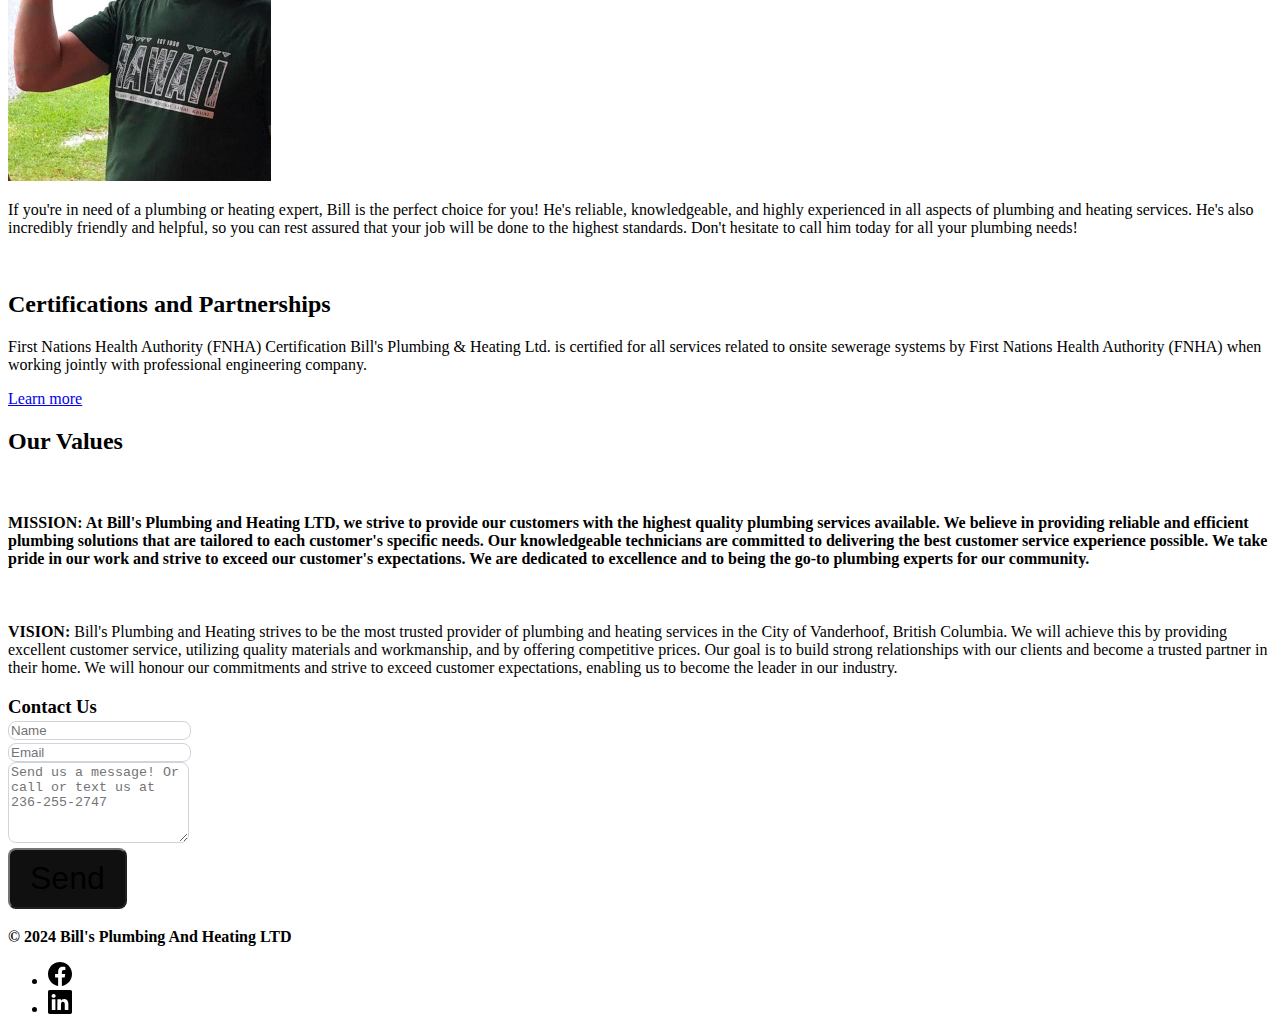
==== commit 120a828d: "Added certification info" ====
--- a/index.html
+++ b/index.html
@@ -182,6 +182,7 @@
       <h4>Septic Systems</h4>
       <p>Camera Services</p>
       <p>System Design & Installations</p>
+      <p>First Nations Health Authority (FNHA) Certification</p>
     </div>
     <div class="col-sm-4">
       <svg xmlns="http://www.w3.org/2000/svg" width="16" height="16" fill="currentColor" class="bi bi-hospital" viewBox="0 0 16 16">
@@ -267,9 +268,16 @@
       <img src="images/bill-small.jpeg" class="img-fluid" alt="Bill Teichroeb">
       <p>If you're in need of a plumbing or heating expert, Bill is the perfect choice for you! He's reliable, knowledgeable, and highly experienced in all aspects of plumbing and heating services. He's also incredibly friendly and helpful, so you can rest assured that your job will be done to the highest standards. Don't hesitate to call him today for all your plumbing needs!</p>
       <br>
+      <h2>Certifications and Partnerships</h2>
+      <p>First Nations Health Authority (FNHA) Certification
+        Bill's Plumbing & Heating Ltd. is certified for all services related to
+        onsite sewerage systems by First Nations Health Authority (FNHA) when
+        working jointly with professional engineering company.</p>
       <p class="lead">
         <a class="btn btn-primary btn-lg" href="#contact" role="button">Learn more</a>
       </p>
+      
+      
     </div>
     <div class="col-sm-4">
       
@@ -340,6 +348,7 @@
         
       </a>
       <span class="text-muted">&copy; 2024 Bill's Plumbing And Heating LTD</span>
+      
     </div>
 
     <ul class="nav col-md-4 justify-content-end list-unstyled d-flex">
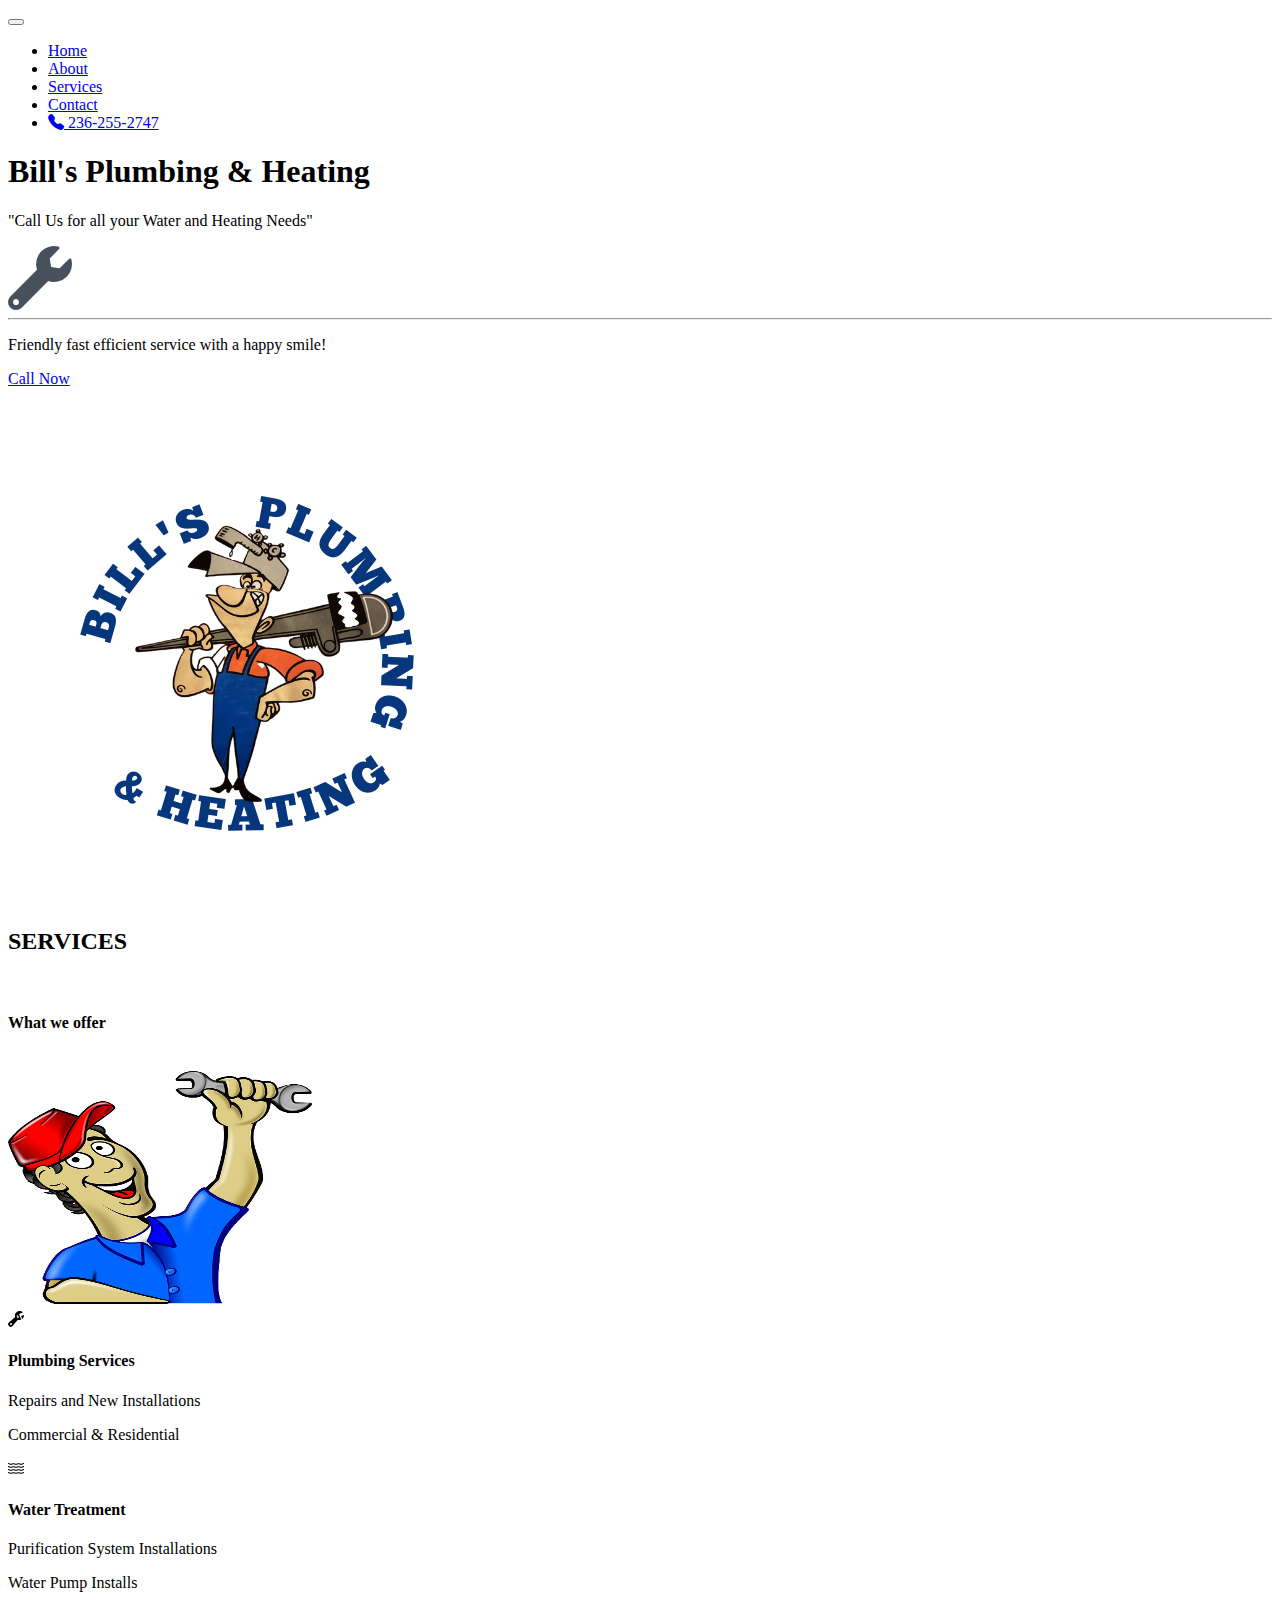
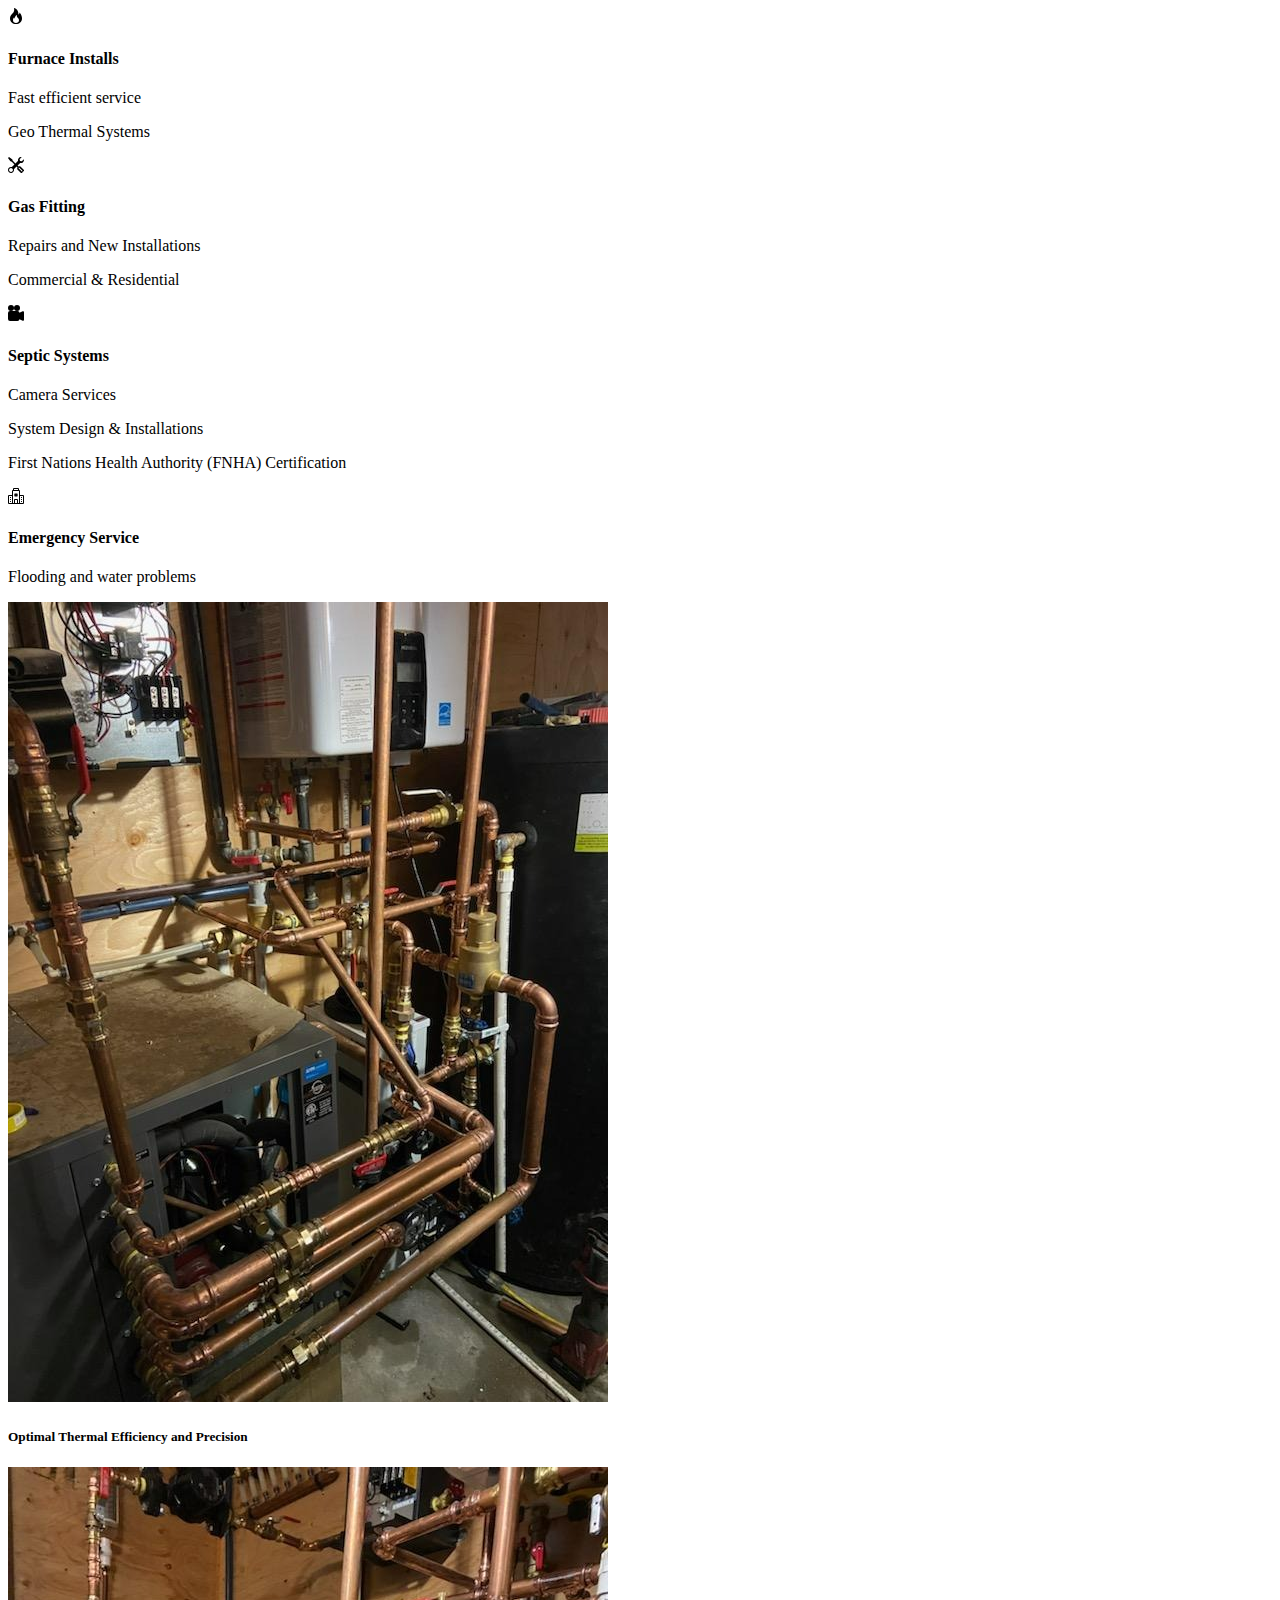
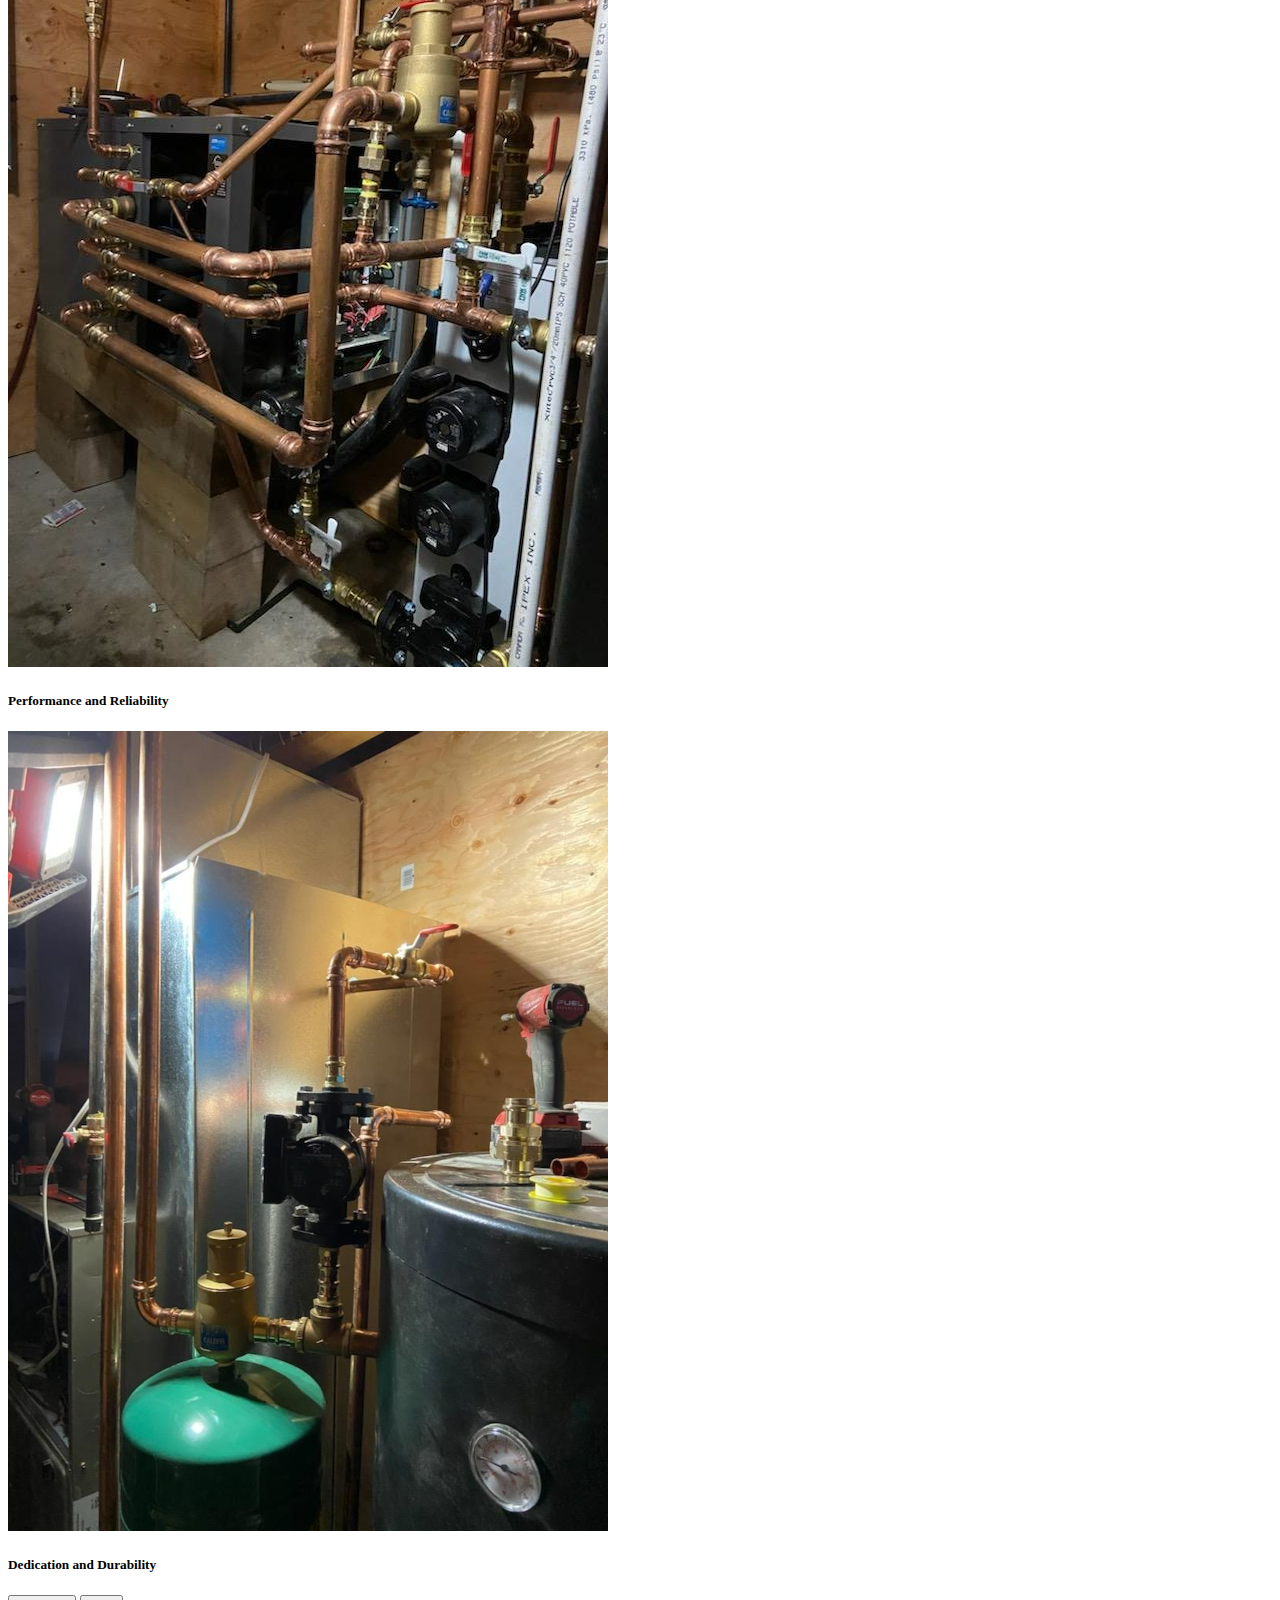
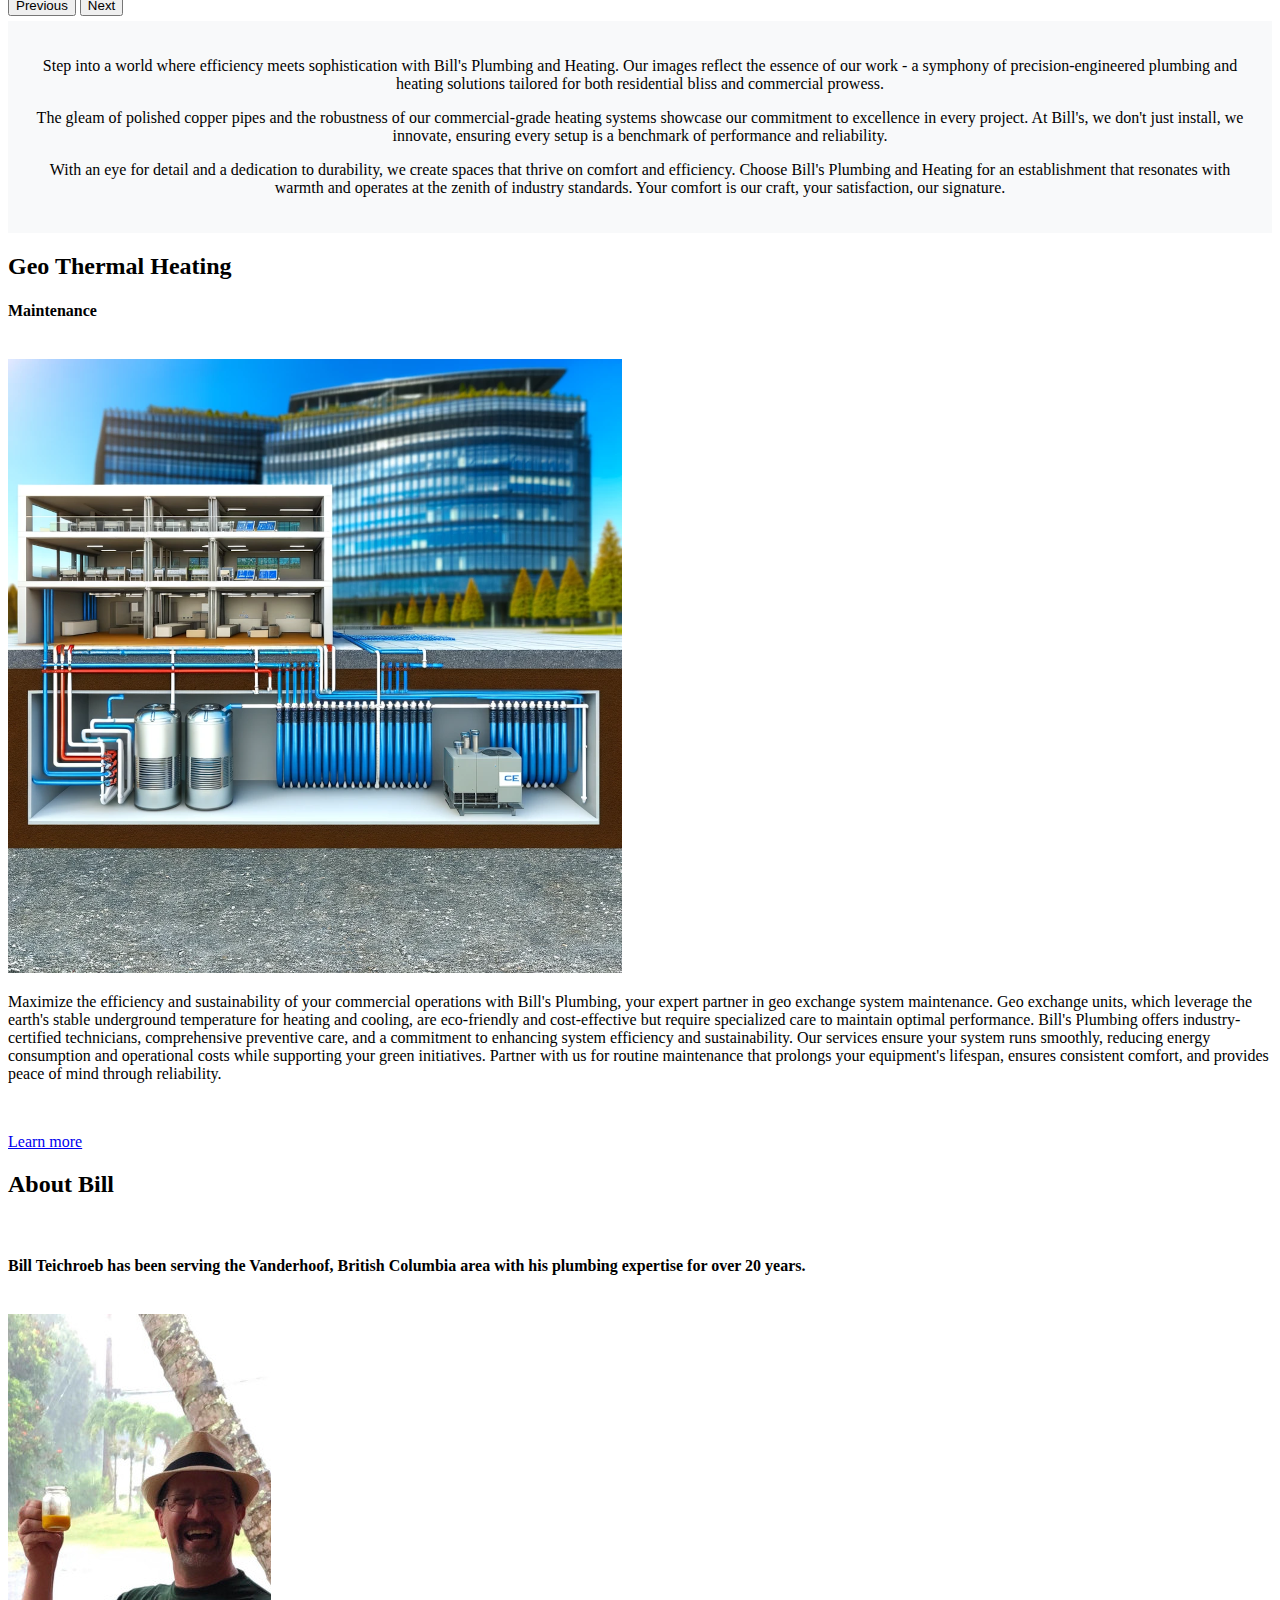
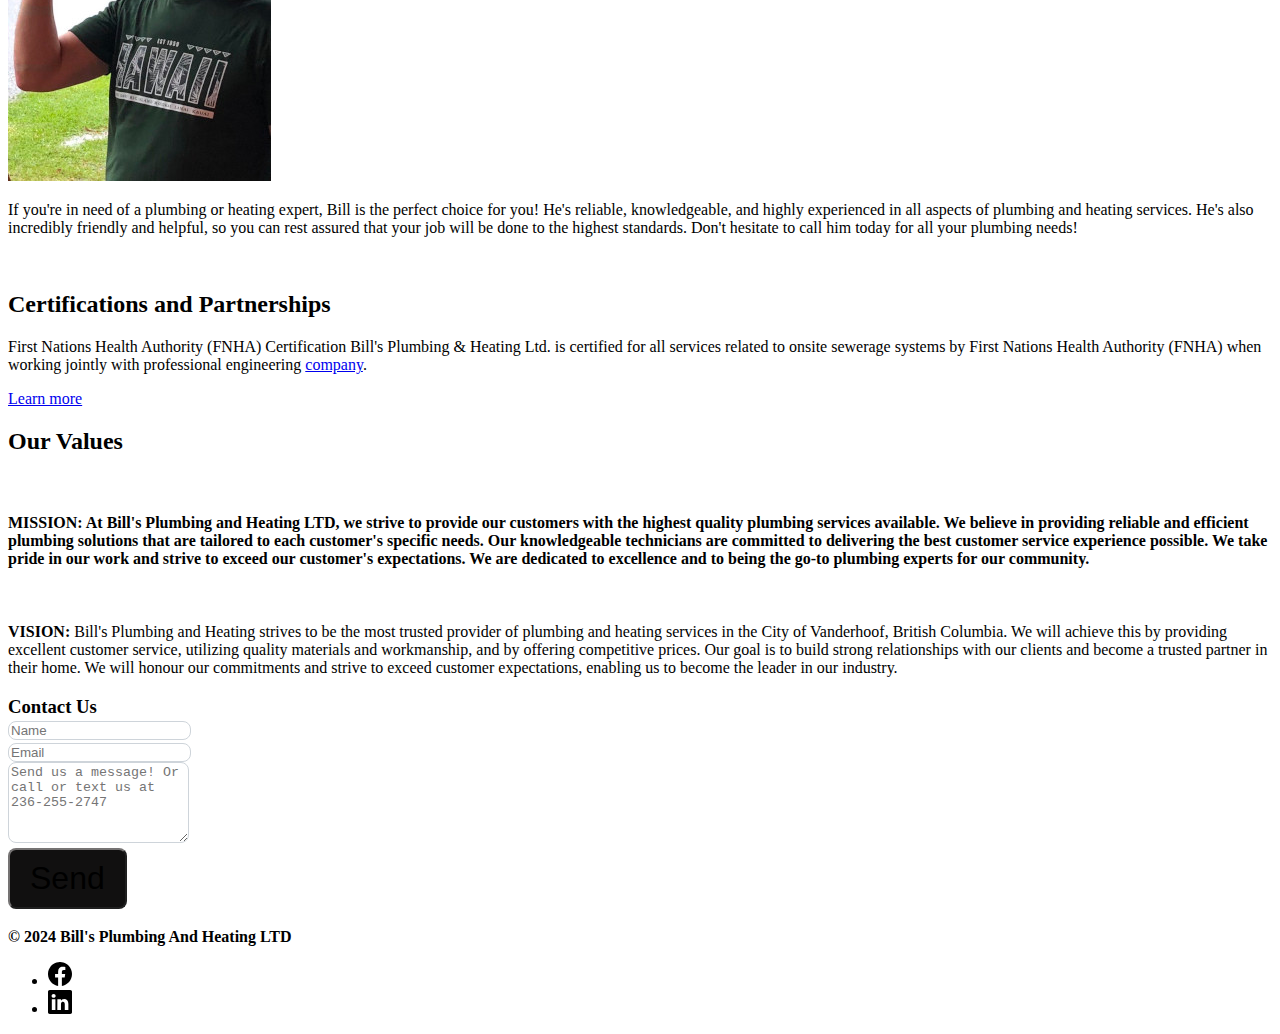
==== commit 24a3cb84: "added url for word company under certs" ====
--- a/index.html
+++ b/index.html
@@ -272,7 +272,7 @@
       <p>First Nations Health Authority (FNHA) Certification
         Bill's Plumbing & Heating Ltd. is certified for all services related to
         onsite sewerage systems by First Nations Health Authority (FNHA) when
-        working jointly with professional engineering company.</p>
+        working jointly with professional engineering <a href="https://store.wcowma-bc.com/">company</a>.</p>
       <p class="lead">
         <a class="btn btn-primary btn-lg" href="#contact" role="button">Learn more</a>
       </p>
